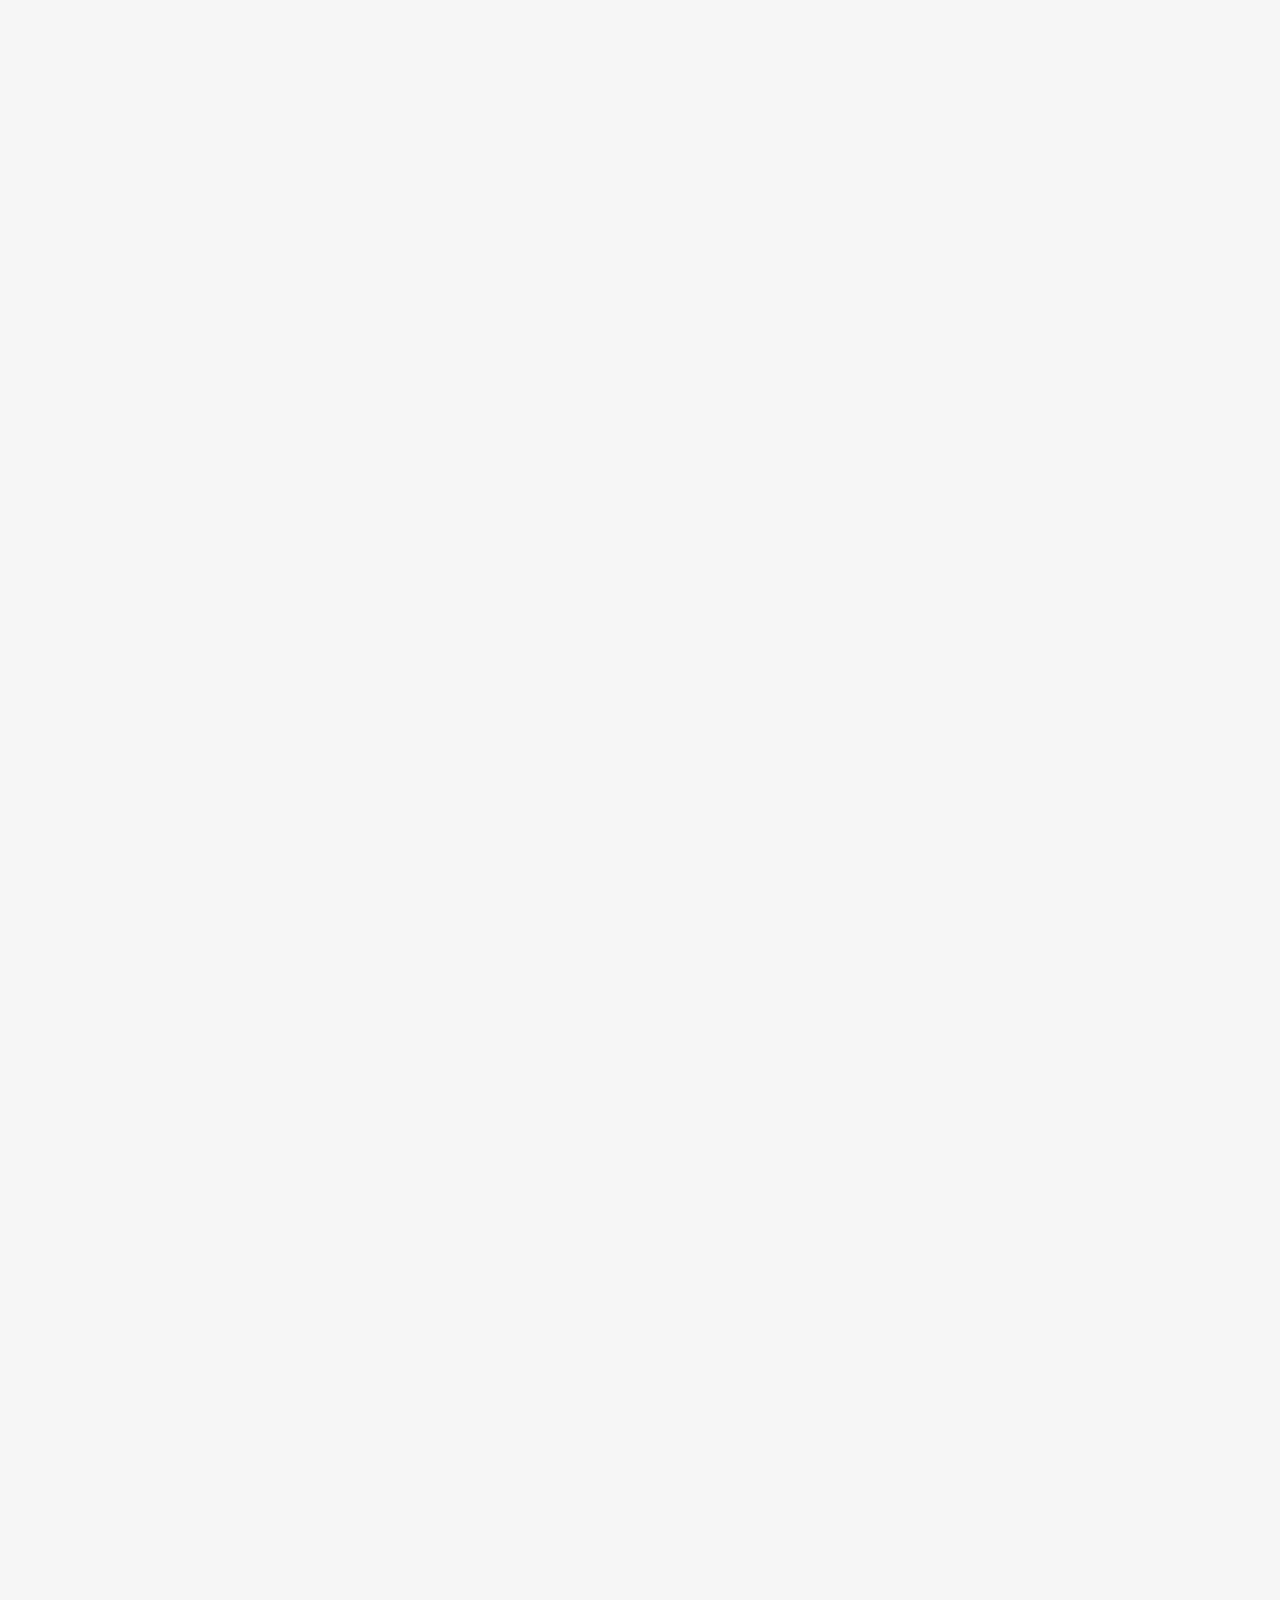
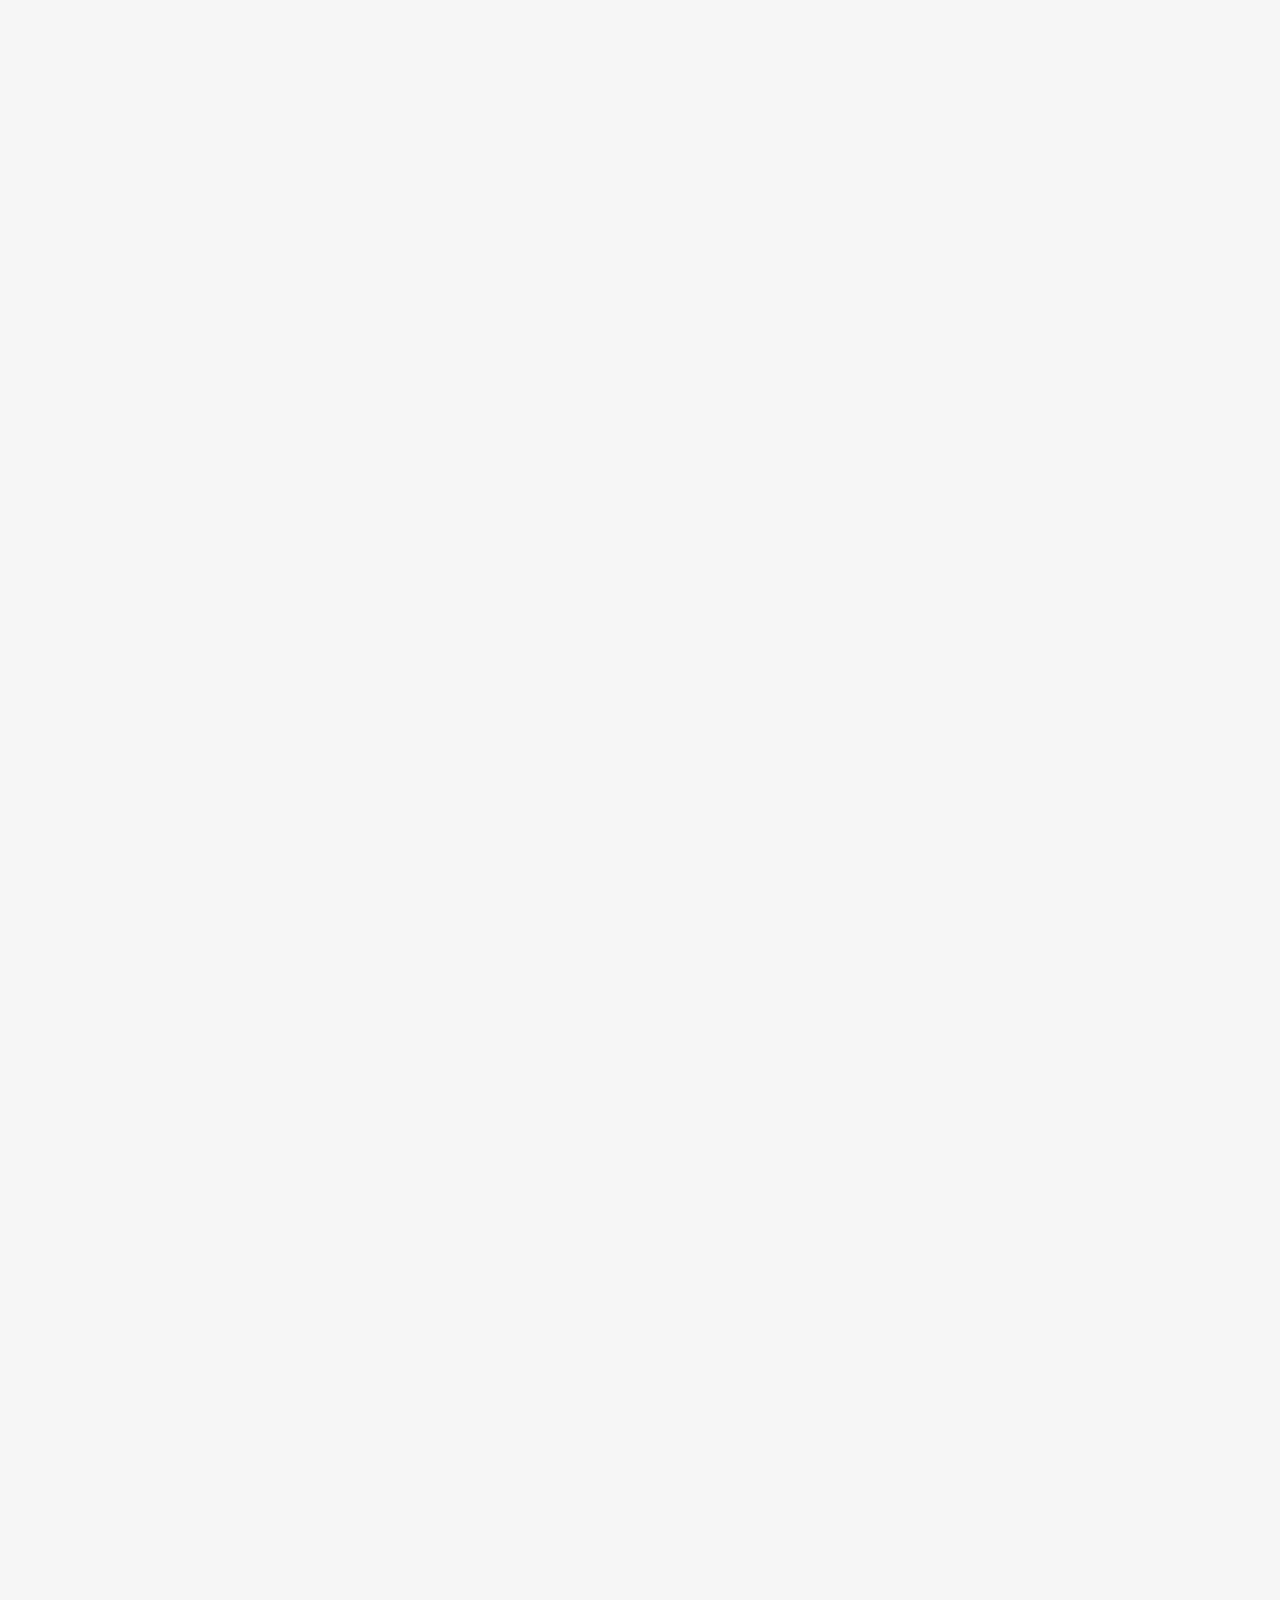
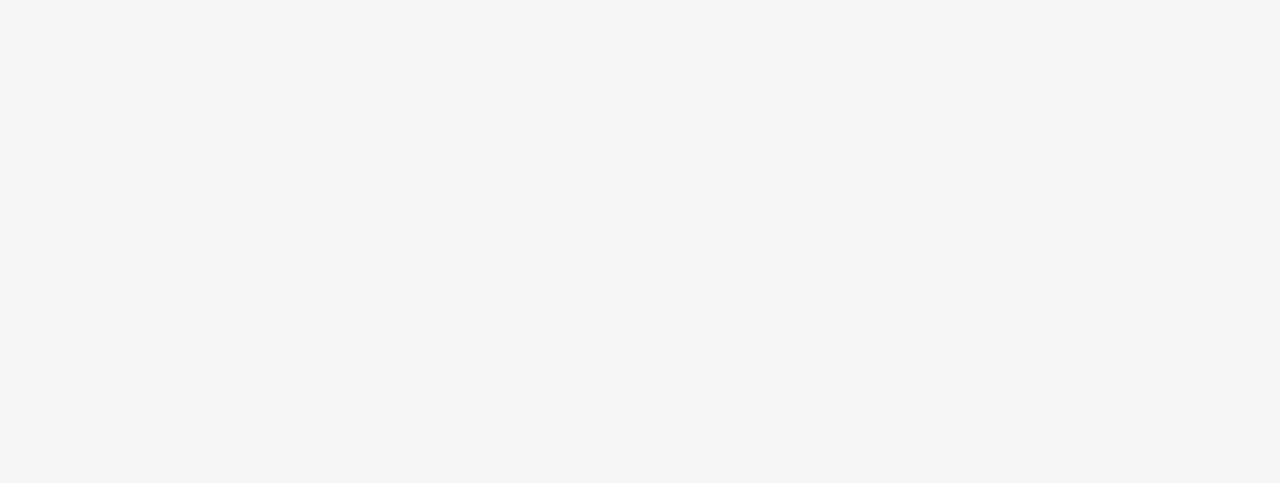
==== homepage/html/home-mid.html @ 392918bb "主页" ====
<!DOCTYPE html>
<html lang="en">
  
<!-- Mirrored from condorthemes.com/cleanzone/ by HTTrack Website Copier/3.x [XR&CO'2013], Mon, 31 Mar 2014 14:31:31 GMT -->
<head>
    <meta charset="utf-8">
    <meta name="viewport" content="width=device-width, initial-scale=1.0">
    <meta name="description" content="">
    <meta name="author" content="">
    <link rel="shortcut icon" href="images/favicon.png">

    <title>Clean Zone</title>
	<link href='http://fonts.googleapis.com/css?family=Open+Sans:400,300,600,400italic,700,800' rel='stylesheet' type='text/css'>
	<link href='http://fonts.googleapis.com/css?family=Raleway:100' rel='stylesheet' type='text/css'>
  <link href='http://fonts.googleapis.com/css?family=Open+Sans+Condensed:300,700' rel='stylesheet' type='text/css'>
  

    <!-- Bootstrap core CSS -->
    <link rel="stylesheet" type="text/css" href="http://www.jq22.com/jquery/bootstrap-3.3.4.css">
	<link rel="stylesheet" type="text/css" href="http://www.jq22.com/jquery/font-awesome.4.6.0.css">

    <!-- HTML5 shim and Respond.js IE8 support of HTML5 elements and media queries -->
    <!--[if lt IE 9]>
      <script src="https://oss.maxcdn.com/libs/html5shiv/3.7.0/html5shiv.js"></script>
    <![endif]-->
	    <link rel="stylesheet" type="text/css" href="../js/jquery.gritter/css/jquery.gritter.css" />

  <link rel="stylesheet" type="text/css" href="../js/jquery.nanoscroller/nanoscroller.css" />
  <link rel="stylesheet" type="text/css" href="../js/jquery.easypiechart/jquery.easy-pie-chart.css" />
	<link rel="stylesheet" type="text/css" href="../js/bootstrap.switch/bootstrap-switch.css" />
	<link rel="stylesheet" type="text/css" href="../js/bootstrap.datetimepicker/css/bootstrap-datetimepicker.min.css" />
	<link rel="stylesheet" type="text/css" href="../js/jquery.select2/select2.css" />
	<link rel="stylesheet" type="text/css" href="../js/bootstrap.slider/css/slider.css" />
	<link rel="stylesheet" type="text/css" href="../js/intro.js/introjs.css" />
  <!-- Custom styles for this template -->
  <link href="../css/style.css" rel="stylesheet" />

</head>
<body>

  <!-- Fixed navbar -->
	<div id="cl-wrapper" class="fixed-menu">
		<div class="container-fluid" id="pcont">
		  <div class="cl-mcont">
		  	<div class="stats_bar">
				<div class="butpro butstyle" data-step="2" data-intro="<strong>Beautiful Elements</strong> <br/> If you are looking for a different UI, this is for you!.">
					<div class="sub"><h2>Cards</h2><span id="total_clientes">3983.61</span></div>
					<div class="stat"><span class="glyphicon glyphicon-credit-card"></span></div>
				</div>
				<div class="butpro butstyle">
					<div class="sub"><h2>Cash</h2><span>1700</span></div>
					<div class="stat"><span class="glyphicon glyphicon-usd"></span></div>
				</div>
				<div class="butpro butstyle">
					<div class="sub"><h2>Yct</h2><span>125</span></div>
					<div class="stat"><span class="glyphicon glyphicon-tower"></span></div>
				</div>	
				<div class="butpro butstyle">
					<div class="sub"><h2>Total</h2><span>5683.61</span></div>
					<div class="stat"><span class="glyphicon  glyphicon-signal"></span></div>
				</div>	
				<div class="butpro butstyle">
					<div class="sub"><h2>Benefit</h2><span>3%</span></div>
					<div class="stat"><span class="glyphicon glyphicon-globe"></span></div>
				</div>
				<div class="butpro butstyle">
					<div class="sub"><h2>In/Out</h2><span>184</span></div>
					<div class="stat"><span class="spk3"></span></div>
				</div>	

			</div>
			<div class="row dash-cols">
				
				<div class="row dash-cols">
		        <div class="col-sm-6 col-md-6">
		          <div class="widget-block  white-box calendar-box">
		            <div class="col-md-6 blue-box calendar no-padding">
		              <div class="padding ui-datepicker"></div>
		            </div>
		            <div class="col-md-6">
		              <div class="padding">
		                <h2 class="text-center">Monday</h2>
		                <h1 class="day">2</h1>
		              </div>
		            </div>
		          </div>
		        </div>
				<div class="col-sm-6 col-md-6">
					<div class="widget-block photo white-box weather-box">
			            <div class="col-md-6 padding photo">
			              <h2 class="text-center">Monday</h2>
			              <h1 class="day">10/12/2013</h1>
			            </div>
			            <div class="col-md-6 red-box">
			              <div class="padding text-center">
			                <canvas id="sun-icon" width="130" height="215"></canvas>
			              </div>
			            </div>
			          </div>
				</div>		
			
			</div>
				<div class="col-sm-6 col-md-6">
					<div class="block">
						<div class="header no-border">
							<h2>Sales</h2>
						</div>
						<div class="content blue-chart"  data-step="3" data-intro="<strong>Unique Styled Plugins</strong> <br/> We put love in every detail to give a great user experience!.">
							<div id="site_statistics" style="height:180px;"></div>
						</div>
						<div class="content">
							<div class="stat-data">
								<div class="stat-blue">
									<h2>1,254</h2>
									<span>Total Sales</span>
								</div>
							</div>
							<div class="stat-data">
								<div class="stat-number">
									<div><h2>83</h2></div>
									<div>Total hits<br /><span>(Daily)</span></div>
								</div>
								<div class="stat-number">
									<div><h2>57</h2></div>
									<div>Views<br /><span>(Daily)</span></div>
								</div>
							</div>
							<div class="clear"></div>
						</div>
					</div>
				</div>	
				
				<div class="col-sm-6 col-md-6">
					<div class="block">
						<div class="header no-border">
							<h2>Monitor</h2>
						</div>
						<div class="content red-chart">
							<div id="site_statistics2" style="height:152px;"></div>
						</div>
						<div class="content no-padding">
							<table class="red">
								<thead>
									<tr>
										<th>Name</th>
										<th class="right"><span>25%</span>C.P.U</th>
										<th class="right"><span>29%</span>Memory</th>
										<th class="right"><span>16%</span>Disc</th>
									</tr>
								</thead>
								<tbody class="no-border-x">
									<tr>
										<td style="width:40%;"><i class="fa fa-sitemap"></i> Server load</td>
										<td class="text-right">0,2%</td>
										<td class="text-right">13,2 MB</td>
										<td class="text-right">0,1 MB/s</td>
									</tr>
									<tr>
										<td><i class="fa fa-tasks"></i> Apps</td>
										<td class="text-right">0,2%</td>
										<td class="text-right">13,2 MB</td>
										<td class="text-right">0,1 MB/s</td>
									</tr>
									<tr>
										<td><i class="fa fa-signal"></i> Process</td>
										<td class="text-right">0,2%</td>
										<td class="text-right">13,2 MB</td>
										<td class="text-right">0,1 MB/s</td>
									</tr>
									<tr>
										<td><i class="fa fa-bolt"></i> Wamp Server</td>
										<td class="text-right">0,2%</td>
										<td class="text-right">13,2 MB</td>
										<td class="text-right">0,1 MB/s</td>
									</tr>
								</tbody>
							</table>
						</div>
					</div>
				</div>
			</div>
			
			<div class="row dash-cols">
				<div class="col-sm-6 col-md-6">
					<div class="block">
						<div class="header">
							<h2>Invoice <span class="pull-right">#45</span></h2>
							<h3>Your order has been delivered</h3>
						</div>
						<div class="content no-padding ">
							<ul class="items">
								<li>
									<i class="fa fa-file-text"></i>Filet Mignon <span class="pull-right value">$35</span>
									<small>Italian food</small>
								</li>
								<li>
									<i class="fa fa-file-text"></i>Blue beer<span class="pull-right value">$35</span>
									<small>Bar drinks</small>
								</li>
								<li>
									<i class="fa fa-file-text"></i>T-shirts<span class="pull-right value">$35</span>
									<small>Software development</small>
								</li>
								<li>
									<i class="fa fa-file-text"></i>Cloud App<span class="pull-right value">$35</span>
									<small>Game department</small>
								</li>
								<li>
									<i class="fa fa-file-text"></i>Black Metal Music<span class="pull-right value">$35</span>
									<small>Metal genre</small>
									
								</li>
							</ul>
						</div>
							<div class="total-data bg-blue" >
								<a href="#" class="dropdown-toggle" data-toggle="dropdown">
									<h2>Total <b class="caret"></b> <span class="pull-right">$25.3</span></h2>
								</a>
								<ul class="dropdown-menu">
									<li><a href="#">Print receipt</a></li>
									<li><a href="#">Send invoice to...</a></li>
									<li><a href="#">Payment</a></li>
								</ul>
							</div>
					</div>
				</div>	
				<div class="col-sm-6 col-md-6">
						<ul class="nav nav-tabs">
						  <li class="active"><a href="#home" data-toggle="tab">Home</a></li>
						  <li><a href="#profile" data-toggle="tab">Profile</a></li>
						  <li><a href="#messages" data-toggle="tab">Messages</a></li>
						</ul>
						<div class="tab-content">
						  <div class="tab-pane active cont" id="home">
								<h2 class="text-center">Our Experience</h2>
								<div id="piec" style="height:300px;margin-top:25px;"></div>
						  </div>
						  <div class="tab-pane cont" id="profile">
						  		<h2>Typography</h2>
								<p>Pellentesque ac quam hendrerit, viverra leo eu, <b>dapibus mi</b>. In at luctus massa. Morbi semper nulla eu velit facilisis pellentesque. Mauris adipiscing turpis in bibendum tempus. <i>Donec viverra</i>, lacus ac mollis rhoncus, libero risus placerat nisi, et viverra justo eros eget dui. Mauris convallis et tellus non <a href="#">placerat</a>.</p>
                <p>Vestibulum ante ipsum primis in faucibus orci luctus et ultrices posuere cubilia Curae; Fusce gravida est eros, eget porta leo fringilla et. </p>
                <a href="#">Read more</a>
						  </div>
						  <div class="tab-pane" id="messages">
                <h2 class="hthin">A Lorem Ipsum Story</h2>
                <p>Lorem ipsum dolor sit amet, consectetur adipiscing elit. Praesent a metus pulvinar turpis porttitor imperdiet vel nec justo. Nam id orci purus. Mauris arcu velit, auctor et aliquam quis, rhoncus a velit. Sed laoreet ultrices dolor eget vehicula. Morbi adipiscing euismod nisi, eget tincidunt arcu laoreet at.</p>
                <p>Class aptent taciti sociosqu ad litora torquent per conubia nostra, per inceptos himenaeos. Etiam et tortor ultricies, mollis nunc eget, gravida sapien.</p>
              </div>
						</div>
				</div>		
			</div>
		  </div>
		</div> 
		
	</div>
  <script src="http://www.jq22.com/jquery/jquery-1.10.2.js"></script>
    <script type="text/javascript" src="../js/jquery.gritter/js/jquery.gritter.js"></script>

  <script type="text/javascript" src="../js/jquery.nanoscroller/jquery.nanoscroller.js"></script>
	<script type="text/javascript" src="../js/behaviour/general.js"></script>
  <script src="../js/jquery.ui/jquery-ui.js" type="text/javascript"></script>
	<script type="text/javascript" src="../js/jquery.sparkline/jquery.sparkline.min.js"></script>
	<script type="text/javascript" src="../js/jquery.easypiechart/jquery.easy-pie-chart.js"></script>
	<script type="text/javascript" src="../js/jquery.nestable/jquery.nestable.js"></script>
	<script type="text/javascript" src="../js/bootstrap.switch/bootstrap-switch.min.js"></script>
	<script type="text/javascript" src="../js/bootstrap.datetimepicker/js/bootstrap-datetimepicker.min.js"></script>
  <script src="../js/jquery.select2/select2.min.js" type="text/javascript"></script>
  <script src="../js/skycons/skycons.js" type="text/javascript"></script>
  <script src="../js/bootstrap.slider/js/bootstrap-slider.js" type="text/javascript"></script>
  <script src="../js/intro.js/intro.js" type="text/javascript"></script>



  <!-- Bootstrap core JavaScript
    ================================================== -->
    <!-- Placed at the end of the document so the pages load faster -->
    <script type="text/javascript">
      $(document).ready(function(){
        //initialize the javascript
        App.init();
        App.dashBoard();        
        
//        introJs().setOption('showBullets', false).start();

      });
    </script>
    <script src="../js/behaviour/voice-commands.js"></script>
    <script src="../js/bootstrap/dist/js/bootstrap.min.js"></script>
	<script type="text/javascript" src="../js/jquery.flot/jquery.flot.js"></script>
	<script type="text/javascript" src="../js/jquery.flot/jquery.flot.pie.js"></script>
	<script type="text/javascript" src="../js/jquery.flot/jquery.flot.resize.js"></script>
	<script type="text/javascript" src="../js/jquery.flot/jquery.flot.labels.js"></script>
  </body>

<!-- Mirrored from condorthemes.com/cleanzone/ by HTTrack Website Copier/3.x [XR&CO'2013], Mon, 31 Mar 2014 14:32:27 GMT -->
</html>
---- homepage/css/style.css ----
/*CONFIG AND GENERAL STYLE*/
/*General colors palette*/
/*General elements*/
/*colors palette*/
/*social colors*/
/*Functions*/
html {
  height: 100%;
}
body {
  position: relative;
  padding: 0;
  background-color: #F6F6F6;
  font-family: 'Open Sans', sans-serif;
  font-size: 12px;
  color: #555;
  opacity: 0;
  margin-left: -20px;
}
h1,
h2,
h3,
h4,
h5,
h6,
.h1,
.h2,
.h3,
.h4,
.h5,
.h6 {
  font-family: 'Open Sans', sans-serif;
  font-weight: 300;
}
a {
  color: #3380FF;
  text-decoration: none;
  outline: 0 none;
}
a:focus,
a:hover,
a:active {
  outline: 0 none;
  text-decoration: none;
  color: #3078ef;
}
p {
  font-size: 13px;
  line-height: 22px;
}
b {
  font-weight: 400;
}
blockquote p {
  font-size: 15px;
}
ul {
  padding-left: 30px;
}
.overflow-hidden {
  overflow: hidden;
}
.no-margin {
  margin: 0 !important;
}
.no-margin-y {
  margin-top: 0 !important;
  margin-bottom: 0 !important;
}
.no-margin-x {
  margin-left: 0 !important;
  margin-right: 0 !important;
}
.no-margin-top {
  margin-top: 0 !important;
}
.no-margin-bottom {
  margin-bottom: 0 !important;
}
.no-margin-left {
  margin-left: 0 !important;
}
.no-margin-right {
  margin-right: 0 !important;
}
.big-text {
  font-size: 61px;
  line-height: 70px !important;
  text-shadow: 2px 1px 2px rgba(0, 0, 0, 0.2);
  padding-bottom: 5px;
}
.jumbotron {
  margin-top: 20px;
}
#pcont {
  margin-left: 216px;
  position: relative;
  padding: 0;
}
.back-to-top {
  position: fixed;
  bottom: 0;
  right: 0px;
  text-decoration: none;
  color: #FFF;
  background-color: rgba(39, 41, 48, 0.8);
  font-size: 12px;
  padding: 9px 12px;
  display: none;
}
.back-to-top i {
  font-size: 15px;
}
.back-to-top:hover {
  color: #FFF;
  background-color: #272930;
}
.back-to-top:focus {
  color: #FFF;
}
.spacer {
  margin-top: 15px !important;
}
.spacer2 {
  margin-top: 30px !important;
}
.spacer3 {
  margin-top: 50px !important;
}
.spacer-bottom-xs {
  margin-bottom: 10px !important;
}
.spacer-bottom {
  margin-bottom: 30px !important;
}
.spacer-bottom-sm {
  margin-bottom: 15px !important;
}
.spacer-bottom-lg {
  margin-bottom: 40px !important;
}
.rad-1 {
  border-radius: 1px;
  -webkit-border-radius: 1px;
  overflow: hidden;
}
.rad-2 {
  border-radius: 2px;
  -webkit-border-radius: 2px;
  overflow: hidden;
}
.rad-3 {
  border-radius: 3px;
  -webkit-border-radius: 3px;
  overflow: hidden;
}
.dash-cols .block .no-padding {
  padding: 0;
}
.no-padding {
  padding: 0 !important;
}
.clear {
  clear: both;
}
.hthin {
  font-family: "Raleway", Helvetica, sans-serif !important;
  font-weight: 100 !important;
}
/*Pre & Code*/
pre {
  border-radius: 2px;
  -webkit-border-radius: 2px;
  margin-top: 10px;
}
/*CONTENT*/
.cont h2 {
  font-family: "Raleway", Helvetica, sans-serif;
  font-size: 32px;
  font-weight: 100;
  line-height: 38px;
  margin: 0 0 10px 0;
}
.cont h5 {
  font-size: 13px;
  font-weight: 200;
  line-height: 21px;
}
.cont p {
  color: #333;
  font-size: 13px;
  font-weight: 200;
  line-height: 23px;
}
.cont b {
  font-weight: 400;
}
/*Well*/
.well p:last-child {
  margin: 0;
}
/*Text Colors*/
.color-primary {
  color: #3078EF;
}
.color-primary.fa {
  color: #4C94FF;
}
.color-success {
  color: #5FBF5F;
}
.color-warning {
  color: #FC9700;
}
.color-danger {
  color: #ee5037;
}
/*HEADER*/
/*navigation*/
.navbar {
  border: 0;
  background-color: #2494F2;
  color: #FFF;
  padding-left: 10px;
  padding-right: 25px;
}
.navbar-default .navbar-brand {
  padding-left: 35px;
  text-align: left;
  width: 206px;
  color: #FFF;
  background: url(../images/logo.png) no-repeat 0 11px;
  text-shadow: 1px 1px 0 rgba(0, 0, 0, 0.2);
  font-weight: 300;
  font-size: 19px;
  line-height: 18px;
  height: auto;
}
.navbar-default .navbar-brand:hover,
.navbar-default .navbar-brand:focus {
  color: #FFF;
}
.navbar-default .navbar-brand:hover {
  color: #FFF;
}
.navbar-default .navbar-nav > .active > a,
.navbar-default .navbar-nav > .active > a:hover,
.navbar-nav > .active > a:focus {
  background-color: #36a3ff;
  color: #fff;
}
.navbar-default .navbar-nav > li > a {
  color: #fff;
}
.navbar-default .navbar-nav > li.button {
  padding: 10px 6px;
  float: left;
}
.navbar-default .navbar-nav > li.button > a {
  border-radius: 2px;
  -webkit-border-radius: 2px;
  padding: 4px;
  border: 1px solid rgba(0, 0, 0, 0.15);
  width: 30px;
  box-shadow: 1px 1px 0 rgba(255, 255, 255, 0.2) inset;
  text-align: center;
}
.navbar-default .navbar-nav > li.button > a:hover {
  background: rgba(255, 255, 255, 0.07);
}
.navbar-default .navbar-nav > li.button > a:active {
  box-shadow: 1px 1px 1px rgba(0, 0, 0, 0.07) inset;
}
.navbar-default .navbar-nav > li.button > a > i {
  font-size: 14px;
}
.navbar-default .navbar-nav > li.button .bubble {
  position: absolute;
  top: -6px;
  left: 20px;
  background-color: #e44c34;
  color: #fff;
  border-radius: 3px;
  -webkit-border-radius: 3px;
  border-color: #E23923 #D83722 #C0311E;
  border-left: 1px solid #D83722;
  border-width: 1px;
  box-shadow: -1px 1px 0 rgba(0, 0, 0, 0.25);
  padding: 1px 3px 1px 2px;
  font: bold 9px Tahoma;
}
.navbar-default .navbar-nav > li.button.open:after {
  position: absolute;
  bottom: 0;
  left: 10px;
  display: inline-block;
  border-right: 6px solid transparent;
  border-bottom: 6px solid white;
  border-left: 6px solid transparent;
  content: '';
  left: 50%;
  margin-left: -6px;
}
.navbar-default .navbar-nav > li > a:focus {
  color: #FFF;
}
.navbar-nav > li.button .dropdown-menu {
  padding: 0;
  min-width: 260px;
  max-width: 280px;
}
.navbar-nav > li.button .dropdown-menu .content > ul {
  padding: 0;
}
.navbar-default .navbar-nav > li.button .dropdown-menu li ul > li > a {
  font-weight: 300;
  color: #444;
  padding: 11px 10px;
  padding-left: 33px;
  border-bottom: 1px solid #ececec;
  position: relative;
}
.navbar-default .navbar-nav > li.button .messages li ul > li > a {
  padding: 12px 10px;
  padding-left: 48px;
  white-space: normal;
  line-height: 16px;
}
.navbar-default .navbar-nav > li.button .dropdown-menu li > a:hover {
  color: #444;
  background: #F8F8F8;
}
.navbar-default .navbar-nav > li.button .dropdown-menu li:last-child > a {
  border-bottom: 0;
}
.navbar-default .navbar-nav > li.button .dropdown-menu li > a > i {
  display: inline-block;
  font-size: 14px;
  text-align: center;
  width: 20px;
  vertical-align: middle;
  position: absolute;
  left: 10px;
  top: 14px;
}
.navbar-default .navbar-nav > li.button .messages li > a > img {
  position: absolute;
  left: 10px;
  top: 16px;
  height: 30px;
  width: 30px;
}
.navbar-default .navbar-nav > li.button .messages li > a .name {
  display: block;
  color: #555555;
  font-size: 12px;
  font-weight: 600;
  line-height: 19px;
}
.navbar-default .navbar-nav > li.button .dropdown-menu li > a > i.success {
  color: #60C060;
}
.navbar-default .navbar-nav > li.button .dropdown-menu li > a > i.info {
  color: #4D90FD;
}
.navbar-default .navbar-nav > li.button .dropdown-menu li > a > i.warning {
  color: #FC9700;
}
.navbar-default .navbar-nav > li.button .dropdown-menu li > a > i.danger {
  color: #DA4932;
}
.navbar-default .navbar-nav > li.button .dropdown-menu .nano {
  height: 200px;
}
.navbar-default .navbar-nav > li.button .dropdown-menu li a .date {
  display: block;
  font-size: 11px;
  color: #999999;
  font-style: italic;
  line-height: 18px;
}
.navbar-default .navbar-nav > li.button .dropdown-menu .title {
  font-size: 12px;
  font-weight: 300;
  border-bottom: 1px solid #DDDDDF;
  padding: 8px 17px;
  color: #444;
}
.navbar-default .navbar-nav > li.button .dropdown-menu .title a:hover {
  background: transparent;
}
.navbar-default .navbar-nav > li.button .dropdown-menu .foot {
  padding: 0;
}
.navbar-default .navbar-nav > li.button .dropdown-menu .foot > li {
  list-style: none;
}
.navbar-default .navbar-nav > li.button .dropdown-menu .foot a {
  background: #F7F7F7;
  padding: 8px 17px;
  color: #444;
  text-align: center;
}
/*Dropdown Sub menu*/
.dropdown-submenu {
  position: relative;
}
.dropdown-submenu > .dropdown-menu {
  top: 0px;
  left: 100%;
  margin-top: -6px;
  margin-left: -1px;
  -webkit-border-radius: 0 0 3px 3px;
  -moz-border-radius: 0 0 3px 3px;
  border-radius: 0 0 3px 3px;
}
.dropdown-submenu:hover > .dropdown-menu {
  display: block;
}
.dropdown-submenu > a:after {
  display: block;
  content: " ";
  float: right;
  width: 0;
  height: 0;
  border-color: transparent;
  border-style: solid;
  border-width: 5px 0 5px 5px;
  border-left-color: #cccccc;
  margin-top: 5px;
  margin-right: -10px;
}
.dropdown-submenu:hover > a:after {
  border-left-color: #ffffff;
}
.dropdown-submenu.pull-left {
  float: none;
}
.dropdown-submenu.pull-left > .dropdown-menu {
  left: -100%;
  margin-left: 10px;
  -webkit-border-radius: 0 0 6px 6px;
  -moz-border-radius: 0 0 6px 6px;
  border-radius: 0 0 6px 6px;
}
.dropdown-menu > li > a:hover,
.dropdown-menu > li > a:focus,
.dropdown-submenu:hover > a,
.dropdown-menu li > a:hover {
  background-color: #2391ed;
  background-image: none;
  color: #FFF;
}
.navbar-default .navbar-nav > li > .dropdown-menu {
  border-top: 0;
}
.navbar-default .navbar-nav > .dropdown > a .caret {
  border-bottom-color: #FFFFFF;
  border-top-color: #FFFFFF;
}
.navbar-default .navbar-nav > .dropdown > a:hover .caret,
.navbar-default .navbar-nav > .dropdown > a:focus .caret {
  border-bottom-color: #fff;
  border-top-color: #FFF;
}
.navbar-default .navbar-nav > .open > a,
.navbar-default .navbar-nav > .open > a:hover,
.navbar-nav > .open > a:focus {
  background-color: #36A3FF;
  color: #FFF;
}
.navbar-default .navbar-nav > .open > a,
.navbar-default .navbar-nav > .open > a:hover,
.navbar-default .navbar-nav > .open > a:focus {
  background-color: #36A3FF;
  color: #FFF;
}
.navbar-default .navbar-nav > li > a:hover,
.navbar-nav > li > a:focus {
  color: #FFF;
}
.navbar-default .navbar-toggle {
  outline: none;
  border: 1px solid rgba(0, 0, 0, 0.15);
  box-shadow: 1px 1px 0 rgba(255, 255, 255, 0.2) inset;
  padding: 6px 10px;
}
.navbar-default .navbar-toggle:hover {
  background: rgba(255, 255, 255, 0.07);
}
.navbar-default .navbar-toggle:active {
  box-shadow: 1px 1px 1px rgba(0, 0, 0, 0.07) inset;
}
.navbar-default .navbar-toggle:focus {
  background: transparent;
}
.navbar-default .navbar-toggle .icon-bar {
  background-color: #FFFFFF;
}
.navbar-default .navbar-toggle .fa {
  color: #FFFFFF;
  font-size: 18px;
}
.navbar-collapse {
  max-height: none;
  position: relative;
}
body.modal-open,
.modal-open .navbar-fixed-top,
.modal-open .navbar-fixed-bottom {
  margin-right: 0;
}
/*Navbar Inverse*/
.navbar.navbar-inverse {
  background-color: #272930;
}
.navbar-inverse .navbar-brand {
  color: #FFF;
}
.navbar-inverse .navbar-nav > .active > a,
.navbar-inverse .navbar-nav > .active > a:hover,
.navbar-inverse .navbar-nav > .active > a:focus {
  background-color: #1A1C20;
}
.navbar-inverse .navbar-nav > .open > a,
.navbar-inverse .navbar-nav > .open > a:hover,
.navbar-inverse .navbar-nav > .open > a:focus {
  background-color: #1A1C20;
}
.navbar-inverse .navbar-toggle {
  border-color: #32353E;
}
.navbar-inverse .navbar-toggle:hover,
.navbar-inverse .navbar-toggle:hover,
.navbar-inverse .navbar-toggle:focus {
  background-color: #2c2e36;
}
.navbar-inverse .navbar-collapse,
.navbar-inverse .navbar-form {
  border-color: #292A30;
}
@media (max-width: 767px) {
  .navbar-inverse .navbar-nav .open .dropdown-menu .divider {
    height: 2px;
    background-color: #1A1C20;
    border-bottom: 1px solid #32353E;
  }
}
.dropdown-menu > li > a,
.dropdown-menu li > a {
  font-size: 12px;
  padding: 5px 20px;
  clear: both;
  color: #333333;
  display: block;
  font-weight: normal;
  line-height: 1.42857;
  white-space: nowrap;
}
.dropdown-header {
  color: #2083D6;
  margin-top: 6px;
  padding-left: 11px;
  cursor: pointer;
}
.dropdown-header i {
  font-size: 14px;
  margin-right: 4px;
  vertical-align: middle;
}
.dropdown-menu {
  background-clip: none;
  box-shadow: 1px 3px 4px rgba(0, 0, 0, 0.18);
}
.col-menu-2 {
  min-width: 405px;
  padding-bottom: 10px;
  padding-top: 7px;
}
.col-menu-2 > li:first-child ul {
  border-right: 1px solid #E8E8E8;
}
.col-menu-2 > li > ul > li a {
  padding-left: 32px;
}
.col-menu-2 > li > ul {
  padding: 0;
}
.col-menu-2 > li > ul > li {
  list-style: none;
}
/*END - Dropdown menu*/
/*Profile menu*/
.profile_menu {
  margin-left: 10px;
  cursor: pointer;
}
.not-nav {
  margin: 0 !important;
}
.navbar-collapse.in .not-nav > li {
  float: none !important;
  display: inline-block;
  padding: 10px 5px;
}
.user-nav {
  margin: 0;
  margin-right: -15px;
}
.profile_menu .dropdown-toggle {
  padding: 10px 10px;
  vertical-align: middle;
  height: 50px;
}
.profile_menu .dropdown-toggle span {
  display: inline-block;
  margin-top: 4px;
}
.profile_menu img {
  margin-right: 5px;
  border-radius: 2px;
  -webkit-border-radius: 2px;
}
/*END - Profile menu*/
/*Page Title*/
.page-head {
  background: none repeat scroll 0 0 #FFFFFF;
  border-bottom: 1px solid #E9E9E9;
  box-shadow: 0 0 1px 0 rgba(0, 0, 0, 0.05);
  padding: 20px 25px;
  position: relative;
}
.page-head h2 {
  margin-bottom: 5px;
  margin-top: 6px;
  font-family: 'Open Sans', sans-serif;
  font-weight: 300;
  letter-spacing: -1px;
}
.page-head .breadcrumb {
  background: none repeat scroll 0 0 rgba(0, 0, 0, 0);
  margin-bottom: 0;
  padding: 4px;
}
.page-aside {
  background: none repeat scroll 0 0 #FFFFFF;
  width: 280px;
  height: 100%;
  position: relative;
  display: table-cell;
  border-right: 1px solid #E9E9E9;
}
.page-aside > div {
  width: 280px;
}
.page-aside div.fixed {
  position: fixed;
  height: 100%;
}
.page-aside div.content {
  padding: 20px 20px;
}
@media (max-width: 767px) {
  .page-aside {
    width: 100%;
    display: block;
    height: auto;
    position: relative;
  }
  .page-aside div.fixed,
  .page-aside > div {
    width: 100%;
    display: block;
    position: relative;
  }
}
/*BODY*/
.cl-mcont {
  background-color: #F6F6F6;
  color: inherit;
  font-size: 13px;
  font-weight: 200;
  line-height: 21px;
  padding: 15px 30px 30px 30px;
  margin-top: 0;
}
.cl-mcont.white {
  background: #fff;
}
.cl-mcont h1 {
  line-height: 1.3em;
}
#cl-wrapper {
 
}
/*Vertical Navigation*/
.cl-sidebar {
  background: #272930;
  position: absolute;
  width: 216px;
  z-index: 2;
}
.cl-sidebar .cl-toggle {
  display: none;
  padding: 10px 0;
  text-align: center;
  cursor: pointer;
}
.cl-sidebar .cl-toggle i {
  font-size: 24px;
  color: #C9D4F6;
}
.cl-vnavigation {
  margin: 0 0 0 0;
  padding: 0;
  border-top: 1px solid #1a1c20;
  border-bottom: 1px solid #2f323a;
}
.cl-vnavigation .parent a {
  background: url("../images/arrow.png") no-repeat scroll right 14px top 18px transparent;
}
.cl-vnavigation li a {
  border-top: 1px solid #32353e;
  border-bottom: 1px solid #1a1c20;
  display: block;
  padding: 14px 18px 13px 15px;
  color: #c9d4f6;
  font-size: 12px;
  font-weight: 300;
  text-shadow: 1px 1px 0 rgba(0, 0, 0, 0.3);
  white-space: nowrap;
}
.cl-vnavigation li a:hover {
  background-color: #2a2c34;
}
/*Collapsed Sidebar*/
.sb-collapsed .cl-sidebar {
  width: 55px;
}
.sb-collapsed #pcont {
  margin-left: 55px;
}
.sb-collapsed .cl-vnavigation li {
  position: relative;
}
.sb-collapsed .cl-vnavigation .parent a {
  background-image: none;
}
.sb-collapsed .cl-vnavigation li a i {
  margin: 0;
  font-size: 17px;
}
.sb-collapsed .cl-vnavigation > li > a > span {
  opacity: 0;
  width: 0;
  height: 0;
}
#cl-wrapper.animate-collapse .cl-sidebar {
  -webkit-transition: width 300ms linear;
  /* Chrome 1-25, Safari 3.2+ */
  -moz-transition: width 300ms linear;
  /* Firefox 4-15 */
  -o-transition: width 300ms linear;
  /* Opera 10.50�12.00 */
  transition: width 500ms linear;
}
#cl-wrapper.animate-collapse #pcont {
  transition: margin 500ms ease;
}
#cl-wrapper.animate-collapse .cl-vnavigation li a span {
  -webkit-transition: opacity 500ms linear;
  -moz-transition: opacity 500ms linear;
  -o-transition: opacity 500ms linear;
  transition: opacity 500ms linear;
}
#cl-wrapper.animate-collapse .cl-vnavigation li a i {
  -webkit-transition: margin 500ms linear, font-size 500ms linear;
  -moz-transition: margin 500ms linear, font-size 500ms linear;
  -o-transition: margin 500ms linear, font-size 500ms linear;
  transition: margin 500ms linear, font-size 500ms linear;
}
.cl-sidebar .collapse-button {
  background: #1F2126;
  position: fixed;
  width: 216px;
  bottom: 0;
  border-top: 1px solid #131519;
  box-shadow: 0 1px 0 #2A2C31 inset;
}
.cl-sidebar .collapse-button .search {
  width: 155px;
  display: inline-block;
  margin-right: 3px;
  border-radius: 2px;
  height: 33px;
  background: none repeat scroll 0 0 #13151D;
  font-size: 11px;
  box-shadow: 0 1px 0 rgba(255, 255, 255, 0.07), 0 1px 2px rgba(0, 0, 0, 0.15) inset;
  border: 1px solid rgba(0, 0, 0, 0.5);
}
.cl-sidebar .collapse-button button {
  margin: 0 !important;
  background: transparent;
  box-shadow: 1px 1px 0 rgba(255, 255, 255, 0.1) inset;
  border: 1px solid rgba(0, 0, 0, 0.25);
  border-radius: 2px;
}
.cl-sidebar .collapse-button button:hover {
  background: #23252A;
}
#cl-wrapper.fixed-menu .menu-space {
  position: fixed;
  width: 216px;
  background: #272930;
}
#cl-wrapper.fixed-menu .menu-space .content {
  outline: none;
}
#cl-wrapper.sb-collapsed.fixed-menu .menu-space {
  width: 55px;
}
#cl-wrapper .cl-sidebar .side-user {
  padding: 18px 10px;
}
.sb-collapsed .cl-sidebar .side-user {
  display: none;
}
#cl-wrapper .cl-sidebar .side-user .avatar {
  display: inline-block;
  margin-right: 3px;
}
#cl-wrapper .cl-sidebar .side-user .avatar img {
  border-radius: 25px;
  margin-right: 5px;
}
#cl-wrapper .cl-sidebar .side-user .info {
  display: inline-block;
  vertical-align: middle;
}
#cl-wrapper .cl-sidebar .side-user .info a {
  color: #FFF;
  font-size: 14px;
  font-weight: 300;
  display: block;
}
#cl-wrapper .cl-sidebar .side-user .info span {
  color: #DBDBDB;
  font-size: 11px;
}
#cl-wrapper.animate-collapse .cl-sidebar .collapse-button {
  -webkit-transition: width 300ms linear;
  /* Chrome 1-25, Safari 3.2+ */
  -moz-transition: width 300ms linear;
  /* Firefox 4-15 */
  -o-transition: width 300ms linear;
  /* Opera 10.50�12.00 */
  transition: width 500ms linear;
}
.sb-collapsed .cl-sidebar .collapse-button .search {
  display: none;
}
.sb-collapsed .cl-sidebar .collapse-button {
  width: 55px;
}
.sb-collapsed .cl-vnavigation li.open ul {
  display: none !important;
}
#sub-menu-nav ul {
  box-shadow: 1px 1px 4px rgba(0, 0, 0, 0.22);
  color: #333;
  background: #FFF;
  padding: 5px 0;
  min-width: 190px;
  box-shadow: 0 2px 4px rgba(0, 0, 0, 0.25);
  border: 1px solid rgba(0, 0, 0, 0.15);
  border-top: 0;
  border-radius: 3px;
}
#sub-menu-nav ul li:first-child {
  padding-top: 0;
}
#sub-menu-nav ul li:last-child {
  padding-bottom: 0;
}
#sub-menu-nav ul li.dropdown-header i {
  text-align: center;
  width: 15px;
}
#sub-menu-nav ul li.dropdown-header {
  padding: 1px 11px;
  padding-bottom: 6px;
}
#sub-menu-nav ul {
  padding: 5px 0;
}
#sub-menu-nav ul li {
  list-style: none;
}
#sub-menu-nav ul li a {
  margin-right: -1px;
  display: block;
  font-size: 11px;
  border-bottom: 0;
  color: #333333;
  text-shadow: none;
  text-align: left;
  background: transparent;
  padding: 6px 20px 6px 31px;
}
#sub-menu-nav ul li a:hover {
  background-color: #2391ED;
  color: #FFF;
}
#sub-menu-nav ul:after {
  background: url(../images/menu-tail-left.png) no-repeat right 10px;
  top: 0px;
  content: "";
  display: inline-block;
  left: -9px;
  height: 43px;
  width: 10px;
  position: absolute;
}
/*.sb-collapsed .cl-vnavigation li:hover ul{display: block !important;}
	.sb-collapsed .cl-vnavigation li.ocult ul{display:none !important;}
	
*/
/*End Collapsed*/
.cl-vnavigation li a i {
  text-align: center;
  width: 20px;
  font-size: 14px;
  margin-right: 7px;
}
.cl-vnavigation li a span {
  display: inline-block;
}
.cl-vnavigation li ul {
  background-color: #1A1C20;
  display: none;
  margin: 0;
  padding: 0;
  padding-top: 4px;
}
.cl-vnavigation .parent ul li:last-child {
  padding-bottom: 13px;
}
.cl-vnavigation .parent ul li {
  background-color: #1a1c20;
  list-style: none;
}
.cl-vnavigation .parent ul li.dropdown-header {
  display: none;
}
.cl-vnavigation .parent ul li a {
  font-size: 11px;
  background-image: none;
  padding: 7px 18px 7px 42px;
  background-color: #1a1c20;
}
.cl-vnavigation .parent ul li.active a {
  background-color: #1e2025;
  border-left: 1px solid #2494F2;
}
.cl-vnavigation .parent ul li a:hover {
  background-color: #1e2025;
}
.cl-vnavigation .parent ul li a:first-child {
  border-top: 0;
}
.cl-vnavigation .active > a {
  background: #2A2C34;
  border-left: 1px solid #2494F2;
}
.cl-vnavigation .selected:hover a {
  background-color: #2494F2;
}
.cl-vnavigation .selected:hover ul a {
  background-color: #1A1C20;
}
body {
  height: 100%;
}
/*
.cl-sidebar{
  min-height:100%;
}*/
#cl-wrapper {
  display: table;
  width: 100%;
  position: absolute;
  height: 100%;
}
.cl-sidebar {
  display: table-cell;
  position: relative;
  vertical-align: top;
  padding-bottom: 49px;
}
#pcont {
  display: table-cell;
  vertical-align: top;
}
.cl-mcont .row {
  
}
.cl-mcont .col-lg-6 {
  padding: 0 15px;
}
.cl-mcont .block {
  box-shadow: 1px 1px 3px rgba(0, 0, 0, 0.13);
  border: 0;
  margin-bottom: 30px;
  background: #FFF;
  border-radius: 3px;
  -webkit-border-radius: 3px;
}
.block-flat,
.block-wizard {
  margin-bottom: 40px;
  padding: 20px 20px;
  background: #FFF;
  border-radius: 3px;
  -webkit-border-radius: 3px;
  border-left: 1px solid #efefef;
  border-right: 1px solid #efefef;
  border-bottom: 1px solid #e2e2e2;
  box-shadow: 0 1px 0 0 rgba(0, 0, 0, 0.04);
}
.block-transparent {
  margin-bottom: 40px;
}
.block-transparent .header {
  padding: 0 5px;
  border-bottom: 1px solid #E1E1E1;
  margin-bottom: 15px;
}
.block-transparent .header h4 {
  font-weight: 400;
}
.block-transparent .header h4 .fa {
  font-size: 14px;
}
/*Forms*/
label {
  font-weight: 600;
  margin-bottom: 7px;
}
.form-group {
  margin-top: 10px;
}
.form-horizontal.group-border .form-group {
  margin: 0;
  padding: 20px 0;
  border-bottom: 1px solid #efefef;
}
.form-horizontal.group-border .form-group:last-child {
  border-bottom: 0;
}
.form-horizontal.group-border-dashed .form-group {
  margin: 0;
  padding: 20px 0;
  border-bottom: 1px dashed #efefef;
}
.form-horizontal.group-border-dashed .form-group:last-child {
  border-bottom: 0;
}
.form-control {
  padding: 6px 8px;
  font-size: 12px;
  border-radius: 1px;
  -webkit-border-radius: 1px;
  box-shadow: 0 1px 1px rgba(0, 0, 0, 0.05) inset;
}
.input-group .btn {
  margin: 0 !important;
  margin-left: -1px !important;
  padding-bottom: 6px;
  padding-top: 6px;
  box-shadow: none;
  line-height: 20px;
}
.input-group-btn > .btn + .btn {
  margin-left: -5px !important;
}
.input-group-lg > .input-group-addon {
  line-height: 0.33;
  border-radius: 3px 0 0 3px;
  -webkit-border-radius: 3px 0 0 3px;
}
.input-group-addon {
  border-radius: 2px;
  -webkit-border-radius: 2px;
  padding: 6px 11px;
}
.form-control:focus {
  border-color: #2598f9;
  box-shadow: 0 1px 1px rgba(0, 0, 0, 0.05) inset;
}
select.form-control,
textarea.form-control {
  padding: 6px 8px;
}
.input-group {
  margin-bottom: 15px;
}
/*Crhome Voice Recognition*/
.speechbutton {
  /*display:none;*/
  width: 100%;
  height: 100%;
  top: 0;
  left: 0;
  position: absolute;
  border: 0;
  background: transparent;
  opacity: 0;
  cursor: pointer;
}
.speech-button i:before {
  position: relative;
  z-index: 2;
}
.speech-button i:after {
  z-index: 1;
  font-family: 'FontAwesome';
  content: "?";
  font-size: 14px;
  color: #fff;
  position: absolute;
  left: 0;
  display: inline-block;
  vertical-align: middle;
  height: 100%;
  width: 100%;
  opacity: 0;
}
@keyframes blur {
  from {
    font-size: 14px;
    opacity: 1;
    margin-top: 0;
  }
  to {
    font-size: 25px;
    opacity: 0;
    margin-top: -6px;
  }
}
@-webkit-keyframes blur {
  0% {
    font-size: 14px;
    opacity: 1;
    margin-top: 0;
  }
  90% {
    font-size: 25px;
    opacity: 0;
    margin-top: -6px;
  }
  100% {
    font-size: 14px;
  }
}
@-moz-keyframes blur {
  from {
    font-size: 14px;
    opacity: 1;
    margin-top: 0;
  }
  to {
    font-size: 25px;
    opacity: 0;
    margin-top: -6px;
  }
}
@-o-keyframes blur {
  from {
    font-size: 14px;
    opacity: 1;
    margin-top: 0;
  }
  to {
    font-size: 25px;
    opacity: 0;
    margin-top: -6px;
  }
}
.speech-button i.blur:after {
  animation: blur 900ms infinite;
  -webkit-animation: blur 900ms ease infinite;
  -moz-animation: blur 900ms infinite;
  -o-animation: blur 900ms infinite;
}
input::-webkit-input-speech-button {
  -webkit-transform: scale(3, 2.2) translate(-2px, -1px);
  background-color: #fff
  display:block !important;
}
/*PAGES*/
/*Login*/
#cl-wrapper.login-container,
#cl-wrapper.error-container {
  margin: 0;
}
.login-container .middle-login {
  width: 430px;
  left: 50%;
  top: 50%;
  position: absolute;
  margin-top: -170px;
  margin-left: -215px;
}
.login-container .block-flat {
  padding: 0;
  border: 0;
  overflow: hidden;
  border-radius: 2px;
  -webkit-border-radius: 2px;
  box-shadow: 0 1px 5px rgba(0, 0, 0, 0.6);
  margin-bottom: 20px;
}
.login-container .block-flat .header {
  padding: 9px 20px;
  background: #2494F2;
  border-bottom: 1px solid #2082D5;
}
.login-container .block-flat .header h3 {
  line-height: 35px;
  margin: 0;
  color: #FFF;
  text-shadow: 0 -1px 0 rgba(0, 0, 0, 0.3);
}
.login-container .header .logo-img {
  margin-right: 3px;
}
.login-container .block-flat .content {
  padding: 30px;
  padding-bottom: 5px;
}
.login-container .block-flat .content .form-control {
  padding: 10px 8px;
  height: auto;
}
.login-container .block-flat .content .form-group {
  margin-bottom: 10px;
}
.login-container .block-flat .content .title {
  margin-top: 0;
  margin-bottom: 20px;
}
.login-container .block-flat .foot {
  text-align: right;
  padding: 0 30px 15px;
}
.login-container .block-flat .foot .btn {
  min-width: 70px;
}
.login-container .block-flat .input-group-addon {
  background: #FAFAFA;
}
.login-container .out-links {
  padding-right: 3px;
}
.login-container .out-links a {
  color: #C9D4F6;
  text-shadow: 1px 1px 0 rgba(0, 0, 0, 0.2);
}
/*Login*/
#cl-wrapper.sign-up-container,
#cl-wrapper.error-container {
  margin: 0;
}
.sign-up-container .middle-sign-up {
  width: 470px;
  left: 50%;
  top: 50%;
  position: absolute;
  margin-top: -282px;
  margin-left: -235px;
}
.forgotpassword-container .middle {
  width: 470px;
  margin: 20px auto 0 auto;
}
.sign-up-container .block-flat,
.forgotpassword-container .block-flat {
  padding: 0;
  border: 0;
  overflow: hidden;
  border-radius: 2px;
  -webkit-border-radius: 2px;
  box-shadow: 0 1px 5px rgba(0, 0, 0, 0.6);
  margin-bottom: 20px;
}
.sign-up-container .block-flat .header,
.forgotpassword-container .block-flat .header {
  padding: 9px 20px;
  background: #2494f2;
  border-bottom: 1px solid #2494f2;
}
.sign-up-container .block-flat .header h3,
.forgotpassword-container .block-flat .header h3 {
  line-height: 35px;
  margin: 0;
  color: #FFF;
  text-shadow: 0 -1px 0 rgba(0, 0, 0, 0.3);
  position: relative;
  min-height: 40px;
}
.sign-up-container .block-flat .content,
.forgotpassword-container .block-flat .content {
  padding: 30px;
  padding-bottom: 20px;
}
.sign-up-container .block-flat .content .form-control,
.forgotpassword-container .block-flat .content .form-control {
  padding: 10px 8px;
  height: auto;
}
.sign-up-container .block-flat .content .form-group {
  margin-bottom: 10px;
}
.sign-up-container .block-flat .content .title {
  margin-top: 0;
  margin-bottom: 20px;
}
.sign-up-container .block-flat .foot,
.forgotpassword-container .block-flat .foot {
  text-align: right;
  padding: 0 30px 15px;
}
.sign-up-container .block-flat .foot .btn,
.forgotpassword-container .block-flat .foot .btn {
  min-width: 70px;
}
.sign-up-container .block-flat .input-group-addon,
.forgotpassword-container .block-flat .input-group-addon {
  background: #FAFAFA;
}
.sign-up-container .out-links,
.forgotpassword-container .out-links {
  padding-right: 3px;
}
.sign-up-container .out-links a,
.forgotpassword-container .out-links a {
  color: #C9D4F6;
  text-shadow: 1px 1px 0 rgba(0, 0, 0, 0.2);
}
@media (max-width: 767px) {
  .sign-up-container .middle-sign-up {
    width: 100%;
    position: static;
    margin: 0;
  }
  .forgotpassword-container .middle {
    width: 100%;
  }
  .forgotpassword-container {
    padding: 20px;
  }
  .sign-up-container .middle-sign-up .block-flat {
    border-radius: 0;
  }
}
/*404 Page*/
.page-error {
  margin-top: 80px;
  margin-bottom: 40px;
}
.page-error .number {
  color: #FFF;
  font-size: 150px;
  font-family: Arial;
  text-shadow: 1px 1px 5px rgba(0, 0, 0, 0.6);
}
.page-error .description {
  color: #FFF;
  font-size: 40px;
  text-shadow: 1px 1px 5px rgba(0, 0, 0, 0.6);
}
.page-error h3 {
  color: #FFF;
  text-shadow: 1px 1px 5px rgba(0, 0, 0, 0.6);
}
.error-container .copy,
.error-container .copy a {
  color: #C9D4F6;
  text-shadow: 1px 1px 0 rgba(0, 0, 0, 0.3);
}
body.texture {
  background: url(../images/bg.jpg);
}
.gallery-cont .item {
  width: 25%;
  margin-bottom: 20px;
  padding-right: 10px;
  padding-left: 10px;
}
.gallery-cont .item.w2 {
  width: 50%;
}
.gallery-cont .photo {
  box-shadow: 1px 1px 3px rgba(0, 0, 0, 0.13);
}
.gallery-cont .img {
  position: relative;
}
.gallery-cont .img .over .func {
  margin-top: -80px;
  position: relative;
  top: 50%;
  text-align: center;
  transition: margin-top 200ms ease-in-out;
}
.gallery-cont .img .over .func a {
  display: inline-block;
  height: 50px;
  margin-right: 2px;
  width: 50px;
  margin-right: 10px;
  background: rgba(255, 255, 255, 0.2);
  border-radius: 50%;
}
.gallery-cont .img .over .func a:hover {
  background: rgba(255, 255, 255, 0.3);
}
.gallery-cont .img .over .func i {
  font-size: 20px;
  color: #FFF;
  line-height: 2.4;
}
.gallery-cont .item .img:hover .over {
  opacity: 1;
}
.gallery-cont .item .img:hover .over .func {
  margin-top: -25px;
}
.gallery-cont .item .head {
  padding: 10px 10px;
  background: #FFF;
}
.gallery-cont .item .head h4 {
  margin: 0;
  font-size: 17px;
}
.gallery-cont .item .head span {
  color: #BDBDBD;
  font-size: 14px;
}
.gallery-cont .item .head span.active {
  color: #38a8ff;
}
.gallery-cont .item .head .desc {
  color: #999;
  font-size: 12px;
}
.gallery-cont .item img {
  width: 100%;
}
/*Photo Hover*/
.gallery-cont .item .over {
  top: 0;
  opacity: 0;
  position: absolute;
  height: 100%;
  width: 100%;
  background: rgba(36, 148, 242, 0.8);
  transition: opacity 300ms ease;
  -webkit-transition: opacity 300ms ease;
}
@media (max-width: 767px) {
  .gallery-cont .item {
    width: 50%;
  }
  .gallery-cont .item.w2 {
    width: 100%;
  }
}
.email .page-title,
.app .page-title {
  font-size: 26px;
  margin-bottom: 0;
  margin-top: 10px;
}
.email .description,
.app .description {
  color: #888;
}
.page-aside.email .header,
.page-aside.app .header {
  padding: 20px;
}
.page-aside.email .content {
  padding: 0;
  padding-bottom: 50px;
}
.page-aside.email .compose {
  margin-top: 10px;
  font-size: 14px;
  font-weight: 300;
  text-transform: uppercase;
  text-align: center;
  padding: 20px 25px;
}
.page-aside.email .compose .btn {
  background: #58BE89;
  width: 100%;
  border: 0;
  border-radius: 3px !important;
  max-width: 180px;
}
.page-aside.email .mail-nav,
.page-aside.app .app-nav {
  display: block;
  margin-top: 13px;
  padding: 0;
}
.page-aside.email .navbar-toggle,
.page-aside.app .navbar-toggle {
  background: rgba(0, 0, 0, 0.015);
}
.page-aside.email .navbar-toggle span,
.page-aside.app .navbar-toggle span {
  font-size: 14px;
}
.page-aside.email .mail-nav ul li,
.page-aside.app .app-nav ul.nav li {
  margin: 0;
}
.page-aside.email .mail-nav ul li a,
.page-aside.app .app-nav ul.nav li a {
  border-radius: 0;
  color: #555;
  padding: 12px 15px;
}
.page-aside.email .mail-nav ul li a:hover,
.page-aside.app .app-nav ul.nav li a:hover {
  background: rgba(0, 0, 0, 0.01);
}
.page-aside.email .mail-nav ul li.active a,
.page-aside.app .app-nav ul.nav li.active a {
  color: #555;
  background: rgba(0, 0, 0, 0.025);
}
.page-aside.email .mail-nav ul li a .label,
.page-aside.app .app-nav ul.nav li a .label {
  border-radius: 2px;
}
.page-aside.email .mail-nav ul li a .label.label-default,
.page-aside.app .app-nav ul.nav li a .label.label-default {
  background: #b5b5b5;
}
.page-aside.email .mail-nav ul li a .label.label1,
.page-aside.app .app-nav ul li a .label.label1 {
  background: #19B698;
}
.page-aside.email .mail-nav ul li a .label.label2,
.page-aside.app .app-nav ul li a .label.label2 {
  background: #E85647;
}
.page-aside.email .mail-nav ul li a .label.label3,
.page-aside.app .app-nav ul li a .label.label3 {
  background: #F4A425;
}
.page-aside.email .mail-nav ul li a i,
.page-aside.app .app-nav ul.nav li a i {
  font-size: 14px;
  width: 24px;
  text-align: center;
}
.page-aside.email .mail-nav .title,
.page-aside.app .app-nav .title {
  color: #888;
  margin: 5px 0 0 0;
  padding: 8px 13px 4px;
  border-bottom: 1px solid #E5E5E5;
}
/*inbox*/
.mail-inbox .head,
.main-app .head {
  background: #FFF;
  padding: 20px 25px;
}
.mail-inbox .head h3,
.main-app .head h3 {
  margin: 9px 0 15px 0;
}
.mail-inbox .head h3 span,
.main-app .head h3 span {
  color: #888;
  font-weight: 300;
  font-size: 16px;
}
.mail-inbox .head input[type="text"],
.main-app .head input[type="text"] {
  box-shadow: 0 1px 1px rgba(0, 0, 0, 0.01) inset;
  border: 1px solid #D8D8D8;
  border-radius: 3px;
}
.mail-inbox .head input[type="text"]:focus,
.main-app .head input[type="text"]:focus {
  border-color: #43b6ff;
}
.mail-inbox .filters,
.main-app .filters {
  padding: 9px 20px 10px 20px;
  border-bottom: 1px solid #E5E5E5;
}
.mail-inbox .filters .checkbox,
.main-app .filters .checkbox {
  margin-right: 8px;
}
.mail-inbox .mails,
.main-app .items {
  background: #FFF;
}
.mail-inbox .mails .item,
.main-app .items .item {
  border-bottom: 1px solid #E5E5E5;
  padding: 17px 20px;
  display: table;
  width: 100%;
  cursor: pointer;
}
.mail-inbox .mails .item:nth-child(even),
.main-app .items .item:nth-child(even) {
  background: rgba(0, 0, 0, 0.015);
}
.mail-inbox .mails .item:hover,
.main-app .items .item:hover {
  background: rgba(0, 0, 0, 0.035);
}
.mail-inbox .mails .item > div,
.main-app .items .item > div {
  vertical-align: top;
  display: table-cell;
}
.mail-inbox .mails .item > div:first-child,
.main-app .items .item > div:first-child {
  width: 35px;
}
.mail-inbox .mails .item > div:first-child > div,
.main-app .items .item > div:first-child > div {
  margin-top: 2px;
}
.mail-inbox .checkbox,
.main-app .checkbox {
  background-color: #FFF;
}
.mail-inbox .mails .item .from,
.main-app .items .item .from {
  font-weight: 600;
  font-size: 13px;
  margin: 0 0 3px 0;
}
.mail-inbox .mails .item .date i,
.main-app .items .item .date i {
  margin-right: 7px;
  font-size: 14px;
}
.mail-inbox .mails .item .msg,
.main-app .items .item .msg {
  font-size: 12px;
  margin: 0;
}
/*Message*/
.message .head {
  background: #FFF;
  padding: 20px 25px 24px;
}
.message .head h3 {
  margin: 9px 0 15px 0;
}
.message .head h3 span {
  font-weight: 300;
  font-size: 20px;
  float: right;
}
.message .head h3 span a {
  color: #888;
  margin-right: 15px;
}
.message .head h4 span {
  font-weight: 100;
  font-size: 15px;
  float: right;
}
.message .head h4 span a {
  color: #FEA200;
  margin-right: 10px;
}
.message .mail {
  background: #FFF;
  border-top: 1px solid #E5E5E5;
  padding: 30px;
  font-size: 26px;
}
.message .mail p {
  font-size: 15px;
  font-weight: 100;
}
.message .mails .item {
  border-bottom: 1px solid #E5E5E5;
  padding: 17px 20px;
  display: table;
  width: 100%;
  cursor: pointer;
}
.message .mails .item:nth-child(even) {
  background: rgba(0, 0, 0, 0.015);
}
.message .mails .item:hover {
  background: rgba(0, 0, 0, 0.035);
}
.message .mails .item > div {
  vertical-align: top;
  display: table-cell;
}
.message .mails .item > div:first-child {
  width: 35px;
}
.message .mails .item > div:first-child > div {
  margin-top: 2px;
}
.message .checkbox {
  background-color: #FFF;
}
.message .mails .item .from {
  font-weight: 600;
  font-size: 13px;
  margin: 0 0 3px 0;
}
.message .mails .item .date i {
  margin-right: 7px;
  font-size: 14px;
}
.message .mails .item .msg {
  font-size: 12px;
  margin: 0;
}
.message .head .subject input {
  font-weight: 300;
  font-size: 25px;
  height: auto;
  padding: 10px 0;
  border: 0;
  width: 100%;
}
.message .to,
.message .cc {
  overflow: hidden;
  border-top: 1px solid #E5E5E5;
  padding: 10px 25px 15px;
  background: #FFF;
}
.message .to {
  padding-bottom: 0;
}
.message .cc {
  padding-top: 2px;
  padding-bottom: 20px;
  border-top-width: 0;
}
.message .to .form-group > .control-label {
  width: 45px;
  padding-top: 10px;
  padding-left: 5px;
}
.message .to .select2-container-multi .select2-choices {
  border-color: #D8D8D8;
}
.message .to .select2-container-multi.select2-container-active .select2-choices {
  border-color: #5897FB;
}
@media (max-width: 767px) {
  .page-aside.email .mail-nav,
  .page-aside.app .app-nav {
    margin-top: 0;
    padding: 0;
    width: 100%;
    border-bottom: 1px solid #E5E5E5;
  }
  .page-aside.email .mail-nav .compose,
  .page-aside.app .app-nav .compose {
    border-top: 1px solid #E5E5E5;
    background: #FCFCFC;
  }
  .page-aside.email div.content,
  .page-aside.app div.content {
    border-bottom: 1px solid #E5E5E5;
  }
  .page-aside.email .mail-nav.collapse,
  .page-aside.app .app-nav.collapse {
    display: none;
  }
  .page-aside.email .mail-nav.collapse.in,
  .page-aside.app .app-nav.collapse.in {
    display: block;
  }
  .page-aside.email .nano .content {
    position: static;
    padding: 0;
    overflow: visible;
  }
  .message .mail {
    border-top: 0;
  }
}
.profile-info > .row {
  margin-top: 0;
}
.profile-info .avatar {
  padding-top: 11px;
}
.profile-info .avatar img {
  max-width: 130px;
  max-height: 130px;
  width: 100%;
  height: 100%;
  border-radius: 5px;
}
.profile-info .personal .btn {
  padding-right: 12px;
  border: 0;
  margin: 0;
}
.profile-info .personal .btn .fa {
  margin-right: 5px;
}
.profile-info .skills td {
  font-size: 13px;
}
.profile-info .skills .progress {
  border-radius: 2px;
  height: 11px;
}
.spk-widget {
  margin-top: 15px;
}
.side-right {
  margin-top: 39px;
}
.bars-widget h4 {
  margin-bottom: 0;
}
.bars-widget h3 {
  margin: 0;
}
table.information td {
  font-size: 13px;
  vertical-align: top;
  padding: 6px;
}
table.information td i {
  width: 15px;
  font-size: 14px;
}
.fa-mobile-phone {
  font-size: 18px !important;
}
table.information td.category {
  padding-top: 8px;
}
table.information > tbody > tr > td {
  padding-bottom: 30px;
}
.friend-widget {
  cursor: default;
  overflow: hidden;
  margin-bottom: 20px;
  border-radius: 5px;
  padding: 10px;
  transition: background-color 300ms ease-in-out;
  -webkit-transition: background-color 300ms ease-in-out;
}
.friend-widget img {
  float: left;
  margin-right: 10px;
  border: 3px solid #F2F2F2;
  max-width: 50px;
  max-height: 50px;
  width: 100%;
  border-radius: 50%;
  transition: border-color 300ms ease-in-out;
  -webkit-transition: border-color 300ms ease-in-out;
}
.friend-widget:hover {
  background: #f2f2f2;
}
.friend-widget:hover img {
  border-color: #4D90FD;
}
.friend-widget h4 {
  font-size: 15px;
  margin: 3px 0 0 0;
}
.friend-widget p {
  color: #999;
  margin: 0;
}
.friends-list > div {
  padding-left: 5px;
  padding-right: 5px;
}
.widget-title {
  border-bottom: 1px solid #CCCCCC;
  padding-bottom: 15px;
}
.avatar-upload {
  position: relative;
  display: inline-block;
  overflow: hidden;
}
.avatar-upload img {
  border-radius: 0;
  -webkit-border-radius: 0;
  -moz-border-radius: 0;
}
.avatar-upload input {
  cursor: pointer;
  direction: ltr;
  font-size: 200px;
  margin: 0;
  opacity: 0;
  position: absolute;
  right: 0;
  top: 0;
  display: block;
  width: 100%;
  height: 100%;
  outline: 0;
}
.avatar-upload .overlay {
  background: #4D90FD;
  height: 3px;
  display: none;
  position: absolute;
  bottom: 0;
  left: 0;
  transition: opacity 300ms ease 0s;
  width: 0%;
  vertical-align: middle;
}
.crop-image img {
  max-width: 480px;
  max-height: 380px;
  box-shadow: 0 0 0 4px #e9e9e9;
}
.jcrop-holder {
  display: inline-block;
}
@media (max-width: 767px) {
  table.information .btn span {
    display: none;
  }
  .profile-info .personal,
  .profile-info .avatar {
    text-align: center;
  }
  .profile-info .avatar {
    margin-bottom: 10px;
  }
}
.main-app .options {
  padding: 20px 0 5px 0;
}
.main-app .options .radio-inline:first-child {
  padding-left: 0;
}
.main-app .options .radio-inline {
  margin: 0;
}
.main-app .options .form-group {
  margin: 0;
}
.main-app .items.products .item .price {
  font-size: 22px;
  font-weight: 300;
}
.main-app .items.products .item .product-image {
  float: left;
  margin-right: 10px;
}
.app.filters .app-nav .form-group {
  margin-bottom: 35px;
}
.app.filters .app-nav .content {
  padding-top: 0;
}
.code-editor {
  height: 100%;
}
.code-editor #console {
  height: 100%;
}
.code-editor #console .CodeMirror {
  height: 100%;
}
.codeditor .page-title {
  font-size: 26px;
  margin-bottom: 0;
  margin-top: 10px;
}
.codeditor .description {
  color: #888;
}
.page-aside.codeditor .compose {
  margin-top: 10px;
  font-size: 14px;
  font-weight: 300;
  text-transform: uppercase;
  text-align: center;
  padding: 20px 25px;
}
.page-aside.codeditor .compose .btn {
  width: 100%;
  border: 0;
  border-radius: 3px !important;
  max-width: 180px;
}
.code-cont .main-app {
  height: 100%;
}
@media (max-width: 767px) {
  .cl-mcont.aside {
    display: block;
  }
  .page-aside.codeditor {
    display: block;
  }
  .aside .content {
    display: block;
  }
  .page-aside > div {
    width: 100%;
  }
  .cl-mcont.aside > .content {
    display: block;
  }
  .page-aside.codeditor .mail-nav ul li {
    display: block;
  }
  .page-aside.codeditor .mail-nav {
    margin-top: 0;
    padding: 0;
    width: 100%;
    border-bottom: 1px solid #E5E5E5;
  }
  .page-aside.codeditor .mail-nav .compose {
    border-top: 1px solid #E5E5E5;
    background: #FCFCFC;
  }
  .page-aside.codeditor div.content {
    border-bottom: 1px solid #E5E5E5;
  }
  .page-aside.codeditor .mail-nav.collapse {
    display: none;
  }
  .message .mail {
    border-top: 0;
  }
}
.CodeMirror {
  height: auto;
}
.CodeMirror-scroll {
  overflow-y: hidden;
  overflow-x: auto;
}
/*ELEMENTS*/
table thead th {
  padding: 5px;
  font-size: 13px;
  font-weight: 200;
}
table tbody td {
  padding: 7px 8px;
  font-size: 12px;
}
table .primary-emphasis,
table .primary-emphasis-dark {
  background: #4D90FD;
  color: #FFF;
  border-color: #4D90FD;
  text-shadow: 1px 1px 0 rgba(0, 0, 0, 0.3);
}
table .primary-emphasis-dark {
  background-color: #437edd;
}
table .success-emphasis,
table .success-emphasis-dark {
  background: #60C060;
  color: #FFF;
  border-color: #60C060;
  text-shadow: 1px 1px 0 rgba(0, 0, 0, 0.3);
}
table .success-emphasis-dark {
  background-color: #58b058;
  border-color: #58b058;
}
table .warning-emphasis,
table .warning-emphasis-dark {
  background: #FC9700;
  color: #FFF;
  border-color: #FC9700;
  text-shadow: 1px 1px 0 rgba(0, 0, 0, 0.3);
}
table .warning-emphasis-dark {
  background-color: #fc8800;
  border-color: #fc8800;
}
table .danger-emphasis,
table .danger-emphasis-dark {
  background: #DA4932;
  color: #FFF;
  border-color: #DA4932;
  text-shadow: 1px 1px 0 rgba(0, 0, 0, 0.3);
}
table .danger-emphasis-dark {
  background-color: #c8432e;
  border-color: #c8432e;
}
table {
  border-collapse: collapse;
  width: 100%;
}
table.no-border {
  border: 0;
}
table .right {
  text-align: right;
}
table .left {
  text-align: left;
}
.red thead th {
  color: #d36442;
}
.blue thead th {
  color: #3078EF;
}
.violet thead th {
  color: #8b12ae;
}
.green thead th {
  color: #4da60c;
}
table thead th span {
  color: #333;
}
table thead th {
  vertical-align: bottom;
  border-bottom: 1px solid #DADADA;
  border-left: 1px solid #DADADA;
  border-top: 1px solid #DADADA;
  padding: 10px 8px 5px 8px;
}
table thead th:last-child {
  border-right: 1px solid #DADADA;
}
table thead span {
  font-size: 15px;
  display: block;
}
table td {
  border-left: 1px solid #DADADA;
  border-bottom: 1px solid #dadada;
  padding: 7px 8px;
}
table.padding-sm td {
  padding: 4px 6px;
}
table td .progress {
  margin: 0;
}
table.hover tbody tr:hover {
  background: #f3f3f3;
}
table td i {
  font-size: 15px;
  display: inline-block;
  text-align: center;
  width: 23px;
}
table td:last-child {
  border-right: 1px solid #dadada;
}
table tr:nth-child(2n) {
  background: #f8f8f8;
}
table.no-strip tr:nth-child(2n) {
  background: transparent;
}
/*No-Internal borders in thead*/
table .no-border th {
  border-left: 0;
}
table .no-border tr th:first-child {
  border-left: 1px solid #dadada;
}
/*No-Internal borders in tbody x and y*/
table .no-border-x td {
  border-bottom: 0;
}
table .no-border-x tr:last-child td {
  border-bottom: 1px solid #dadada;
}
table .no-border-y td {
  border-left: 0;
}
table .no-border-y tr td:first-child {
  border-left: 1px solid #dadada;
}
/*No-External borders general table*/
table.no-border tr th {
  border-top: 0;
}
table.no-border tr th:first-child {
  border-left: 0;
}
table.no-border tr th:last-child {
  border-right: 0;
}
table.no-border tr td:first-child {
  border-left: 0;
}
table.no-border tr td:last-child {
  border-right: 0;
}
table.no-border tr:last-child td {
  border-bottom: 0;
}
/*No-External borders when .no-padding in block*/
.no-padding table th:first-child {
  border-left: 0;
}
.no-padding table th:last-child {
  border-right: 0;
}
.no-padding table tr td:first-child {
  border-left: 0;
}
.no-padding table tr td:last-child {
  border-right: 0;
}
.no-padding table tr:last-child td {
  border-bottom: 0;
}
table tbody .toggle-details {
  cursor: pointer;
}
table tbody .details {
  background: #FFF;
}
table tbody td .btn {
  margin-bottom: 0 !important;
}
table tbody td .btn-group .dropdown-menu {
  margin-top: -1px;
  min-width: 130px;
}
table tbody td .btn-group .dropdown-menu li > a {
  padding: 5px 12px;
  text-align: left;
}
table td .flag {
  text-align: center;
  padding: 0 4px;
}
table td .legend {
  width: 10px;
  height: 10px;
  background: #efefef;
}
div.dataTables_length label select {
  display: inline !important;
}
.table td .btn i {
  width: inherit;
}
/*Stats*/
.stats_bar {
  text-align: center;
  margin-top: 15px;
}
.butpro {
  vertical-align: top;
}
.butstyle {
  -moz-border-bottom-colors: none;
  -moz-border-left-colors: none;
  -moz-border-right-colors: none;
  -moz-border-top-colors: none;
  background-color: #f8f8f8;
  background-image: -moz-linear-gradient(center top, #ffffff 50%, #f8f8f8 100%);
  background-image: -webkit-gradient(linear, left top, left bottom, from(#ffffff), to(#f8f8f8));
  /* Chrome, Safari 4+ */
  background-image: -webkit-linear-gradient(top, #ffffff, #f8f8f8);
  /* Chrome 10-25, iOS 5+, Safari 5.1+ */
  background-image: -o-linear-gradient(top, #ffffff, #f8f8f8);
  /* Opera 11.10-12.00 */
  background-image: linear-gradient(to bottom, #ffffff 50%, #f8f8f8 100%);
  border-color: #DEDFE0 #C8C8C8 #C8C8C8;
  border-image: none;
  border-right: 1px solid #C8C8C8;
  border-style: solid;
  border-width: 1px;
  box-shadow: 1px 1px 2px rgba(0, 0, 0, 0.08);
  color: #333333;
  cursor: pointer;
  display: inline-block;
  font-family: 'Open Sans', Verdana, sans-serif;
  font-size: 11px;
  margin-right: 1.8%;
  margin-bottom: 15px;
  width: 14.2%;
  padding: 6px 9px 4px;
  transition: border-color 0.21s ease-out 0s;
}
.butstyle.flat {
  /* Chrome, Safari 4+ */
  /* Chrome 10-25, iOS 5+, Safari 5.1+ */
  /* Opera 11.10-12.00 */
  background-image: none;
  background: #FFF;
  border: 0;
  color: #777;
}
.butstyle:first-child {
  margin-left: 0;
}
.butstyle:hover {
  border-color: #4D90FE;
}
.butpro .sub h2 {
  margin: 0 0 5px 0;
  font-size: 11px;
  font-weight: normal;
  text-align: center;
  text-transform: uppercase;
}
.butpro .sub span {
  color: #434D55;
  display: block;
  font-size: 18px;
  font-weight: 400;
  text-align: center;
  line-height: 26px;
}
.butpro .stat {
  padding: 4px 0;
  text-align: center;
}
.butpro .stat .equal {
  background: url("../images/stat-same.png") no-repeat scroll left center transparent;
  font-size: 12px;
  padding: 0 0 0 19px;
}
.butpro .stat .up {
  background: url("../images/stat-up.png") no-repeat scroll left center transparent;
  font-size: 12px;
  padding: 0 0 0 19px;
}
.butpro .stat .down {
  background: url("../images/stat-down.png") no-repeat scroll left center transparent;
  font-size: 12px;
  padding: 0 0 0 19px;
}
.butpro .sub {
  padding-top: 4px;
}
/*Flot Charts*/
.blue-chart .flot-text,
.red-chart .flot-text {
  color: #FFF !important;
}
.flot-text {
  font-size: 10px !important;
}
.legend table td {
  font-size: 11px !important;
}
.blue-chart {
  border-left: 1px solid #258fec;
  border-right: 1px solid #258fec;
  border-bottom: 1px solid #1e73bd;
  border-top: 1px solid #499de5;
  background-image: -moz-linear-gradient(center top, #52aeff 45%, #2180d3 102%);
  background-image: -webkit-gradient(linear, left top, left bottom, from(#52aeff), to(#2180d3));
  /* Chrome, Safari 4+ */
  background-image: -webkit-linear-gradient(top, #52aeff, #2180d3);
  /* Chrome 10-25, iOS 5+, Safari 5.1+ */
  background-image: -o-linear-gradient(top, #52aeff, #2180d3);
  /* Opera 11.10-12.00 */
  background-image: linear-gradient(to bottom, #52aeff, #2180d3);
  background-color: #3290E2;
}
.block-flat .blue-chart {
  padding: 20px !important;
}
.blue-chart h2 {
  text-shadow: 0 -1px 0 #357fc0;
}
.easyPieChart {
  display: inline-block;
}
.red-chart {
  border-left: 1px solid #F27B56;
  border-right: 1px solid #F27B56;
  border-bottom: 1px solid #d66543;
  border-top: 1px solid #ee815e;
  background-image: -moz-linear-gradient(center top, #ff8a65 45%, #e26a45 102%);
  background-image: -webkit-gradient(linear, left top, left bottom, from(#ff8a65), to(#e26a45));
  /* Chrome, Safari 4+ */
  background-image: -webkit-linear-gradient(top, #ff8a65, #e26a45);
  /* Chrome 10-25, iOS 5+, Safari 5.1+ */
  background-image: -o-linear-gradient(top, #ff8a65, #e26a45);
  /* Opera 11.10-12.00 */
  background-image: linear-gradient(to bottom, #ff8a65 45%, #e26a45 102%);
  background-color: #3290E2;
}
.red-box {
  background-image: -moz-linear-gradient(center top, #ff8a65 45%, #f07853 102%);
  background-image: -webkit-gradient(linear, left top, left bottom, from(#ff8a65), to(#f07853));
  /* Chrome, Safari 4+ */
  background-image: -webkit-linear-gradient(top, #ff8a65, #f07853);
  /* Chrome 10-25, iOS 5+, Safari 5.1+ */
  background-image: -o-linear-gradient(top, #ff8a65, #f07853);
  /* Opera 11.10-12.00 */
  background-image: linear-gradient(to bottom, #ff8a65 45%, #f07853 102%);
  background-color: #ff8a65;
  color: #FFFFFF;
}
.red2-box {
  background-image: -moz-linear-gradient(center top, #ff7877 45%, #ed5554 102%);
  background-image: -webkit-gradient(linear, left top, left bottom, from(#ff7877), to(#ed5554));
  /* Chrome, Safari 4+ */
  background-image: -webkit-linear-gradient(top, #ff7877, #ed5554);
  /* Chrome 10-25, iOS 5+, Safari 5.1+ */
  background-image: -o-linear-gradient(top, #ff7877, #ed5554);
  /* Opera 11.10-12.00 */
  background-image: linear-gradient(to bottom, #ff7877 45%, #ed5554 102%);
  background-color: #FF7877;
  color: #FFFFFF;
}
.blue-box {
  background-image: -moz-linear-gradient(center top, #52aeff 45%, #3d9cef 102%);
  background-image: -webkit-gradient(linear, left top, left bottom, from(#52aeff), to(#3d9cef));
  /* Chrome, Safari 4+ */
  background-image: -webkit-linear-gradient(top, #52aeff, #3d9cef);
  /* Chrome 10-25, iOS 5+, Safari 5.1+ */
  background-image: -o-linear-gradient(top, #52aeff, #3d9cef);
  /* Opera 11.10-12.00 */
  background-image: linear-gradient(to bottom, #52aeff 45%, #3d9cef 102%);
  background-color: #52AEFF;
  color: #FFFFFF;
}
.blue-box.borders {
  border-color: #499DE5 #258FEC #1E73BD;
  border-left: 1px solid #258FEC;
  border-right: 1px solid #258FEC;
  border-style: solid;
  border-width: 1px;
}
.green-box {
  background-image: -moz-linear-gradient(center top, #82c261 45%, #70be46 102%);
  background-image: -webkit-gradient(linear, left top, left bottom, from(#82c261), to(#70be46));
  /* Chrome, Safari 4+ */
  background-image: -webkit-linear-gradient(top, #82c261, #70be46);
  /* Chrome 10-25, iOS 5+, Safari 5.1+ */
  background-image: -o-linear-gradient(top, #82c261, #70be46);
  /* Opera 11.10-12.00 */
  background-image: linear-gradient(to bottom, #82c261 45%, #70be46 102%);
  background-color: #82c261;
  color: #FFFFFF;
}
.violet-box {
  background-image: -moz-linear-gradient(center top, #b450b2 45%, #853685 102%);
  background-image: -webkit-gradient(linear, left top, left bottom, from(#b450b2), to(#853685));
  /* Chrome, Safari 4+ */
  background-image: -webkit-linear-gradient(top, #b450b2, #853685);
  /* Chrome 10-25, iOS 5+, Safari 5.1+ */
  background-image: -o-linear-gradient(top, #b450b2, #853685);
  /* Opera 11.10-12.00 */
  background-image: linear-gradient(to bottom, #b450b2 45%, #853685 102%);
  background-color: #82c261;
  color: #FFFFFF;
}
.yellow-box {
  background-image: -moz-linear-gradient(center top, #ffc91c 45%, #fab219 102%);
  background-image: -webkit-gradient(linear, left top, left bottom, from(#ffc91c), to(#fab219));
  /* Chrome, Safari 4+ */
  background-image: -webkit-linear-gradient(top, #ffc91c, #fab219);
  /* Chrome 10-25, iOS 5+, Safari 5.1+ */
  background-image: -o-linear-gradient(top, #ffc91c, #fab219);
  /* Opera 11.10-12.00 */
  background-image: linear-gradient(to bottom, #ffc91c 45%, #fab219 102%);
  background-color: #82c261;
  color: #FFFFFF;
}
.white-box {
  background: #FFF;
}
.widget-block.calendar-box {
  overflow: hidden;
}
.widget-block.calendar-box h2 {
  font-size: 28px;
}
.widget-block.calendar-box .day {
  text-align: center;
  font-size: 102px;
}
.widget-block.weather-box {
  overflow: hidden;
  color: #FFF;
}
.widget-block.weather-box .photo {
  background: url("../images/sunset2.jpg") no-repeat center center;
  -webkit-background-size: cover;
  -moz-background-size: cover;
  -o-background-size: cover;
  background-size: cover;
  min-height: 260px;
}
.widget-block.weather-box h2 {
  margin-top: 60px;
  font-size: 28px;
  font-weight: 400;
  text-shadow: 1px 2px 2px rgba(0, 0, 0, 0.5);
}
.widget-block.weather-box .day {
  text-align: center;
  font-size: 24px;
  font-weight: 300;
  text-shadow: 1px 2px 2px rgba(0, 0, 0, 0.5);
  margin-bottom: 70px;
  margin-top: 3px;
}
.fb-box {
  margin-top: 0 !important;
  background-image: -moz-linear-gradient(center top, #3e80bf 50%, #325fa0 102%);
  background-image: -webkit-gradient(linear, left top, left bottom, from(#3e80bf), to(#325fa0));
  /* Chrome, Safari 4+ */
  background-image: -webkit-linear-gradient(top, #3e80bf, #325fa0);
  /* Chrome 10-25, iOS 5+, Safari 5.1+ */
  background-image: -o-linear-gradient(top, #3e80bf, #325fa0);
  /* Opera 11.10-12.00 */
  background-image: linear-gradient(to bottom, #3e80bf 50%, #325fa0 102%);
  background-color: #366eab;
  color: #FFFFFF;
  box-shadow: 1px 1px 2px rgba(0, 0, 0, 0.35) !important;
}
.fb-box h2 {
  font-size: 19px;
  font-weight: 400;
  margin: 0 0 5px 0;
  padding-top: 10px;
}
.fb-box h3 {
  font-size: 13px;
  font-weight: 200;
  margin: 0 0 20px 0;
}
.fb-box h4 {
  font-size: 13px;
  font-weight: 400;
  margin: 0 0 5px 0;
}
.fb-box img {
  border-radius: 50%;
  -webkit-border-radius: 50%;
  border: 3px solid #FFFFFF;
  margin-bottom: 15px;
  margin-top: 20px;
}
.fb-box .content {
  padding: 20px;
  text-align: center;
}
.fb-box .info {
  background: #264A7E;
  color: #FFF;
  border-top: 1px solid #426ca5;
  text-align: center;
}
.fb-box .info button {
  box-shadow: none;
  max-width: 195px;
  width: 80%;
  padding: 13px;
  background: #4884c0;
  border: 0;
  margin: 5px 0;
  text-transform: uppercase;
}
.fb-box .info button i {
  margin-right: 3px;
}
.fb-box .info div {
  padding: 15px 10px;
}
.fb-box .row {
  margin: 0;
}
.block .cl,
.widget-block .cl {
  margin-bottom: 20px;
}
.widget-block {
  box-shadow: 1px 1px 3px rgba(0, 0, 0, 0.21);
  border: 0;
  margin-bottom: 30px;
  margin-top: 0;
}
.widget-block .row {
  margin: 0;
}
.widget-block .padding {
  padding: 20px 20px;
}
.widget-block .vpadding {
  padding: 20px 0;
}
.widget-block .hpadding {
  padding: 0 20px;
}
.block .header,
.widget-block .header,
.block-flat .header {
  padding: 10px;
  background-color: #FEFEFE;
  border-bottom: 1px solid #dadada;
}
.block .header {
  border-radius: 3px 3px 0 0;
  -webkit-border-radius: 3px 3px 0 0;
  padding: 10px;
}
.block-flat .header {
  background: transparent;
  padding: 3px 0;
}
.block-flat .header.no-border {
  border: 0;
}
.block-flat .header h3 {
  margin-top: 3px;
  font-family: "Raleway", Helvetica, sans-serif;
  font-weight: 200;
}
.block-flat .content {
  padding: 15px 3px 0 3px;
}
.block-flat .content.full-width {
  padding: 0;
  margin-left: -20px;
  margin-right: -20px;
  margin-bottom: -20px;
}
.block-flat .content h4 {
  margin-top: 20px;
  font-size: 16px;
}
.block-flat .content .title {
  margin: 5px 0 15px 0;
}
.block-flat.no-padding .content {
  padding: 0 !important;
}
.legend-container table {
  width: auto;
  margin: 20px 0 0 20px;
}
.legend-container table tr {
  background: transparent;
}
.legend-container table td {
  border: 0;
  padding: 0 5px 3px 5px;
}
.legend-container .legendColorBox > div {
  border: 0 !important;
}
.legend-container .legendColorBox > div > div {
  border-width: 6px !important;
}
.block-flat.no-padding .content table td,
.block-flat.no-padding .content table th {
  padding: 11px 10px 7px 10px;
}
.block .no-border {
  border-bottom: 0;
}
.block .content h2,
.widget-block .content h2 {
  font-family: 'Open Sans', sans-serif;
}
.block .header h2,
.widget-block .header h2,
.block-flat .header h2 {
  margin: 0;
  font-family: "Raleway", Helvetica, sans-serif;
  font-weight: 100;
  font-size: 29px;
  line-height: 38px;
}
.block .header h3,
.widget-block .header h3 {
  margin: 0;
  font-size: 13px;
  font-weight: 200;
  line-height: 21px;
  color: #666;
}
.block .header .actions i,
.widget-block .header .actions i {
  font-size: 18px;
  color: #6F6F6F;
  display: inline-block;
  padding: 0;
  text-align: center;
  cursor: pointer;
  width: 20px;
  vertical-align: top;
}
.block .header .actions i:hover,
.widget-block .header .actions i:hover {
  color: #858585;
}
.widget-block .fb-head {
  background: #1784c7;
  border: 0;
  color: #FFF;
}
.widget-block .fb-head i {
  display: inline-block;
  text-align: center;
  width: 28px;
}
.bg-darkgray {
  background-color: #888e97;
  color: #fff;
}
.bg-blue {
  background-color: #43A0F2;
  color: #fff;
}
.bg-blue .caret,
.bg-darkgray .caret {
  border-color: #fff transparent;
  border-width: 5px 5px 0;
}
.bg-blue a,
.bg-darkgray a {
  color: #FFF;
}
.cl-mcont .block .content {
  padding: 20px;
}
.cl-mcont .block .stat-data,
.cl-mcont .block-flat .stat-data {
  padding: 10px;
  float: left;
  width: 50%;
}
.cl-mcont .block .stat-data h2,
.cl-mcont .block-flat .stat-data h2 {
  margin: 0 0 5px 0;
}
.cl-mcont .block .stat-data span,
.cl-mcont .block-flat .stat-data span {
  font-size: 18px;
}
.cl-mcont .block .stat-data .stat-blue,
.cl-mcont .block-flat .stat-data .stat-blue {
  background: #43A0F2;
  border-radius: 3px;
  -webkit-border-radius: 3px;
  text-align: center;
  color: #FFF;
  padding: 20px 10px;
}
.cl-mcont .block .stat-data .stat-number,
.cl-mcont .block-flat .stat-data .stat-number {
  border-bottom: 1px solid #dadada;
}
.cl-mcont .block .stat-data .stat-number:last-child,
.cl-mcont .block-flat .stat-data .stat-number:last-child {
  border-bottom: 0;
}
.cl-mcont .block .stat-data .stat-number div,
.cl-mcont .block-flat .stat-data .stat-number div {
  display: inline-block;
  vertical-align: middle;
  padding: 5px 5px;
  font-size: 16px;
  line-height: 20px;
}
.cl-mcont .block .stat-data .stat-number h2,
.cl-mcont .block-flat .stat-data .stat-number h2 {
  margin: 0;
  font-size: 35px;
  color: #444;
  font-weight: 300;
}
.cl-mcont .block .stat-data .stat-number span,
.cl-mcont .block-flat .stat-data .stat-number span {
  font-size: 12px;
}
.block .fact-data,
.widget-block .fact-data,
.block-flat .fact-data {
  margin: 25px 0;
  padding: 0 20px;
  display: inline-block;
  width: 49%;
  vertical-align: top;
}
.block .total-data,
.widget-block .total-data,
.block-flat .total-data {
  padding: 15px;
  display: inline-block;
  width: 100%;
  vertical-align: top;
  position: relative;
}
.block .dropdown-menu,
.widget-block .dropdown-menu,
.block-flat .dropdown-menu {
  margin: -1px 0 0 0;
  border-radius: 1px;
  -webkit-border-radius: 1px;
}
.btn-group .dropdown-menu {
  margin-top: -6px;
}
.btn-group {
  margin-right: 5px;
  margin-left: 4px;
}
.static-mn,
.widget-block .static-mn {
  display: block;
  position: static;
}
.static-mn,
.widget-block .static-mn {
  display: block;
  position: static;
}
.static-lg-menu .static-mn,
.widget-block .static-lg-menu .static-mn {
  min-width: 90%;
}
.block .items,
.widget-block .items {
  margin: 0;
  padding: 0;
}
.block .items li,
.widget-block .items li {
  border-top: 1px solid #e8e8e8;
  list-style: none;
  font-size: 14px;
  line-height: 17px;
  padding: 13px;
  background-color: #FFF;
  transition: background 0.25s ease-in-out;
  -moz-transition: background 0.25s ease-in-out;
  -webkit-transition: background 0.25s ease-in-out;
}
.block .items li i,
.widget-block .items li i {
  color: #555555;
  display: block;
  float: left;
  font-size: 28px;
  height: 38px;
  margin-left: 4px;
  margin-right: 15px;
  margin-top: 2px;
}
.block .items li small,
.widget-block .items li small {
  display: block;
}
.block .items li:hover,
.widget-block .items li:hover {
  background-color: #F4F4F4;
}
.block .items li .value,
.widget-block .items li .value {
  font-size: 15px;
  margin-top: 7px;
}
.block .items li:first-child,
.widget-block .items li:first-child {
  border-top: 0;
}
.block .total-data h2,
.widget-block .total-data h2 {
  margin: 0;
  font-size: 24px;
  font-weight: 300;
  line-height: 32px;
}
.block .total-data h3,
.widget-block .total-data h3 {
  font-size: 18px;
  font-weight: 300;
  margin: 0;
}
.block .total-data h4,
.widget-block .total-data h4 {
  font-size: 14px;
  font-weight: 300;
  margin: 0;
}
.widget-block .fact-data {
  margin: 27px 0;
}
.block .fact-data:first-child {
  border-right: 1px solid #eaeaea;
}
.block .fact-data h2,
.widget-block .fact-data h2 {
  margin: 0;
  font-size: 32px;
  font-weight: 300;
}
.block .fact-data h3,
.widget-block .fact-data h3 {
  text-transform: uppercase;
  margin: 0;
  font-weight: 200;
  font-size: 13px;
}
.widget-block .fact-data h3 {
  margin-bottom: 13px;
  font-size: 17px;
}
.widget-block .fact-data h2 {
  margin-bottom: 4px;
}
.widget-block .fact-data p {
  font-size: 12px;
}
.widget-block .no-padding {
  padding: 0;
}
.widget-block h3 {
  font-size: 17px;
  margin: 5px 0 0 0;
  font-weight: 200;
}
.widget-block h2 {
  font-size: 32px;
  font-weight: 300;
}
.block h2 i {
  font-size: 24px;
  color: #555;
  margin-right: 6px;
}
/*Widget Notes*/
.cl-mcont .block.widget-notes {
  border-bottom: 1px solid #E2E2E2;
  border-left: 1px solid #EFEFEF;
  border-right: 1px solid #EFEFEF;
  box-shadow: 0 1px 0 0 rgba(0, 0, 0, 0.04);
  border-radius: 3px;
}
.cl-mcont .block.widget-notes .header {
  border-bottom: 0;
}
.cl-mcont .block.widget-notes .header h4 {
  margin: 0;
  font-size: 15px;
}
.cl-mcont .block.widget-notes .content {
  padding: 0;
}
.paper {
  line-height: 30px;
  font-size: 14px;
  padding: 30px 55px 27px;
  position: relative;
  outline: none;
  background: white;
  background: -webkit-linear-gradient(top, #dfe8ec 0%, #ffffff 8%) 0 0px;
  background: -moz-linear-gradient(top, #dfe8ec 0%, #ffffff 8%) 0 0px;
  background: linear-gradient(center top, #dfe8ec 0%, #ffffff 8%) 0 0px;
  -webkit-background-size: 100% 30px;
  -moz-background-size: 100% 30px;
  -ms-background-size: 100% 30px;
  background-size: 100% 30px;
}
.paper::after {
  content: '';
  position: absolute;
  width: 0px;
  top: 0;
  left: 39px;
  bottom: 0;
  border-left: 1px solid #F8D3D3;
}
/*Pie Widget*/
.pie-widget {
  margin-bottom: 20px;
}
.pie-widget .stats {
  padding-top: 20px;
  border-top: 1px solid #DADADA;
}
.pie-widget .stats p {
  font-size: 14px;
  font-weight: 400;
  margin: 0;
}
.pie-widget .stats h5 {
  margin: 0;
}
@media (max-width: 767px) {
  .pie-widget .stats > div:first-child {
    margin-bottom: 20px;
  }
}
/*UI Datepicker*/
.ui-datepicker {
  position: relative;
}
.ui-datepicker .ui-datepicker-header {
  border-bottom: 1px solid rgba(255, 255, 255, 0.6);
  padding-bottom: 5px;
  margin-bottom: 4px;
}
.ui-datepicker .ui-datepicker-title {
  cursor: default;
  line-height: 1.8em;
  margin: 0 2.3em;
  text-align: center;
  font-weight: 600;
  font-size: 14px;
}
.ui-datepicker .ui-datepicker-prev,
.ui-datepicker .ui-datepicker-next {
  height: 1.8em;
  position: absolute;
  top: 2px;
  width: 1.8em;
  color: #FFF;
}
.ui-datepicker .ui-datepicker-prev {
  left: 2px;
}
.ui-datepicker .ui-datepicker-prev span,
.ui-datepicker .ui-datepicker-next span {
  overflow: hidden;
  display: block;
  text-indent: -99999px;
}
.ui-datepicker .ui-datepicker-prev span:after,
.ui-datepicker .ui-datepicker-next span:after {
  cursor: pointer;
  content: "";
  font-family: FontAwesome;
  display: block;
  position: absolute;
  width: 16px;
  height: 16px;
  top: 0;
  text-indent: 0;
}
.ui-datepicker .ui-datepicker-next {
  right: 2px;
}
.ui-datepicker .ui-datepicker-next span:after {
  content: "";
  right: 0;
}
.ui-datepicker table th {
  border: 0;
  padding: 3px;
}
.ui-datepicker table th span {
  font-size: 14px;
  color: #FFF;
}
.ui-datepicker table tr {
  background: transparent !important;
}
.ui-datepicker table td {
  border: 0;
  padding: 3px;
}
.ui-datepicker td span,
.ui-datepicker td a {
  display: block;
  padding: 0.2em;
  text-align: right;
  text-decoration: none;
  color: #FFF;
}
.datetimepicker table tr td.active:active,
.datetimepicker table tr td.active:hover:active,
.datetimepicker table tr td.active.disabled:active,
.datetimepicker table tr td.active.disabled:hover:active,
.datetimepicker table tr td.active.active,
.datetimepicker table tr td.active.active:hover,
.datetimepicker table tr td.active.disabled.active,
.datetimepicker table tr td.active.disabled.active:hover {
  background-color: #4E9DFF;
}
.datetimepicker table tr td.active,
.datetimepicker table tr td.active:hover,
.datetimepicker table tr td.active.disabled,
.datetimepicker table tr td.active.disabled:hover {
  background-image: none;
  background: #4E9DFF;
}
/*Daterange*/
/*Wizard*/
.wizard-row {
  position: relative ;
}
.wizard-row .fuelux {
  position: absolute;
}
.block-wizard {
  padding: 0;
}
.block-wizard .step-content {
  padding: 20px 20px;
}
.fuelux .wizard {
  box-shadow: none;
  border-radius: 0;
  -webkit-border-radius: 0;
  border: 0;
  border-bottom: 1px solid #E2E2E2;
  background: #FFF;
}
.fuelux .wizard ul li.active {
  background: #FFF;
  color: #3078EF;
}
.fuelux .wizard ul li.complete {
  color: #fff;
  background: #4D90FD;
}
.fuelux .wizard ul li.complete:hover {
  background: #5c9aff;
}
.fuelux .wizard ul li.complete:hover .chevron:before {
  border-left-color: #5c9aff;
}
.fuelux .wizard ul li.complete .chevron {
  border-left-color: #1e7dcc;
}
.fuelux .wizard ul li.complete .chevron:before {
  border-left: 14px solid #4D90FD;
}
.fuelux .wizard ul li.active .chevron:before {
  border-left: 14px solid #FFF;
}
.fuelux .wizard ul li:first-child {
  border-radius: 0;
  -webkit-border-radius: 0;
}
.fuelux .wizard ul li {
  font-size: 15px;
}
@media (max-width: 767px) {
  .wizard-row .fuelux {
    position: static;
  }
}
/*TABS*/
.nav-tabs {
  border-bottom: 1px solid transparent;
}
.nav-tabs > li {
  font-size: 14px;
  margin-right: 2px;
}
.nav-tabs > li.active {
  position: relative;
}
.nav-tabs > li > a {
  padding: 9px 15px;
  font-size: 13px;
  margin-right: 0;
  min-width: 80px;
  text-align: center;
}
.nav-tabs > li > a:hover,
.nav-tabs > li > a:active {
  background: transparent;
  border: 1px solid transparent;
  color: #3398ff;
  border-radius: 2px 2px 0 0;
  -webkit-border-radius: 2px 2px 0 0;
}
.nav-tabs > li.active > a,
.nav-tabs > li.active > a:hover,
.nav-tabs > li.active > a:focus {
  border-top: 2px solid #43A0F2;
  border-radius: 0;
  -webkit-border-radius: 0;
  border-bottom: 0;
  padding-bottom: 10px;
  padding-top: 8px;
  box-shadow: 1px -3px 4px -3px rgba(0, 0, 0, 0.08);
  border-left: 1px solid #ECECEC;
  border-right: 1px solid #ECECEC;
  position: static;
}
.nav-tabs > li.active > a:after,
.nav-tabs > li.active > a:hover:after,
.nav-tabs > li.active > a:focus:after {
  content: "";
  display: block;
  height: 2px;
  background: #43A0F2;
  position: absolute;
  top: 0;
  left: 0;
  width: 100%;
}
.tab-content {
  background: #fff;
  padding: 20px;
  border-bottom: 1px solid #E2E2E2;
  border-left: 1px solid #ECECEC;
  border-radius: 0 3px 3px;
  -webkit-border-radius: 0 3px 3px;
  border-right: 1px solid #ECECEC;
  box-shadow: 0 1px 0 0 rgba(0, 0, 0, 0.04);
  margin-bottom: 40px;
}
.tab-content h3,
h2,
h1:first-child {
  margin-top: 0;
}
/*Tab Bottom*/
.tab-bottom .nav-tabs {
  margin-bottom: 40px;
}
.tab-bottom .tab-content {
  margin-bottom: 0;
}
.tab-bottom .nav-tabs > li.active > a:after,
.tab-bottom .nav-tabs > li.active > a:hover:after,
.tab-bottom .nav-tabs > li.active > a:focus:after {
  bottom: 0;
  top: auto;
}
.tab-bottom .nav-tabs > li.active > a,
.tab-bottom .nav-tabs > li.active > a:hover,
.tab-bottom .nav-tabs > li.active > a:focus {
  border-top: 0;
  border-bottom: 2px solid #43A0F2;
  margin-top: -1px;
  box-shadow: 1px 3px 4px -3px rgba(0, 0, 0, 0.08);
}
.tab-bottom .tab-content {
  border-radius: 3px 3px 3px 0;
  -webkit-border-radius: 3px 3px 3px 0;
}
/*Tab Left*/
.tab-left .nav-tabs {
  float: left;
}
.tab-left .nav-tabs > li {
  float: none;
  margin-right: 0;
  margin-bottom: 0;
}
.tab-left .nav-tabs > li > a {
  text-align: left;
  min-width: 38px;
  padding: 12px 10px;
  border-radius: 0;
  -webkit-border-radius: 0;
}
.tab-left .nav-tabs > li .fa {
  font-size: 14px;
}
.tab-left .nav-tabs > li.active > a:after,
.tab-left .nav-tabs > li.active > a:hover:after,
.tab-left .nav-tabs > li.active > a:focus:after {
  bottom: 0;
  top: auto;
  width: 2px;
  height: 100%;
}
.tab-left .nav-tabs > li.active > a,
.tab-left .nav-tabs > li.active > a:hover,
.tab-left .nav-tabs > li.active > a:focus {
  border-top: 0;
  border-bottom: 1px solid #ECECEC;
  border-right: 0;
  border-left: 2px solid #43A0F2;
  margin-right: -1px;
  box-shadow: -1px 3px 4px -3px rgba(0, 0, 0, 0.08);
  padding: 13px 10px 12px 9px;
}
.tab-left .tab-content {
  overflow: auto;
  border-radius: 0 3px 3px 3px;
  -webkit-border-radius: 0 3px 3px 3px;
}
/*Tab Right*/
.tab-right .nav-tabs {
  float: right;
}
.tab-right .tab-content {
  overflow: auto;
  border-radius: 3px 0 3px 3px;
  -webkit-border-radius: 3px 0 3px 3px;
}
.tab-right .nav-tabs > li {
  float: none;
  margin-right: 0;
  margin-bottom: 2px;
}
.tab-right .nav-tabs > li > a {
  text-align: left;
  min-width: 38px;
  padding: 12px 10px;
}
.tab-right .nav-tabs > li .fa {
  font-size: 14px;
}
.tab-right .nav-tabs > li.active > a:after,
.tab-right .nav-tabs > li.active > a:hover:after,
.tab-right .nav-tabs > li.active > a:focus:after {
  bottom: 0;
  right: 0;
  left: auto;
  top: auto;
  width: 2px;
  height: 100%;
}
.tab-right .nav-tabs > li.active > a,
.tab-right .nav-tabs > li.active > a:hover,
.tab-right .nav-tabs > li.active > a:focus {
  border-top: 0;
  border-bottom: 1px solid #ECECEC;
  border-left: 0;
  border-right: 2px solid #43A0F2;
  margin-left: -1px;
  box-shadow: 1px 3px 4px -3px rgba(0, 0, 0, 0.08);
  padding: 13px 10px 12px 12px;
}
.shadow.tab-content {
  border-bottom: 1px solid #DADADA;
  border-left: 1px solid #DADADA;
  border-right: 1px solid #DADADA;
  box-shadow: 1px 1px 3px rgba(0, 0, 0, 0.13);
}
/*Accordion*/
.accordion {
  margin-bottom: 40px;
}
.accordion .panel-heading {
  background: #fff;
  padding: 0;
}
.accordion .panel-heading a {
  font-size: 15px;
  padding: 17px 16px;
  display: block;
  color: #3078EF;
}
.accordion .panel-heading a .fa {
  transition: transform 200ms ease-in-out;
  margin-right: 10px;
  transform: rotate(90deg);
}
.accordion .panel-heading a.collapsed {
  color: #555;
}
.accordion .panel-heading a.collapsed .fa {
  transform: rotate(0deg);
}
.accordion .panel-heading + .panel-collapse .panel-body {
  border-top: 0;
  padding: 3px 20px 20px 34px;
}
.accordion .panel {
  border-radius: 2px;
  -webkit-border-radius: 2px;
  border-bottom: 0;
  border-left: 1px solid #ECECEC;
  border-right: 1px solid #ECECEC;
  margin-bottom: 5px;
  border-top: 0;
  box-shadow: 0 1px 0 0 rgba(0, 0, 0, 0.04);
}
.accordion .panel:first-child {
  border-top: 0;
}
.accordion.panel-group .panel + .panel {
  margin-top: 0px;
}
/*Primary color accordion*/
.accordion.accordion-color .panel-heading a {
  background-color: #4D90FD;
  color: #FFF;
}
.accordion.accordion-color .panel-heading a.collapsed {
  background-color: #FFF;
  color: #555;
}
.accordion.accordion-color .panel-collapse .panel-body {
  background-color: #4D90FD;
  color: #FFF;
}
/*Semi color accordion*/
.accordion.accordion-semi .panel-heading a {
  background-color: #4D90FD;
  color: #FFF;
  transition: background-color 200ms ease-in-out;
  border-bottom: 1px solid #2188de;
}
.accordion.accordion-semi .panel-heading.success a {
  background-color: #60C060;
  border-bottom: 1px solid #54A754;
}
.accordion.accordion-semi .panel-heading.warning a {
  background-color: #FC9700;
  border-bottom: 1px solid #D68000;
}
.accordion.accordion-semi .panel-heading.danger a {
  background-color: #DA4932;
  border-bottom: 1px solid #CA452E;
}
.accordion.accordion-semi .panel-heading a.collapsed {
  background-color: #FFF;
  color: #555;
  border-bottom: 0;
}
.accordion.accordion-semi .panel-collapse .panel-body {
  padding: 15px 20px 20px 34px;
}
/*Nestable lists*/
.dd {
  position: relative;
  display: block;
  margin: 0;
  padding: 0;
  max-width: 600px;
  list-style: none;
  font-size: 13px;
  line-height: 20px;
}
.dd-list {
  display: block;
  position: relative;
  margin: 0;
  padding: 0;
  list-style: none;
}
.dd-list .dd-list {
  padding-left: 30px;
}
.dd-collapsed .dd-list {
  display: none;
}
.dd-item,
.dd-empty,
.dd-placeholder {
  display: block;
  position: relative;
  margin: 0;
  padding: 0;
  min-height: 20px;
  font-size: 13px;
  line-height: 20px;
}
.dd-handle {
  cursor: default;
  display: block;
  margin: 5px 0;
  padding: 7px 10px;
  color: #333;
  text-decoration: none;
  border: 1px solid #ddd;
  background: #fff;
}
.dd-handle:hover {
  color: #FFF;
  background: #4D90FD;
  border-color: #428BCA;
}
.dd-item > button {
  color: #555;
  font-family: FontAwesome;
  display: block;
  position: relative;
  cursor: pointer;
  float: left;
  width: 25px;
  height: 20px;
  margin: 8px 2px;
  padding: 0;
  text-indent: 100%;
  white-space: nowrap;
  overflow: hidden;
  border: 0;
  background: transparent;
  font-size: 10px;
  line-height: 1;
  text-align: center;
}
.dd-item > button:before {
  content: '';
  display: block;
  position: absolute;
  width: 100%;
  text-align: center;
  text-indent: 0;
}
.dd-item > button[data-action="collapse"]:before {
  content: '';
}
.dd-placeholder,
.dd-empty {
  margin: 5px 0;
  padding: 0;
  min-height: 30px;
  background: #FFF;
  border: 1px dashed #b6bcbf;
  box-sizing: border-box;
  -moz-box-sizing: border-box;
}
.dd-empty {
  border: 1px dashed #bbb;
  min-height: 100px;
  background-color: #e5e5e5;
  background-image: -webkit-linear-gradient(45deg, #ffffff 25%, transparent 25%, transparent 75%, #ffffff 75%, #ffffff), -webkit-linear-gradient(45deg, #ffffff 25%, transparent 25%, transparent 75%, #ffffff 75%, #ffffff);
  background-image: -moz-linear-gradient(45deg, #ffffff 25%, transparent 25%, transparent 75%, #ffffff 75%, #ffffff), -moz-linear-gradient(45deg, #ffffff 25%, transparent 25%, transparent 75%, #ffffff 75%, #ffffff);
  background-image: linear-gradient(45deg, #ffffff 25%, transparent 25%, transparent 75%, #ffffff 75%, #ffffff), linear-gradient(45deg, #ffffff 25%, transparent 25%, transparent 75%, #ffffff 75%, #ffffff);
  background-size: 60px 60px;
  background-position: 0 0, 30px 30px;
}
.dd-dragel {
  position: absolute;
  pointer-events: none;
  z-index: 9999;
}
.dd-dragel > .dd-item .dd-handle {
  margin-top: 0;
}
.dd-dragel .dd-handle {
  -webkit-box-shadow: 2px 4px 6px 0 rgba(0, 0, 0, 0.1);
  box-shadow: 2px 4px 6px 0 rgba(0, 0, 0, 0.1);
}
.dd3-content {
  display: block;
  margin: 5px 0;
  padding: 7px 10px 7px 40px;
  color: #333;
  text-decoration: none;
  background: none repeat scroll 0 0 #FFFFFF;
  border: 1px solid #DDDDDD;
  color: #333333;
}
.dd3-content:hover {
  background: #fff;
}
.dd-dragel > .dd3-item > .dd3-content {
  margin: 0;
}
.dd3-item > button {
  margin-left: 35px;
}
.dd3-handle {
  position: absolute;
  margin: 0;
  left: 0;
  top: 0;
  cursor: all-scroll;
  width: 34px;
  text-indent: 100%;
  white-space: nowrap;
  overflow: hidden;
  border: 1px solid #3680BF;
  background: #4D90FD;
  height: 36px;
  box-shadow: 1px 1px 0 rgba(255, 255, 255, 0.2) inset;
}
.dd3-handle:before {
  content: '=';
  display: block;
  position: absolute;
  left: 0;
  top: 5px;
  width: 100%;
  text-align: center;
  text-indent: 0;
  color: #fff;
  font-size: 20px;
  font-weight: normal;
}
.dd3-handle:hover {
  background: #4E9DFF;
}
.bootstrap-switch {
  border: 0;
  border-radius: 20px;
  -webkit-border-radius: 20px;
  min-width: 74px;
  background-clip: padding-box;
}
.bootstrap-switch.bootstrap-switch-focused {
  box-shadow: none;
}
.bootstrap-switch .bootstrap-switch-handle-on.bootstrap-switch-primary {
  background: #4D90FD;
}
.bootstrap-switch .bootstrap-switch-handle-off.bootstrap-switch-default {
  background: #E3E3E3;
}
.bootstrap-switch .bootstrap-switch-container {
  position: relative;
  z-index: 1;
  -webkit-transform: none;
}
.bootstrap-switch.bootstrap-switch-off .bootstrap-switch-container {
  background: #4D90FD;
}
.bootstrap-switch.bootstrap-switch-on .bootstrap-switch-container {
  background: #E3E3E3;
}
.bootstrap-switch .bootstrap-switch-label:after {
  content: " ";
  display: block;
  width: 29px;
  height: 100%;
  position: absolute;
  top: 0;
  right: 0;
  background: #fff;
  border-radius: 50%;
  border: 3px solid #4D90FD;
}
.bootstrap-switch.bootstrap-switch-large {
  min-width: 100px;
}
.bootstrap-switch.bootstrap-switch-large .bootstrap-switch-label:after {
  width: 42px;
  border-width: 4px;
}
.bootstrap-switch.bootstrap-switch-large.bootstrap-switch-on .bootstrap-switch-label:after {
  border-width: 4px;
}
.bootstrap-switch.bootstrap-switch-small {
  min-width: 60px;
}
.bootstrap-switch.bootstrap-switch-small .bootstrap-switch-label:after {
  width: 25px;
}
.bootstrap-switch.bootstrap-switch-mini {
  min-width: 44px;
}
.bootstrap-switch.bootstrap-switch-mini .bootstrap-switch-label:after {
  width: 18px;
}
.bootstrap-switch.bootstrap-switch-on .bootstrap-switch-label {
  background: #4D90FD;
}
.bootstrap-switch.bootstrap-switch-off .bootstrap-switch-label {
  background: #e3e3e3;
}
.bootstrap-switch.bootstrap-switch-off .bootstrap-switch-label:after {
  border-color: #e3e3e3;
  left: 0;
}
.bootstrap-switch .bootstrap-switch-handle-on {
  padding-left: 6px;
  border-bottom-left-radius: 20px;
  border-top-left-radius: 20px;
}
.bootstrap-switch .bootstrap-switch-handle-off {
  border-bottom-right-radius: 0;
  border-top-right-radius: 0;
}
.bootstrap-switch.bootstrap-switch-on .bootstrap-switch-label {
  border-bottom-right-radius: 20px;
  border-top-right-radius: 20px;
}
.bootstrap-switch.bootstrap-switch-off .bootstrap-switch-label {
  border-bottom-left-radius: 20px;
  border-top-left-radius: 20px;
}
.bootstrap-switch .bootstrap-switch-label {
  position: relative;
}
/*ON Colors*/
.bootstrap-switch.bootstrap-switch-onclr-success.bootstrap-switch-on .bootstrap-switch-handle-on {
  background: #5CB85C;
}
.bootstrap-switch.bootstrap-switch-onclr-success.bootstrap-switch-on .bootstrap-switch-label {
  background: #5CB85C;
}
.bootstrap-switch.bootstrap-switch-onclr-success.bootstrap-switch-on .bootstrap-switch-label:after {
  border-color: #5CB85C;
}
.bootstrap-switch.bootstrap-switch-onclr-success.bootstrap-switch-off .bootstrap-switch-container {
  background: #5CB85C;
}
.bootstrap-switch.bootstrap-switch-onclr-info.bootstrap-switch-on .bootstrap-switch-handle-on {
  background: #5bc0de;
}
.bootstrap-switch.bootstrap-switch-onclr-info.bootstrap-switch-on .bootstrap-switch-label {
  background: #5bc0de;
}
.bootstrap-switch.bootstrap-switch-onclr-info.bootstrap-switch-on .bootstrap-switch-label:after {
  border-color: #5bc0de;
}
.bootstrap-switch.bootstrap-switch-onclr-info.bootstrap-switch-off .bootstrap-switch-container {
  background: #5bc0de;
}
.bootstrap-switch.bootstrap-switch-onclr-warning.bootstrap-switch-on .bootstrap-switch-handle-on {
  background: #ff9900;
}
.bootstrap-switch.bootstrap-switch-onclr-warning.bootstrap-switch-on .bootstrap-switch-label {
  background: #ff9900;
}
.bootstrap-switch.bootstrap-switch-onclr-warning.bootstrap-switch-on .bootstrap-switch-label:after {
  border-color: #ff9900;
}
.bootstrap-switch.bootstrap-switch-onclr-warning.bootstrap-switch-off .bootstrap-switch-container {
  background: #ff9900;
}
.bootstrap-switch.bootstrap-switch-onclr-danger.bootstrap-switch-on .bootstrap-switch-handle-on {
  background: #df4b33;
}
.bootstrap-switch.bootstrap-switch-onclr-danger.bootstrap-switch-on .bootstrap-switch-label {
  background: #df4b33;
}
.bootstrap-switch.bootstrap-switch-onclr-danger.bootstrap-switch-on .bootstrap-switch-label:after {
  border-color: #df4b33;
}
.bootstrap-switch.bootstrap-switch-onclr-danger.bootstrap-switch-off .bootstrap-switch-container {
  background: #df4b33;
}
.bootstrap-switch.bootstrap-switch-onclr-default.bootstrap-switch-on .bootstrap-switch-handle-on {
  background: #E3E3E3;
}
.bootstrap-switch.bootstrap-switch-onclr-default.bootstrap-switch-on .bootstrap-switch-label {
  background: #E3E3E3;
}
.bootstrap-switch.bootstrap-switch-onclr-default.bootstrap-switch-on .bootstrap-switch-label:after {
  border-color: #E3E3E3;
}
.bootstrap-switch.bootstrap-switch-onclr-default.bootstrap-switch-off .bootstrap-switch-container {
  background: #E3E3E3;
}
/*Off Colors*/
.bootstrap-switch.bootstrap-switch-offclr-primary.bootstrap-switch-off .bootstrap-switch-handle-off {
  background: #4D90FD;
}
.bootstrap-switch.bootstrap-switch-offclr-primary.bootstrap-switch-off .bootstrap-switch-label {
  background: #4D90FD;
}
.bootstrap-switch.bootstrap-switch-offclr-primary.bootstrap-switch-off .bootstrap-switch-label:after {
  border-color: #4D90FD;
}
.bootstrap-switch.bootstrap-switch-offclr-primary.bootstrap-switch-on .bootstrap-switch-container {
  background: #4D90FD;
}
.bootstrap-switch.bootstrap-switch-offclr-info.bootstrap-switch-off .bootstrap-switch-handle-off {
  background: #5bc0de;
}
.bootstrap-switch.bootstrap-switch-offclr-info.bootstrap-switch-off .bootstrap-switch-label {
  background: #5bc0de;
}
.bootstrap-switch.bootstrap-switch-offclr-info.bootstrap-switch-off .bootstrap-switch-label:after {
  border-color: #5bc0de;
}
.bootstrap-switch.bootstrap-switch-offclr-info.bootstrap-switch-on .bootstrap-switch-container {
  background: #5bc0de;
}
.bootstrap-switch.bootstrap-switch-offclr-success.bootstrap-switch-off .bootstrap-switch-handle-off {
  background: #5CB85C;
}
.bootstrap-switch.bootstrap-switch-offclr-success.bootstrap-switch-off .bootstrap-switch-label {
  background: #5CB85C;
}
.bootstrap-switch.bootstrap-switch-offclr-success.bootstrap-switch-off .bootstrap-switch-label:after {
  border-color: #5CB85C;
}
.bootstrap-switch.bootstrap-switch-offclr-success.bootstrap-switch-on .bootstrap-switch-container {
  background: #5CB85C;
}
.bootstrap-switch.bootstrap-switch-offclr-warning.bootstrap-switch-off .bootstrap-switch-handle-off {
  background: #ff9900;
}
.bootstrap-switch.bootstrap-switch-offclr-warning.bootstrap-switch-off .bootstrap-switch-label {
  background: #ff9900;
}
.bootstrap-switch.bootstrap-switch-offclr-warning.bootstrap-switch-off .bootstrap-switch-label:after {
  border-color: #ff9900;
}
.bootstrap-switch.bootstrap-switch-offclr-warning.bootstrap-switch-on .bootstrap-switch-container {
  background: #ff9900;
}
.bootstrap-switch.bootstrap-switch-offclr-danger.bootstrap-switch-off .bootstrap-switch-handle-off {
  background: #df4b33;
}
.bootstrap-switch.bootstrap-switch-offclr-danger.bootstrap-switch-off .bootstrap-switch-label {
  background: #df4b33;
}
.bootstrap-switch.bootstrap-switch-offclr-danger.bootstrap-switch-off .bootstrap-switch-label:after {
  border-color: #df4b33;
}
.bootstrap-switch.bootstrap-switch-offclr-danger.bootstrap-switch-on .bootstrap-switch-container {
  background: #df4b33;
}
.bootstrap-switch.bootstrap-switch-offclr-default.bootstrap-switch-off .bootstrap-switch-handle-off {
  background: #E3E3E3;
}
.bootstrap-switch.bootstrap-switch-offclr-default.bootstrap-switch-off .bootstrap-switch-label {
  background: #E3E3E3;
}
.bootstrap-switch.bootstrap-switch-offclr-default.bootstrap-switch-off .bootstrap-switch-label:after {
  border-color: #E3E3E3;
}
.bootstrap-switch.bootstrap-switch-offclr-default.bootstrap-switch-on .bootstrap-switch-container {
  background: #E3E3E3;
}
/*Select 2*/
.select2-container .select2-choice {
  border: 1px solid #CCCCCC;
  background: #fff;
  padding: 4px 8px;
  height: auto;
  border-radius: 1px;
  -webkit-border-radius: 1px;
}
/*box-shadow: 1px 3px 4px rgba(0, 0, 0, 0.18);*/
.select2-dropdown-open.select2-drop-above .select2-choice,
.select2-dropdown-open.select2-drop-above .select2-choices {
  background: #fff;
}
.select2-drop.select2-drop-above {
  box-shadow: 0 -2px 2px 0 rgba(0, 0, 0, 0.08);
  border-radius: 2px 2px 0 0;
  -webkit-border-radius: 2px 2px 0 0;
}
.select2-container-active .select2-choice,
.select2-container-active .select2-choices {
  box-shadow: none;
}
.select2-container .select2-choice .select2-arrow {
  width: 30px;
  background-color: #FFFFFF;
  background-image: linear-gradient(to bottom, #ffffff 60%, #f9f9f9 100%);
}
.select2-container .select2-choice .select2-arrow b {
  background-position: 7px 4px;
}
.select2-dropdown-open .select2-choice .select2-arrow b {
  background-position: -13px 3px;
}
.select2-container.select2-drop-above .select2-choice {
  border-radius: 0 0 2px 2px;
  -webkit-border-radius: 0 0 2px 2px;
}
/*Tags*/
.select2-container-multi .select2-choices .select2-search-choice {
  border: 1px solid #CCCCCC;
  background-color: #FFFFFF;
  background-image: linear-gradient(to bottom, #ffffff 60%, #f9f9f9 100%);
  padding: 3px 5px 5px 18px;
}
.select2-container-multi .select2-choices {
  padding: 5px;
  background: #fff;
  box-shadow: 0 1px 1px rgba(0, 0, 0, 0.05) inset;
}
/*Slider*/
.slider.slider-vertical {
  margin-right: 13px;
}
.slider-selection {
  background: #4D90FD;
  border: 1px solid #437DDC;
  box-shadow: none;
}
.slider-handle {
  opacity: 1;
  background-color: #FFFFFF;
  background-image: linear-gradient(to bottom, #ffffff, #f9f9f9);
  background-image: -webkit-gradient(linear, left top, left bottom, from(#ffffff), to(#f9f9f9));
  /* Chrome, Safari 4+ */
  background-image: -webkit-linear-gradient(top, #ffffff, #f9f9f9);
  /* Chrome 10-25, iOS 5+, Safari 5.1+ */
  background-image: -moz-linear-gradient(top, #ffffff, #f9f9f9);
  /* Firefox 3.6-15 */
  background-image: -o-linear-gradient(top, #ffffff, #f9f9f9);
  /* Opera 11.10-12.00 */
  box-shadow: 0 1px 2px rgba(0, 0, 0, 0.39);
  height: 23px;
  width: 23px;
  transition: box-shadow 200ms ease-in-out;
}
.slider-handle:hover {
  box-shadow: 0 1px 5px rgba(0, 0, 0, 0.45);
}
.slider.slider-horizontal .slider-handle {
  margin-top: -7px;
}
.slider.slider-vertical .slider-handle {
  margin-left: -6px;
}
/*CHAT*/
.chat-wi .chat-space {
  height: 377px;
  padding: 15px;
}
.chat-wi .chat-content {
  padding: 15px;
  background: #fff;
}
.chat-wi .chat-conv {
  position: relative;
  text-align: right;
  padding: 10px;
  margin-bottom: 15px;
}
.chat-wi .chat-conv .c-avatar {
  position: absolute;
  border: 1px solid #D6DAE0;
  box-shadow: 1px 1px 1px rgba(0, 0, 0, 0.09);
  height: 50px;
  width: 50px;
  vertical-align: top;
  right: 0;
}
.chat-wi .chat-conv .c-bubble {
  position: relative;
  display: inline-block;
  padding: 8px 9px 5px 9px;
  font-size: 12px;
  font-weight: 400;
  color: #FFF;
  margin: 0 60px 0 0;
  text-shadow: 0 1px 0 rgba(0, 0, 0, 0.25);
  border-top: 1px solid #4aa4ec;
  border-bottom: 1px solid #2f7ee5;
  box-shadow: 0 1px 0 #7fc6fe inset, 1px 1px 2px rgba(0, 0, 0, 0.25);
  border-radius: 4px;
  -webkit-border-radius: 4px;
  background-image: -moz-linear-gradient(center top, #50b1fe 45%, #348bfc 102%);
  background-image: -webkit-gradient(linear, left top, left bottom, from(#50b1fe), to(#348bfc));
  /* Chrome, Safari 4+ */
  background-image: -webkit-linear-gradient(top, #50b1fe, #348bfc);
  /* Chrome 10-25, iOS 5+, Safari 5.1+ */
  background-image: -o-linear-gradient(top, #50b1fe, #348bfc);
  /* Opera 11.10-12.00 */
  background-image: linear-gradient(to bottom, #50b1fe 45%, #348bfc 102%);
  background-color: #43a2ff;
}
.chat-wi .chat-conv .c-bubble span {
  background: url(../images/bubble-tail.png) no-repeat;
  height: 21px;
  width: 12px;
  display: block;
  position: absolute;
  right: -12px;
  top: 5px;
}
.chat-wi .sent {
  text-align: left;
}
.chat-wi .sent .c-bubble {
  margin: 0 0 0 60px;
  border-bottom: 1px solid #f3f3f3;
  border-top: 1px solid #e3e3e3;
  box-shadow: 0 1px 0 #ffffff inset, 0 1px 2px rgba(0, 0, 0, 0.25);
  text-shadow: none;
  color: #666;
  background-image: -moz-linear-gradient(center top, #ffffff 45%, #f3f3f3 100%);
  background-image: -webkit-gradient(linear, left top, left bottom, from(#ffffff), to(#f3f3f3));
  /* Chrome, Safari 4+ */
  background-image: -webkit-linear-gradient(top, #ffffff, #f3f3f3);
  /* Chrome 10-25, iOS 5+, Safari 5.1+ */
  background-image: -o-linear-gradient(top, #ffffff, #f3f3f3);
  /* Opera 11.10-12.00 */
  background-image: linear-gradient(to bottom, #ffffff 45%, #f3f3f3 100%);
}
.chat-wi .sent .c-avatar {
  left: 0;
}
.chat-wi .sent .c-bubble span {
  background: url(../images/bubble-tail-l-white.png) no-repeat;
  left: -12px;
}
.chat-wi .chat-in {
  border-top: 1px solid #DADADA;
  background: #F6F8FB;
}
.chat-wi .chat-in input[type="text"] {
  width: 100%;
  border: 0;
  height: 47px;
  padding: 10px;
  font-size: 15px;
  font-weight: 200;
  color: #555;
}
.chat-wi .chat-tools {
  background: #F6F8FB;
  border-top: 1px solid #dfdfdf;
  color: #6f6f6f;
}
.chat-wi .chat-tools i {
  display: inline-block;
  width: 38px;
  padding: 13px 8px;
  font-size: 14px;
  text-align: center;
  cursor: pointer;
}
.chat-wi .chat-tools i:hover {
  background: #e5e7ea;
}
.chat-wi .chat-in button,
.chat-wi .chat-in input[type="submit"] {
  box-shadow: none;
  background: #E5E7EA;
  border: 1px solid  #E5E7EA;
  border-left: 1px solid  #dadada;
  border-radius: 0;
  -webkit-border-radius: 0;
  height: 47px;
  min-width: 70px;
  color: #777;
  transition: border-color 0.21s ease-out 0s;
  margin: 0;
}
.chat-wi .chat-in button:hover {
  border-color: #4D90FE;
  color: #555;
}
.chat-wi .chat-in .input {
  margin-right: 70px;
}
/*Alerts*/
.alert {
  border-radius: 0;
  -webkit-border-radius: 0;
  box-shadow: 0 1px 2px rgba(0, 0, 0, 0.11);
}
.alert .sign {
  font-size: 20px;
  vertical-align: middle;
  margin-right: 5px;
  text-align: center;
  width: 25px;
  display: inline-block;
}
.alert-success {
  background-color: #DBF6D3;
  border-color: #AED4A5;
  color: #569745;
}
.alert-info {
  background-color: #D9EDF7;
  border-color: #98cce6;
  color: #3A87AD;
}
.alert-warning {
  background-color: #FCF8E3;
  border-color: #F1DAAB;
  color: #C09853;
}
.alert-danger {
  background-color: #F2DEDE;
  border-color: #e0b1b8;
  color: #B94A48;
}
.alert-white {
  background-image: linear-gradient(to bottom, #ffffff, #f9f9f9);
  border-top-color: #d8d8d8;
  border-bottom-color: #bdbdbd;
  border-left-color: #cacaca;
  border-right-color: #cacaca;
  color: #404040;
  padding-left: 61px;
  position: relative;
}
.alert-white .icon {
  text-align: center;
  width: 45px;
  height: 103%;
  position: absolute;
  top: -1px;
  left: -1px;
  border: 1px solid #BDBDBD;
  padding-top: 15px;
}
.alert-white .icon:after {
  -webkit-transform: rotate(45deg);
  -moz-transform: rotate(45deg);
  -ms-transform: rotate(45deg);
  -o-transform: rotate(45deg);
  transform: rotate(45deg);
  display: block;
  content: '';
  width: 10px;
  height: 10px;
  border: 1px solid #BDBDBD;
  position: absolute;
  border-left: 0;
  border-bottom: 0;
  top: 50%;
  right: -6px;
  margin-top: -3px;
  background: #fff;
}
.alert-white.rounded {
  border-radius: 3px;
  -webkit-border-radius: 3px;
}
.alert-white.rounded .icon {
  border-radius: 3px 0 0 3px;
  -webkit-border-radius: 3px 0 0 3px;
}
.alert-white .icon i {
  font-size: 20px;
  color: #FFF;
  left: 12px;
  margin-top: -10px;
  position: absolute;
  top: 50%;
}
.alert-white.alert-danger .icon,
.alert-white.alert-danger .icon:after {
  border-color: #ca452e;
  background: #da4932;
}
.alert-white.alert-info .icon,
.alert-white.alert-info .icon:after {
  border-color: #3A8ACE;
  background: #4D90FD;
}
.alert-white.alert-warning .icon,
.alert-white.alert-warning .icon:after {
  border-color: #D68000;
  background: #FC9700;
}
.alert-white.alert-success .icon,
.alert-white.alert-success .icon:after {
  border-color: #54A754;
  background: #60C060;
}
/*Labels*/
.label {
  border-radius: 0;
  -webkit-border-radius: 0;
  font-weight: normal;
  font-size: 95%;
}
.label-default {
  background-color: #a1a1a1;
}
.label i {
  font-size: 100% !important;
  color: inherit !important;
  width: auto !important;
  min-width: 11px;
}
.label-success {
  background-color: #60C060;
}
.label-primary {
  background-color: #4D90FD;
}
.label-warning {
  background-color: #fcad37;
}
.label-danger {
  background-color: #ED5B56;
}
.label-info {
  background-color: #5DC4EA;
}
/*Bagde*/
.badge {
  font-weight: normal;
  font-size: 95%;
  padding: 4px 6px;
  background-color: #a1a1a1;
}
.badge-primary {
  background-color: #4D90FD !important;
}
.badge-success {
  background-color: #60C060 !important;
}
.badge-info {
  background-color: #5DC4EA !important;
}
.badge-warning {
  background-color: #fcad37 !important;
}
.badge-danger {
  background-color: #ED5B56 !important;
}
/*Progress*/
.progress {
  height: 18px;
  border-radius: 3px;
  -webkit-border-radius: 3px;
}
.progress .progress-bar {
  font-size: 11px;
  line-height: 17px;
}
.progress-bar-info {
  background-color: #4D90FD;
}
.progress-bar-success {
  background-color: #60C060;
}
.progress-bar-warning {
  background-color: #FC9700;
}
.progress-bar-danger {
  background-color: #DA4932;
}
/*Pagination*/
.pagination {
  margin: 18px 0;
}
.pagination > .active > a,
.pagination > .active > span,
.pagination > .active > a:hover,
.pagination > .active > span:hover,
.pagination > .active > a:focus,
.pagination > .active > span:focus {
  background-color: #2083D6;
}
/*Nav Pills*/
.nav-pills > li.active > a,
.nav-pills > li.active > a:hover,
.nav-pills > li.active > a:focus {
  background-color: #4D90FD;
}
/*List Group*/
.list-group-item:first-child {
  border-radius: 0;
  -webkit-border-radius: 0;
}
.list-group-item:last-child {
  border-radius: 0;
  -webkit-border-radius: 0;
}
.list-group-item.active,
.list-group-item.active:hover,
.list-group-item.active:focus {
  background-color: #4D90FD;
}
.list-group-item i {
  min-width: 15px;
  display: inline-block !important;
  text-align: center;
}
.list-group-item h4 {
  margin-bottom: 8px;
  font-size: 17px;
}
.list-group-item h4 {
  margin-bottom: 8px;
  font-size: 15px;
}
.list-group-item {
  font-size: 12px;
  padding: 13px 15px;
  line-height: 22px;
}
a.list-group-item:hover {
  border-left: 5px solid #4D90FD;
  border-color: #4D90FD;
  padding-left: 11px;
}
a.list-group-item:hover + a.list-group-item {
  border-top-color: #4D90FD;
}
.list-group .active:hover {
  padding-left: 15px;
  border-left: 1px solid #428BCA;
}
/*DarkList Widget*/
.dark-list {
  color: #FFF;
}
.dark-list .header {
  background-color: #272930;
  border-bottom-color: #1A1C20;
}
.dark-list .header h3 {
  color: #999;
}
.dark-list .items li {
  background-color: #272930;
  border-bottom: 1px solid #1A1C20;
  border-top: 1px solid #32353E;
}
.dark-list .items li:hover {
  background-color: #2A2C34;
}
.dark-list .items li:first-child {
  border-top: 1px solid #32353E;
}
.dark-list .items li:last-child {
  border-bottom: 0;
}
.dark-list .items li i {
  color: #FFF;
}
.dark-list .total-data {
  border-top: 1px solid #131519;
  box-shadow: 0 1px 0 #2A2C31 inset;
  background: #1F2126;
  border-radius: 0 0 3px 3px;
}
.dark-list .total-data > a {
  color: #C9D4F6;
}
/*Icons*/
.fa-mobile-phone {
  font-size: 18px;
}
.icon-16 {
  font-size: 16px !important;
}
.icon-19 {
  font-size: 19px !important;
}
.icon-24 {
  font-size: 24px !important;
}
.icon-32 {
  font-size: 32px !important;
}
.icon-64 {
  font-size: 64px !important;
}
.icon-show i {
  font-size: 14px !important;
  margin-right: 5px;
  width: 20px;
}
.icon-show > div {
  margin: 5px 0;
}
/*Buttons*/
.btn {
  border-color: #CCCCCC;
  border-radius: 0;
  -webkit-border-radius: 0;
  outline: none;
  margin-bottom: 5px !important;
  margin-left: 4px;
  font-size: 13px;
  padding: 7px 11px;
  box-shadow: 1px 1px 2px rgba(0, 0, 0, 0.12), 1px 1px 0 rgba(255, 255, 255, 0.2) inset;
}
.btn-default,
.btn-default:focus {
  background-color: #FFFFFF;
  border-color: #CCCCCC;
  color: #333333;
  background-image: linear-gradient(to bottom, #ffffff 60%, #f9f9f9 100%);
}
.btn-default i {
  color: #444;
}
.btn-primary,
.btn-primary:focus {
  background-color: #4D90FD;
  border-color: #3680BF;
}
.btn-primary:hover,
.btn-primary:active,
.btn-primary.active,
.open .dropdown-toggle.btn-primary {
  background-color: #4e9dff;
  border-color: #357ebd;
}
.btn-primary:active {
  box-shadow: 0 3px 5px rgba(0, 0, 0, 0.125) inset;
}
.btn-success,
.btn-success:focus {
  background-color: #60C060;
  border-color: #54A754;
}
.btn-success:hover,
.btn-success:active,
.btn-success.active,
.open .dropdown-toggle.btn-success {
  background-color: #65ca65;
  border-color: #54A754;
}
.btn-info,
.btn-info:focus {
  background-color: #5BC0DE;
  border-color: #28a1c4;
}
.btn-info:hover,
.btn-info:active,
.btn-info.active,
.open .dropdown-toggle.btn-info {
  background-color: #5fc8e7;
  border-color: #28A1C4;
}
.btn-warning,
.btn-warning:focus {
  background-color: #FF9900;
  border-color: #E38800;
}
.btn-warning:hover,
.btn-warning:active,
.btn-warning.active,
.open .dropdown-toggle.btn-warning {
  background-color: #ffa800;
}
.btn-danger,
.btn-danger:focus {
  background-color: #DF4B33;
  border-color: #CA452E;
}
.btn-danger:hover,
.btn-danger:active,
.btn-danger.active,
.open .dropdown-toggle.btn-danger {
  background-color: #e64d35;
}
.btn-rad {
  border-radius: 2px;
  -webkit-border-radius: 2px;
}
.btn i {
  font-size: 14px;
  margin-right: 2px;
  display: inline-block;
  min-width: 10px;
}
.btn-group-vertical {
  margin: 3px 3px;
}
/*Specific icons size*/
.btn-lg {
  padding: 12px 14px;
  font-size: 15px;
  font-weight: 300;
}
.btn-lg i {
  font-size: 18px;
}
.btn-sm {
  padding: 4px 7px;
  font-size: 12px;
}
.btn-sm i {
  font-size: 14px;
}
.btn-xs {
  padding: 2px 6px;
  font-size: 11px;
}
.btn-xs i {
  font-size: 12px;
}
.btn-shadow {
  box-shadow: 1px 1px 2px rgba(0, 0, 0, 0.12);
}
.btn-shadow.btn-success {
  box-shadow: 1px 1px 2px rgba(0, 0, 0, 0.2);
}
.btn-shadow.btn-primary {
  box-shadow: 1px 1px 2px rgba(0, 0, 0, 0.2);
}
.btn-shadow.btn-warning {
  box-shadow: 1px 1px 2px rgba(0, 0, 0, 0.2);
}
.btn-shadow.btn-danger {
  box-shadow: 1px 1px 2px rgba(0, 0, 0, 0.2);
}
.btn-shadow.btn-info {
  box-shadow: 1px 1px 2px rgba(0, 0, 0, 0.2);
}
.btn-flat,
.btn-flat:focus {
  box-shadow: none;
}
.btn-flat.btn-default {
  background: #fff;
}
.btn-flat:active.btn-default,
.btn-flat.btn-default.active,
.btn-flat.open .dropdown-toggle.btn-default {
  background: #f5f5f5;
}
.btn-flat:active.btn-primary,
.btn-flat.btn-primary.active,
.btn-flat.open .dropdown-toggle.btn-primary {
  background: #4785ea;
}
.btn-flat:active.btn-success,
.btn-flat.btn-success.active,
.btn-flat.open .dropdown-toggle.btn-success {
  background: #5db95d;
}
.btn-flat:active.btn-info,
.btn-flat.btn-info.active,
.btn-flat.open .dropdown-toggle.btn-info {
  background: #56b7d3;
}
.btn-flat:active.btn-warning,
.btn-flat.btn-warning.active,
.btn-flat.open .dropdown-toggle.btn-warning {
  background: #ff9600;
}
.btn-flat:active.btn-danger,
.btn-flat.btn-danger.active,
.btn-flat.open .dropdown-toggle.btn-danger {
  background: #d04630;
}
.btn-group-vertical > .btn {
  margin-bottom: 0 !important;
}
.btn-group-vertical > .btn:first-child {
  margin-left: 0;
  border-radius: 0 !important;
  -webkit-border-radius: 0 !important;
}
.btn-group-vertical > .btn:last-child {
  border-radius: 0 !important;
  -webkit-border-radius: 0 !important;
}
/*Social buttons*/
.btn-facebook i {
  color: #3b5998;
}
.btn-twitter i {
  color: #00aced;
}
.btn-google-plus i {
  color: #dd4b39;
}
.btn-dribbble i {
  color: #ea4c89;
}
.btn-linkedin i {
  color: #0e76a8;
}
.btn-youtube i {
  color: #c4302b;
}
.btn-pinterest i {
  color: #c8232c;
}
.btn-tumblr i {
  color: #34526f;
}
.btn-flickr i {
  color: #ff0084;
}
.btn-facebook.bg {
  background: #3b5998;
  color: #fff;
  border: 1px solid rgba(0, 0, 0, 0.08);
}
.btn-twitter.bg {
  background: #00aced;
  color: #fff;
  border: 1px solid rgba(0, 0, 0, 0.08);
}
.btn-google-plus.bg {
  background: #dd4b39;
  color: #fff;
  border: 1px solid rgba(0, 0, 0, 0.08);
}
.btn-dribbble.bg {
  background: #ea4c89;
  color: #fff;
  border: 1px solid rgba(0, 0, 0, 0.08);
}
.btn-linkedin.bg {
  background: #0e76a8;
  color: #fff;
  border: 1px solid rgba(0, 0, 0, 0.08);
}
.btn-youtube.bg {
  background: #c4302b;
  color: #fff;
  border: 1px solid rgba(0, 0, 0, 0.08);
}
.btn-pinterest.bg {
  background: #c8232c;
  color: #fff;
  border: 1px solid rgba(0, 0, 0, 0.08);
}
.btn-tumblr.bg {
  background: #34526f;
  color: #fff;
  border: 1px solid rgba(0, 0, 0, 0.08);
}
.btn-flickr.bg {
  background: #0063dc;
  color: #fff;
  border: 1px solid rgba(0, 0, 0, 0.08);
}
.btn-github.bg {
  background: #333;
  color: #fff;
  border: 1px solid rgba(0, 0, 0, 0.08);
}
.btn.bg i {
  color: #FFF;
}
.btn:focus {
  outline: none;
}
.btn-group.btn-blurbg {
  background: url("../images/blur_bg.png") no-repeat;
  padding: 40px;
  margin-bottom: 20px;
  box-shadow: 1px 1px 2px rgba(0, 0, 0, 0.15);
}
.btn.btn-transparent {
  border-top: 1px solid #fff;
  border-bottom: 1px solid rgba(255, 255, 255, 0.5);
  border-left: 1px solid rgba(255, 255, 255, 0.4);
  border-right: 1px solid rgba(255, 255, 255, 0.4);
  background: rgba(255, 255, 255, 0.2);
  color: #fff;
  text-shadow: 0 1px 1px rgba(0, 0, 0, 0.35);
}
.btn.btn-transparent:hover {
  background: rgba(255, 255, 255, 0.32);
}
.video-player {
  position: relative;
  display: inline-block;
  box-shadow: 1px 1px 2px rgba(0, 0, 0, 0.15);
}
.video-player video {
  display: block;
  max-width: 320px;
  width: 100%;
}
.video-player .btn-controls {
  text-align: center;
  bottom: 5px;
  position: absolute;
  width: 100%;
}
.video-player .btn-controls .btn-group {
  margin: 0;
}
.video-player .btn-controls .btn-group {
  float: none;
}
button::-moz-focus-inner {
  border: 0;
}
.btn-group .dropdown-menu {
  border-radius: 1px;
}
.input-group-btn .btn[type="submit"] {
  padding-bottom: 7px 10px;
}
.btn-link {
  border: 0;
  -webkit-box-shadow: none;
  -moz-box-shadow: none;
  box-shadow: none;
}
/*Bootstrap 3.1.0 Fix*/
.btn-group .dropdown-backdrop + .btn {
  margin-left: -1px;
}
.input-group-addon.btn-primary,
.input-group-addon.btn-success,
.input-group-addon.btn-danger,
.input-group-addon.btn-warning {
  color: #fff;
}
/*Modals*/
.modal {
  overflow: auto;
}
.modal-content {
  border-radius: 5px;
  -webkit-border-radius: 5px;
  border: 0;
}
.custom-width {
  width: 40%;
  max-width: none;
}
.modal-content > .close {
  margin-right: 10px;
  margin-top: 10px;
}
.md-content {
  background: #FFFFFF;
  border: 0 none;
  border-radius: 5px;
  color: #555555;
  overflow: hidden;
}
.md-content .modal-header {
  border-bottom: 0 none;
}
.modal-content .modal-header {
  border-bottom: 0;
}
.colored-header .modal-header {
  padding: 20px;
  border-bottom: 1px solid #1080de !important;
  background-color: #2494f2;
  color: #fff;
}
.colored-header.success .modal-header {
  padding: 20px;
  border-bottom: 1px solid #4cac4c !important;
  background-color: #60c060;
  color: #fff;
}
.colored-header.info .modal-header {
  padding: 20px;
  border-bottom: 1px solid #47acca !important;
  background-color: #5bc0de;
  color: #fff;
}
.colored-header.warning .modal-header {
  padding: 20px;
  border-bottom: 1px solid #eb8500 !important;
  background-color: #ff9900;
  color: #fff;
}
.colored-header.danger .modal-header {
  padding: 20px;
  border-bottom: 1px solid #cb371f !important;
  background-color: #df4b33;
  color: #fff;
}
.md-dark .modal-header {
  background-color: #2494f2;
  color: #fff;
}
.md-dark .modal-header {
  background-color: #2494f2;
  color: #fff;
}
.md-dark .md-content {
  background-color: #23262B;
  color: #BBBEC3;
}
.md-dark .md-content input {
  background-color: transparent;
  color: #b2b2b2;
}
.md-dark .modal-content .modal-footer {
  border: 0;
  background-color: transparent;
}
.md-dark .md-content .modal-footer {
  border: 0;
  background-color: transparent;
}
.md-dark .md-content .modal-footer .btn {
  margin-bottom: 0 !important;
}
.modal-content h4,
.modal-content h4 {
  font-weight: 400;
}
.modal-content h3,
.modal-content h3 {
  font-weight: 300;
  margin-top: 0;
}
.modal-content h2 {
  margin: 0;
}
.modal-content .modal-footer {
  background: #FBFBFB;
  border-radius: 0 0 5px 5px;
  -webkit-border-radius: 0 0 5px 5px;
}
@media (min-width: 768px) and (max-width: 979px) {
  .custom-width {
    width: 60%;
    max-width: none;
  }
}
@media (max-width: 767px) {
  .custom-width {
    width: 90%;
    max-width: none;
  }
}
/*Circle*/
.i-circle {
  border: 5px solid #F1F1F1;
  border-radius: 50%;
  -webkit-border-radius: 50%;
  height: 80px;
  width: 80px;
  display: inline-block;
  padding-top: 15px;
  margin-bottom: 7px;
}
.i-circle i {
  font-size: 34px;
  vertical-align: middle;
  color: #666;
}
.i-circle.success i {
  color: #60C060;
}
.i-circle.primary i {
  color: #4D90FD;
}
.i-circle.info i {
  color: #5bc0de;
}
.i-circle.warning i {
  color: #FC9700;
}
.i-circle.danger i {
  color: #DA4932;
}
/*Gritter Notifications*/
#gritter-notice-wrapper {
  width: 320px;
  top: 45px;
}
.gritter-item-wrapper {
  background: url(../js/jquery.gritter/images/gritter-bg.png);
  box-shadow: 0 0px 5px rgba(0, 0, 0, 0.32);
}
.gritter-top {
  background: transparent;
}
.gritter-item {
  font-family: 'Open Sans', sans-serif;
  background: transparent;
  color: #FFF;
  padding: 2px 20px 12px;
  padding-right: 35px;
  padding-left: 10px;
}
.gritter-bottom {
  background: transparent;
}
.gritter-item p {
  font-size: 12px;
  line-height: 19px;
}
.gritter-title {
  text-shadow: none;
  font-weight: 300;
  font-size: 17px;
}
.gritter-close {
  display: block !important;
  top: 0;
  right: 0;
  left: auto;
  height: 30px;
  width: 35px;
  background: transparent;
  text-indent: inherit;
}
.gritter-close:after {
  content: '×';
  position: absolute;
  color: #FFF;
  left: 10px;
  font-size: 24px;
  font-weight: bold;
  text-shadow: 1px 1px 0 rgba(0, 0, 0, 0.12);
}
.gritter-without-image,
.gritter-with-image {
  padding-left: 7px;
  width: 224px;
}
.gritter-item-wrapper.clean {
  background: #FFF;
}
.gritter-item-wrapper.clean .gritter-item {
  color: #555;
}
.gritter-item-wrapper.clean .gritter-close {
  display: block !important;
  top: 0;
  right: 0;
  left: auto;
  height: 100%;
  width: 35px;
  border-left: 1px solid #258fec;
  border-top: 1px solid #52C0FF;
  background-image: -moz-linear-gradient(center top, #52aeff 45%, #2180d3 102%);
  background-image: -webkit-gradient(linear, left top, left bottom, from(#52aeff), to(#2180d3));
  /* Chrome, Safari 4+ */
  background-image: -webkit-linear-gradient(top, #52aeff, #2180d3);
  /* Chrome 10-25, iOS 5+, Safari 5.1+ */
  background-image: -o-linear-gradient(top, #52aeff, #2180d3);
  /* Opera 11.10-12.00 */
  background-image: linear-gradient(to bottom, #52aeff, #2180d3);
  background-color: #3290E2;
  text-indent: inherit;
}
.gritter-item-wrapper.clean .gritter-close:after {
  content: '×';
  position: absolute;
  color: #FFF;
  top: 50%;
  left: 10px;
  font-size: 24px;
  font-weight: bold;
  margin-top: -17px;
  text-shadow: 1px 1px 0 rgba(0, 0, 0, 0.12);
}
.gritter-image {
  margin-top: 3px;
}
/*Facebook Style*/
.gritter-item-wrapper.facebook {
  background: #5d82d1;
}
.gritter-item-wrapper.facebook .gritter-item {
  color: #FFF;
}
.gritter-item-wrapper.facebook .gritter-close {
  background-color: transparent;
  top: 5px;
}
/*Twitter Style*/
.gritter-item-wrapper.twitter {
  background: #50bff5;
}
.gritter-item-wrapper.twitter .gritter-item {
  color: #FFF;
}
.gritter-item-wrapper.twitter .gritter-close {
  background-color: transparent;
  top: 5px;
}
/*Google+ */
.gritter-item-wrapper.google-plus {
  background: #eb5e4c;
}
.gritter-item-wrapper.google-plus .gritter-item {
  color: #FFF;
}
.gritter-item-wrapper.google-plus .gritter-close {
  background-color: transparent;
  top: 5px;
}
/*Dribbble */
.gritter-item-wrapper.dribbble {
  background: #f7659c;
}
.gritter-item-wrapper.dribbble .gritter-item {
  color: #FFF;
}
.gritter-item-wrapper.dribbble .gritter-close {
  background-color: transparent;
  top: 5px;
}
/*Flickr */
.gritter-item-wrapper.flickr {
  background: #0063dc;
}
.gritter-item-wrapper.flickr .gritter-item {
  color: #FFF;
}
.gritter-item-wrapper.flickr .gritter-close {
  background-color: transparent;
  top: 5px;
}
/*Linkedin */
.gritter-item-wrapper.linkedin {
  background: #238cc8;
}
.gritter-item-wrapper.linkedin .gritter-item {
  color: #FFF;
}
.gritter-item-wrapper.linkedin .gritter-close {
  background-color: transparent;
  top: 5px;
}
/*Youtube */
.gritter-item-wrapper.youtube {
  background: #ef4e41;
}
.gritter-item-wrapper.youtube .gritter-item {
  color: #FFF;
}
.gritter-item-wrapper.youtube .gritter-close {
  background-color: transparent;
  top: 5px;
}
/*Pinterest */
.gritter-item-wrapper.pinterest {
  background: #e13138;
}
.gritter-item-wrapper.pinterest .gritter-item {
  color: #FFF;
}
.gritter-item-wrapper.pinterest .gritter-close {
  background-color: transparent;
  top: 5px;
}
/*Github */
.gritter-item-wrapper.github {
  background: #333333;
}
.gritter-item-wrapper.github .gritter-item {
  color: #FFF;
}
.gritter-item-wrapper.github .gritter-close {
  background-color: transparent;
  top: 5px;
}
/*Tumblr */
.gritter-item-wrapper.tumblr {
  background: #426d9b;
}
.gritter-item-wrapper.tumblr .gritter-item {
  color: #FFF;
}
.gritter-item-wrapper.tumblr .gritter-close {
  background-color: transparent;
  top: 5px;
}
/*Colors */
.gritter-item-wrapper.primary {
  background: #2494f2;
}
.gritter-item-wrapper.success {
  background: #60c060;
}
.gritter-item-wrapper.info {
  background: #5bc0de;
}
.gritter-item-wrapper.warning {
  background: #ff9900;
}
.gritter-item-wrapper.danger {
  background: #df4b33;
}
.gritter-item-wrapper.dark {
  background: #23262b;
}
/*Nano Scroller*/
.nano > .pane > .slider {
  width: 100%;
}
.jqstooltip {
  padding: 3px 10px 5px 5px;
  min-height: 25px;
  min-width: 30px;
}
.tree > div {
  /* overflow: auto; */
}
.tree .content {
  padding: 0 !important;
}
.tree .title {
  padding: 20px;
}
.treeview {
  display: block;
}
.treeview label {
  font-weight: 400;
  margin: 0;
  padding: 7px 18px;
  display: block;
  border-bottom: 0px solid #E5E5E5;
}
.treeview label:hover,
.treeview label.open {
  background: #F9F9F9;
}
.treeview li > ul {
  display: none;
}
.treeview li.open > ul {
  display: block;
}
.treeview ul li {
  border-bottom: 0px solid #E5E5E5;
}
.treeview ul li a {
  padding-top: 5px;
  padding-bottom: 5px;
  color: #555;
}
.treeview ul li a:hover {
  background: #F9F9F9;
}
.treeview label i {
  font-size: 14px;
  text-align: center;
  width: 24px;
  color: #4D90FD;
}
.treeview ul li label {
  padding-left: 36px;
}
.treeview ul li ul li label {
  padding-left: 54px;
}
.treeview ul li ul li ul li label {
  padding-left: 72px;
}
.treeview ul li ul li ul li ul li label {
  padding-left: 90px;
}
.treeview ul li a {
  padding-left: 36px;
}
.treeview ul li ul li a {
  padding-left: 54px;
}
.treeview ul li ul li ul li a {
  padding-left: 72px;
}
.treeview ul li ul li ul li a {
  padding-left: 90px;
}
.treeview .tree-toggler {
  cursor: pointer;
}
@media (max-width: 767px) {
  .page-aside.tree .header {
    border-bottom: 1px solid #E5E5E5;
  }
  .tree .nano .content {
    position: static;
    overflow: visible;
  }
  .treeview.collapse {
    display: none;
  }
  .treeview.collapse.in {
    display: block;
  }
}
ul.timeline {
  position: relative;
  padding: 0 0 1px 0;
  margin-bottom: 40px;
}
ul.timeline:before {
  background-color: #E1E1E1;
  bottom: 0;
  content: "";
  left: 31px;
  margin-left: -10px;
  position: absolute;
  top: 2px;
  width: 2px;
}
ul.timeline:after {
  bottom: -9px;
  width: 10px;
  height: 10px;
  border-radius: 50%;
  background-color: #E1E1E1;
  position: absolute;
  left: 17px;
  content: "";
}
ul.timeline li {
  position: relative;
  list-style: none;
  margin-bottom: 25px;
}
ul.timeline li > .fa {
  left: 2px;
  text-shadow: 0 1px 0 rgba(0, 0, 0, 0.1);
  font-size: 14px;
  color: #FFF;
  border-radius: 50%;
  background: #52AEFF;
  padding: 10px;
  text-align: center;
  width: 40px;
  height: 40px;
  border: 3px solid #FFF;
  box-shadow: 0 1px 1px rgba(0, 0, 0, 0.15);
  -webkit-box-shadow: 0 1px 1px rgba(0, 0, 0, 0.15);
  position: absolute;
  z-index: 2;
  top: 0;
}
ul.timeline li .fa.red {
  background: #EA6153;
}
ul.timeline li .fa.green {
  background: #19B698;
}
ul.timeline li .fa.purple {
  background: #A66BBE;
}
ul.timeline li .content {
  position: relative;
  border-radius: 3px;
  background: #FFF;
  margin-left: 75px;
  padding: 12px 10px;
  border: 1px solid #E8E8E6;
  line-height: 15px;
}
ul.timeline li .content p {
  margin: 0;
}
ul.timeline li .content .img-thumbnail {
  border-radius: 0;
  margin: 10px 5px 0 0;
  cursor: pointer;
}
ul.timeline li .content blockquote {
  margin: 10px 0 0 0;
}
ul.timeline li .content blockquote p {
  margin: 0 0 5px 0 !important;
  font-size: 14px;
}
ul.timeline li .content:before {
  background: #FFF;
  position: absolute;
  top: 14px;
  content: "";
  width: 10px;
  height: 10px;
  left: -6px;
  border-left: 1px solid #E8E8E6;
  border-bottom: 1px solid #E8E8E6;
  transform: rotate(45deg);
  -ms-transform: rotate(45deg);
  /* IE 9 */
  -webkit-transform: rotate(45deg);
  /* Safari and Chrome */
}
ul.timeline li > .date {
  background: #E8E8E8;
  position: absolute;
  top: 49px;
  display: block;
  width: 44px;
  padding: 0 5px;
  text-align: center;
  border: 1px solid #E1E1E1;
  font-size: 11px;
  border-radius: 1px;
  text-shadow: 0 1px 0 #fafafa;
  color: #7B7B7B;
  line-height: 19px;
}
@media screen and (min-width: 1500px) {
  .cbp_tmtimeline > li .cbp_tmtime {
    padding-right: 130px;
  }
}
/*Validation*/
.parsley-errors-list {
  margin-top: 4px;
  padding: 0;
}
.parsley-errors-list li {
  padding: 0;
  list-style: none;
  color: #cc0000;
}
.parsley-error {
  border-color: #c00 !important;
}
/*Tickets Widget*/
.list-group.tickets .list-group-item {
  overflow: hidden;
  margin-bottom: 10px;
  background: #F2F2F2;
  border-radius: 4px;
  border: 0;
}
.list-group.tickets .list-group-item {
  padding: 13px 15px;
}
.list-group.tickets .list-group-item .avatar {
  float: left;
  margin-right: 10px;
  border-radius: 50%;
}
.list-group.tickets .list-group-item .name {
  margin: 0 0 5px 0;
  font-size: 13px;
  font-weight: 600;
}
.list-group.tickets .list-group-item p {
  margin: 0;
  line-height: 12px;
}
.list-group.tickets .list-group-item .date {
  font-size: 11px;
  color: #999;
}
.list-group.tickets .list-group-item .label {
  line-height: 16px;
}
/*Todo Widget*/
.list-group.todo .list-group-item {
  font-size: 13px;
  border: 0;
  margin-bottom: 10px;
  background: #FFF;
  border-bottom: 1px solid #E2E2E2;
  border-left: 1px solid #EFEFEF;
  border-radius: 3px;
  border-right: 1px solid #EFEFEF;
  box-shadow: 0 1px 0 0 rgba(0, 0, 0, 0.04);
  padding: 13px 15px;
}
.list-group.todo .list-group-item .date {
  font-size: 12px;
  float: right;
}
.fc-header {
  display: block;
}
.fc-header td {
  border-bottom: 0;
  border-left: 0;
}
.fc-header td:last-child {
  border-right: 0;
}
.calendar-env .calendar-body .fc-header .fc-header-left {
  padding: 20px;
}
.calendar-env .calendar-body .fc-header .fc-header-right {
  padding: 20px;
}
.fc-header-title {
  padding: 0 10px;
}
.fc-header .fc-button {
  margin: 0;
  vertical-align: middle;
}
.fc-button {
  padding: 10px;
  display: inline !important;
}
.fc-state-default.fc-corner-left {
  border-bottom-left-radius: 0;
  border-top-left-radius: 0;
}
.fc-state-default.fc-corner-right {
  border-bottom-right-radius: 0;
  border-top-right-radius: 0;
  border-right: 0px;
}
.fc-state-default {
  background-image: none;
  box-shadow: none;
  text-shadow: none;
  color: #666;
  border: 0;
  border-right: 1px solid rgba(0, 0, 0, 0.1);
}
.fc-state-active,
.fc-state-active .fc-button-inner,
.fc-state-active,
.fc-button-today .fc-button-inner,
.fc-state-hover,
.fc-state-hover .fc-button-inner {
  background: #2e9efc;
  color: #fff;
  box-shadow: none;
  text-shadow: none;
}
.fc-event {
  background: #2494f2;
  border-color: #2494f2;
}
.external-event {
  /* try to mimick the look of a real event */
  margin: 2px 0;
  padding: 2px 4px;
  -webkit-border-radius: 3px;
  border-radius: 3px;
  background: #2494f2;
  color: #fff;
  font-size: .85em;
  cursor: pointer;
  display: inline-block;
}
#external-events p {
  padding-top: 5px;
  margin-top: 5px;
}
@media (max-width: 767px) {
  .fc-header .fc-header-left,
  .fc-header .fc-header-center,
  .fc-header .fc-header-right {
    text-align: center;
    display: block;
    width: 100%;
    padding: 20px;
  }
  .fc-header .fc-header-center {
    padding: 0;
  }
}
/*Multiselect*/
.multiselect-container > li > label.multiselect-group {
  font-size: 13px;
  font-weight: 600;
}
.ms-container .ms-list {
  box-shadow: none;
}
.ms-container .ms-list.ms-focus {
  border-color: #2494f2;
  box-shadow: none;
}
.ms-container .ms-selectable li.ms-hover,
.ms-container .ms-selection li.ms-hover {
  background: #2494f2;
}
#ms-custom-headers .custom-header {
  background: #2494f2;
  color: #FFFFFF;
  padding: 7px 10px;
  font-size: 14px;
}
#ms-custom-headers .ms-list {
  border-radius: 0 0 3px 3px;
  border-top: none;
}
#ms-searchable .ms-list {
  border-radius: 0 0 3px 3px;
  border-top: none;
}
/*Input Group Fix*/
.input-group-addon ~ .btn-group {
  margin-left: 0;
}
/*RESPONSIVE*/
/*Responsive CSS*/
@media (min-width: 1200px) {
  .cl-sidebar .cl-vnavigation {
    display: block !important;
  }
}
@media (min-width: 980px) and (max-width: 1199px) {
  .cl-sidebar .cl-vnavigation {
    display: block !important;
  }
}
@media (min-width: 768px) and (max-width: 979px) {
  .butstyle {
    width: 30.9%;
  }
  .butstyle:first-child {
    margin-left: 0;
  }
  .navbar-default .navbar-brand {
    background-position: 0 11px;
    height: 50px;
    width: 45px;
    padding-left: 26px;
  }
  .navbar-default .navbar-brand span {
    display: none;
  }
  .cl-sidebar {
    width: 55px;
  }
  #pcont {
    margin-left: 55px;
  }
  #cl-wrapper.fixed-menu .menu-space {
    width: 55px;
  }
  .cl-vnavigation li {
    position: relative;
  }
  .cl-vnavigation .parent a {
    background: none;
  }
  .cl-vnavigation li a i {
    margin: 0;
    font-size: 17px;
  }
  .cl-vnavigation li a span {
    opacity: 0;
    width: 0;
    height: 0;
  }
  .cl-sidebar .side-user {
    display: none;
  }
  .cl-sidebar .cl-vnavigation {
    display: block !important;
  }
  .cl-vnavigation li ul {
    display: none !important;
  }
  .cl-sidebar .collapse-button {
    display: none;
  }
  .cl-sidebar .collapse-button .search {
    display: none;
  }
}
@media (max-width: 767px) {
  #cl-wrapper {
    padding-top: 0;
    display: block;
  }
  #pcont,
  .sb-collapsed #pcont {
    margin-left: 0;
    display: block;
  }
  .cl-mcont {
    padding: 15px;
  }
  /*nav bar*/
  .navbar {
    padding-right: 10px;
  }
  .navbar-fixed-top {
    position: relative;
    margin: 0;
  }
  /*dropdown menu*/
  .navbar-default .navbar-nav .open .dropdown-menu > li > a {
    color: #FFF;
  }
  .navbar-default .navbar-nav .dropdown-submenu > a:after {
    border-width: 0;
  }
  .navbar-default .navbar-nav .open .dropdown-menu > li > a:hover,
  .navbar-default .navbar-nav .open .dropdown-menu > li > a:focus {
    color: #FFF;
  }
  .navbar-nav .dropdown-menu > li > a:hover,
  .navbar-nav .dropdown-menu > li > a:focus,
  .navbar-nav .dropdown-submenu:hover > a {
    background-color: transparent;
  }
  .navbar-nav .dropdown-submenu ul {
    display: block;
    padding-left: 20px;
  }
  .navbar-nav .dropdown-header {
    color: #FFF;
  }
  .navbar-nav .col-menu-2 > li > ul > li a {
    color: #FFF;
    padding-left: 45px;
  }
  .navbar-nav .col-menu-3 > li > ul > li a {
    color: #FFF;
    padding-left: 45px;
  }
  .navbar-default .navbar-nav > .active > a,
  .navbar-default .navbar-nav > .active > a:hover,
  .navbar-nav > .active > a:focus,
  .navbar-nav > .active > a:active {
    background: transparent !important;
    color: #FFF !important;
  }
  .navbar-default .navbar-nav > li > a,
  .navbar-default .navbar-nav > li > a:hover,
  .navbar-nav > li > a:focus,
  .navbar-nav > li > a:active {
    text-shadow: 1px 1px 0 rgba(0, 0, 0, 0.12);
  }
  .not-nav {
    text-align: center;
    background: #218ae1;
    border-top: 1px solid #2082d5;
    margin: 0;
  }
  .navbar-default .navbar-nav > li.button {
    float: none;
    display: inline-block;
    padding: 10px 4px;
    top: 100%;
  }
  .not-nav > li > .dropdown-menu {
    text-align: left;
  }
  .navbar-default .navbar-nav > li.button > a > i {
    font-size: 17px;
    vertical-align: middle;
  }
  .navbar-default .navbar-nav > li.button .dropdown-menu {
    position: absolute;
    background-color: #FFFFFF;
    border: 1px solid rgba(0, 0, 0, 0.15);
    box-shadow: 0 6px 12px rgba(0, 0, 0, 0.176);
    border-top: 0;
    margin-left: -110px;
  }
  .navbar-default .navbar-nav > li.button .dropdown-menu > li > a {
    text-align: left;
  }
  .navbar-collapse {
    padding: 0 !important;
  }
  .navbar-collapse .navbar-nav {
    margin: 0;
  }
  .profile_menu {
    margin: 0;
  }
  .profile_menu .dropdown-toggle {
    padding-left: 15px;
  }
  .navbar-default .navbar-brand {
    width: auto;
  }
  .user-nav {
    margin: 7.5px -15px;
  }
  .navbar-collapse.in {
    overflow: visible;
  }
  #head-nav {
    padding: 0;
  }
  #head-nav .navbar-nav {
    padding: 0 10px;
  }
  .navbar-header {
    padding: 0 10px;
  }
  .col-menu-2 > div:first-child {
    border-right: 0;
  }
  /*end - dropdown*/
  .cl-sidebar,
  .sb-collapsed .cl-sidebar {
    background: none repeat scroll 0 0 #272930;
    width: 100%;
    position: relative;
    z-index: 1020;
    display: block;
    padding-bottom: 0;
  }
  #cl-wrapper.fixed-menu .menu-space,
  #cl-wrapper.fixed-menu.sb-collapsed .menu-space {
    position: relative;
    height: auto !important;
    width: 100%;
  }
  #cl-wrapper .menu-space {
    min-height: 0 !important;
  }
  #cl-wrapper.fixed-menu .menu-space .content,
  #cl-wrapper.fixed-menu.sb-collapsed .menu-space .content {
    overflow: visible;
    position: relative;
  }
  .sb-collapsed .cl-vnavigation .parent > a {
    background: url("../images/arrow.png") no-repeat scroll right 14px top 18px rgba(0, 0, 0, 0);
  }
  .sb-collapsed .cl-vnavigation li a span {
    opacity: 1;
  }
  .sb-collapsed .cl-vnavigation li a i {
    font-size: 14px;
    margin-right: 7px;
    text-align: center;
    width: 20px;
  }
  .sb-collapsed .cl-vnavigation li.open ul {
    display: block !important;
  }
  .cl-sidebar .cl-toggle {
    display: block;
  }
  .cl-sidebar .cl-vnavigation {
    display: none;
  }
  .cl-sidebar .side-user {
    display: none;
  }
  /*Stats*/
  .butstyle {
    width: 100%;
    margin-right: 10px;
    margin-left: 0;
    max-width: 45%;
  }
  /*Forms*/
  .form-horizontal.group-border .form-group {
    padding: 5px 0 15px 0;
  }
  .form-horizontal.group-border .form-group label {
    margin-bottom: 7px;
  }
  .form-horizontal.group-border-dashed .form-group label {
    margin-bottom: 7px;
  }
  /*Buttons*/
  /*Login*/
  .login-container .middle-login {
    width: 100%;
    margin-left: 0px;
    padding: 0 15px;
    left: auto;
  }
  .cl-sidebar .collapse-button {
    display: none;
  }
}
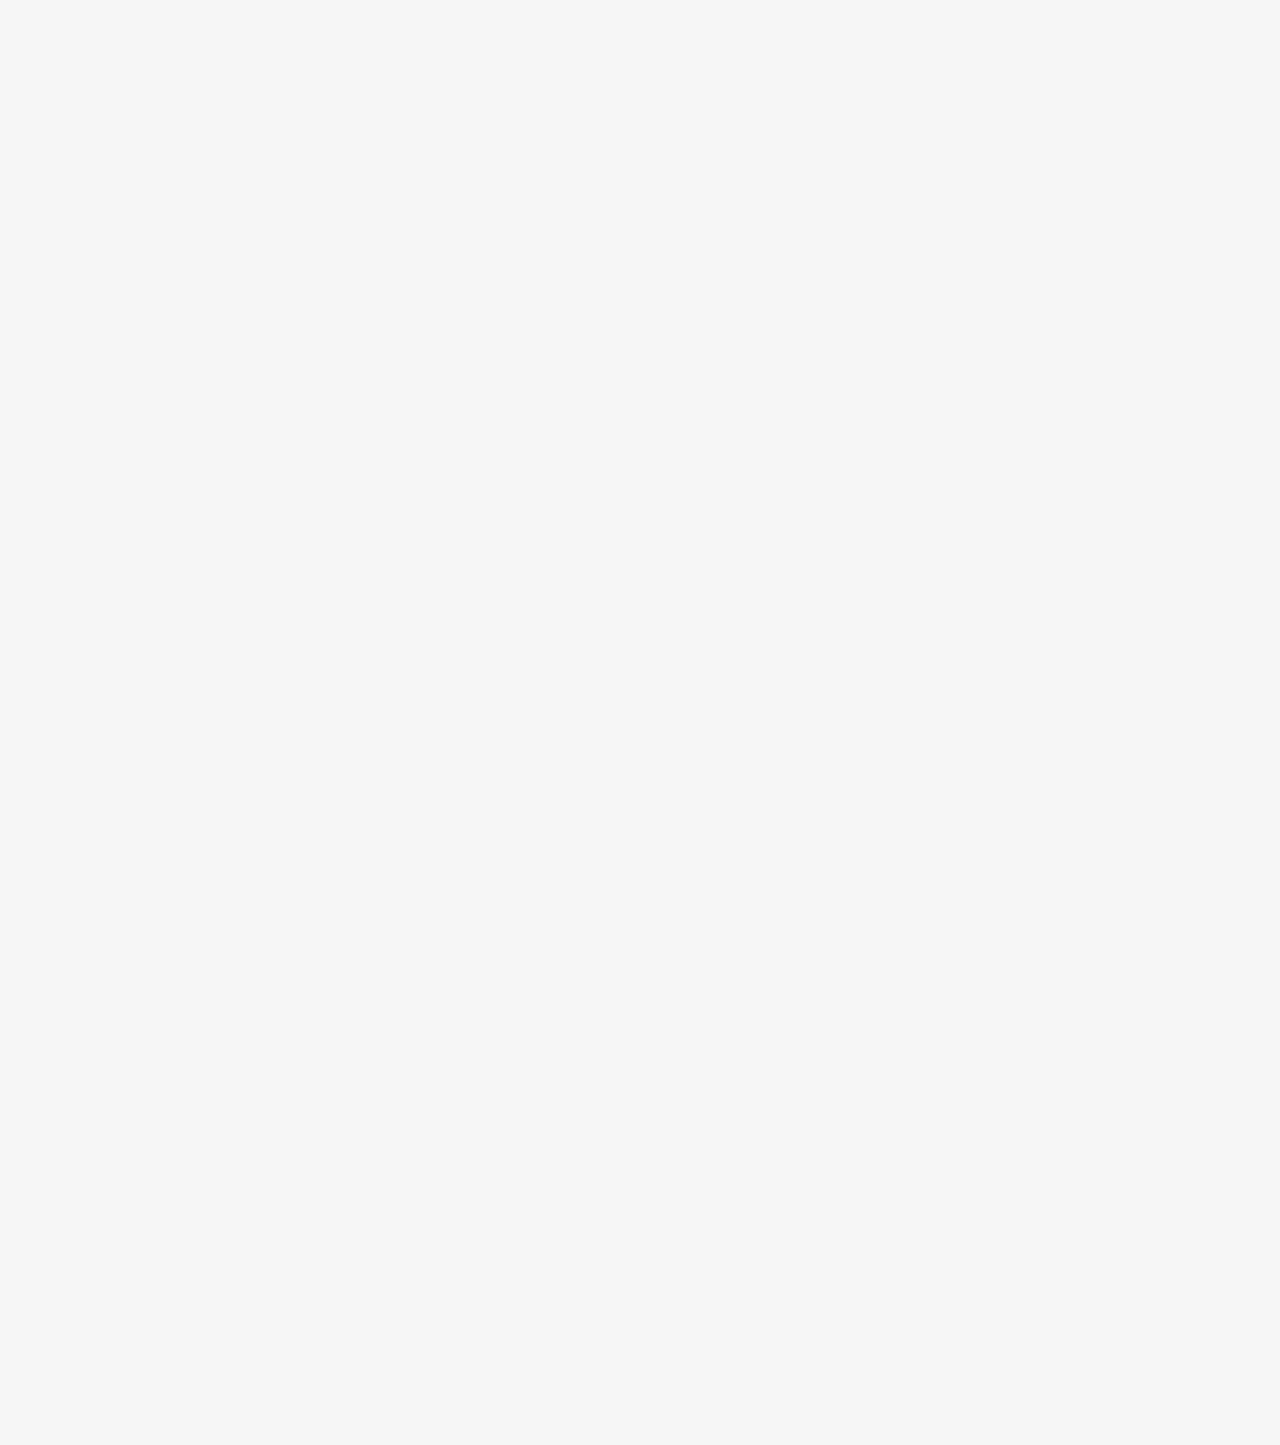
==== commit e657bda0: "逻辑" ====
--- a/homepage/html/home-mid.html
+++ b/homepage/html/home-mid.html
@@ -19,278 +19,174 @@
     <link rel="stylesheet" type="text/css" href="http://www.jq22.com/jquery/bootstrap-3.3.4.css">
 	<link rel="stylesheet" type="text/css" href="http://www.jq22.com/jquery/font-awesome.4.6.0.css">
 
-    <!-- HTML5 shim and Respond.js IE8 support of HTML5 elements and media queries -->
     <!--[if lt IE 9]>
       <script src="https://oss.maxcdn.com/libs/html5shiv/3.7.0/html5shiv.js"></script>
     <![endif]-->
 	    <link rel="stylesheet" type="text/css" href="../js/jquery.gritter/css/jquery.gritter.css" />
-
-  <link rel="stylesheet" type="text/css" href="../js/jquery.nanoscroller/nanoscroller.css" />
-  <link rel="stylesheet" type="text/css" href="../js/jquery.easypiechart/jquery.easy-pie-chart.css" />
-	<link rel="stylesheet" type="text/css" href="../js/bootstrap.switch/bootstrap-switch.css" />
 	<link rel="stylesheet" type="text/css" href="../js/bootstrap.datetimepicker/css/bootstrap-datetimepicker.min.css" />
-	<link rel="stylesheet" type="text/css" href="../js/jquery.select2/select2.css" />
-	<link rel="stylesheet" type="text/css" href="../js/bootstrap.slider/css/slider.css" />
-	<link rel="stylesheet" type="text/css" href="../js/intro.js/introjs.css" />
+    <link rel="stylesheet" type="text/css" href="../js/bootstrap-table/bootstrap-table.css">
   <!-- Custom styles for this template -->
   <link href="../css/style.css" rel="stylesheet" />
+    <link href="../css/search.css" rel="stylesheet">
 
 </head>
 <body>
-
   <!-- Fixed navbar -->
 	<div id="cl-wrapper" class="fixed-menu">
 		<div class="container-fluid" id="pcont">
-		  <div class="cl-mcont">
-		  	<div class="stats_bar">
-				<div class="butpro butstyle" data-step="2" data-intro="<strong>Beautiful Elements</strong> <br/> If you are looking for a different UI, this is for you!.">
-					<div class="sub"><h2>Cards</h2><span id="total_clientes">3983.61</span></div>
-					<div class="stat"><span class="glyphicon glyphicon-credit-card"></span></div>
-				</div>
-				<div class="butpro butstyle">
-					<div class="sub"><h2>Cash</h2><span>1700</span></div>
-					<div class="stat"><span class="glyphicon glyphicon-usd"></span></div>
-				</div>
-				<div class="butpro butstyle">
-					<div class="sub"><h2>Yct</h2><span>125</span></div>
-					<div class="stat"><span class="glyphicon glyphicon-tower"></span></div>
-				</div>	
-				<div class="butpro butstyle">
-					<div class="sub"><h2>Total</h2><span>5683.61</span></div>
-					<div class="stat"><span class="glyphicon  glyphicon-signal"></span></div>
-				</div>	
-				<div class="butpro butstyle">
-					<div class="sub"><h2>Benefit</h2><span>3%</span></div>
-					<div class="stat"><span class="glyphicon glyphicon-globe"></span></div>
-				</div>
-				<div class="butpro butstyle">
-					<div class="sub"><h2>In/Out</h2><span>184</span></div>
-					<div class="stat"><span class="spk3"></span></div>
-				</div>	
-
-			</div>
-			<div class="row dash-cols">
-				
-				<div class="row dash-cols">
-		        <div class="col-sm-6 col-md-6">
-		          <div class="widget-block  white-box calendar-box">
-		            <div class="col-md-6 blue-box calendar no-padding">
-		              <div class="padding ui-datepicker"></div>
-		            </div>
-		            <div class="col-md-6">
-		              <div class="padding">
-		                <h2 class="text-center">Monday</h2>
-		                <h1 class="day">2</h1>
-		              </div>
-		            </div>
-		          </div>
-		        </div>
-				<div class="col-sm-6 col-md-6">
-					<div class="widget-block photo white-box weather-box">
-			            <div class="col-md-6 padding photo">
-			              <h2 class="text-center">Monday</h2>
-			              <h1 class="day">10/12/2013</h1>
-			            </div>
-			            <div class="col-md-6 red-box">
-			              <div class="padding text-center">
-			                <canvas id="sun-icon" width="130" height="215"></canvas>
-			              </div>
-			            </div>
-			          </div>
-				</div>		
-			
-			</div>
-				<div class="col-sm-6 col-md-6">
-					<div class="block">
-						<div class="header no-border">
-							<h2>Sales</h2>
-						</div>
-						<div class="content blue-chart"  data-step="3" data-intro="<strong>Unique Styled Plugins</strong> <br/> We put love in every detail to give a great user experience!.">
-							<div id="site_statistics" style="height:180px;"></div>
-						</div>
-						<div class="content">
-							<div class="stat-data">
-								<div class="stat-blue">
-									<h2>1,254</h2>
-									<span>Total Sales</span>
-								</div>
-							</div>
-							<div class="stat-data">
-								<div class="stat-number">
-									<div><h2>83</h2></div>
-									<div>Total hits<br /><span>(Daily)</span></div>
-								</div>
-								<div class="stat-number">
-									<div><h2>57</h2></div>
-									<div>Views<br /><span>(Daily)</span></div>
-								</div>
-							</div>
-							<div class="clear"></div>
-						</div>
+			<div class="cl-mcont">
+				<div class="stats_bar">
+					<div class="butpro butstyle" data-step="2" data-intro="<strong>Beautiful Elements</strong> <br/> If you are looking for a different UI, this is for you!.">
+						<div class="sub"><h2>Card</h2><span id="total_clientes">3535.61</span></div>
+						<div class="stat"><span class="glyphicon glyphicon-credit-card"></span></div>
 					</div>
-				</div>	
-				
-				<div class="col-sm-6 col-md-6">
-					<div class="block">
-						<div class="header no-border">
-							<h2>Monitor</h2>
-						</div>
-						<div class="content red-chart">
-							<div id="site_statistics2" style="height:152px;"></div>
-						</div>
-						<div class="content no-padding">
-							<table class="red">
-								<thead>
-									<tr>
-										<th>Name</th>
-										<th class="right"><span>25%</span>C.P.U</th>
-										<th class="right"><span>29%</span>Memory</th>
-										<th class="right"><span>16%</span>Disc</th>
-									</tr>
-								</thead>
-								<tbody class="no-border-x">
-									<tr>
-										<td style="width:40%;"><i class="fa fa-sitemap"></i> Server load</td>
-										<td class="text-right">0,2%</td>
-										<td class="text-right">13,2 MB</td>
-										<td class="text-right">0,1 MB/s</td>
-									</tr>
-									<tr>
-										<td><i class="fa fa-tasks"></i> Apps</td>
-										<td class="text-right">0,2%</td>
-										<td class="text-right">13,2 MB</td>
-										<td class="text-right">0,1 MB/s</td>
-									</tr>
-									<tr>
-										<td><i class="fa fa-signal"></i> Process</td>
-										<td class="text-right">0,2%</td>
-										<td class="text-right">13,2 MB</td>
-										<td class="text-right">0,1 MB/s</td>
-									</tr>
-									<tr>
-										<td><i class="fa fa-bolt"></i> Wamp Server</td>
-										<td class="text-right">0,2%</td>
-										<td class="text-right">13,2 MB</td>
-										<td class="text-right">0,1 MB/s</td>
-									</tr>
-								</tbody>
-							</table>
-						</div>
+					<div class="butpro butstyle">
+						<div class="sub"><h2>Cash</h2><span>1700</span></div>
+						<div class="stat"><span class="glyphicon glyphicon-usd"></span></div>
+					</div>
+					<div class="butpro butstyle">
+						<div class="sub"><h2>Yct</h2><span>102.4</span></div>
+                        <div class="stat"><span class="glyphicon glyphicon-tower"></span></div>
+					</div>
+					<div class="butpro butstyle">
+						<div class="sub"><h2>Total</h2><span>5235.61</span></div>
+                        <div class="stat"><span class="glyphicon  glyphicon-signal"></span></div>
+					</div>
+					<div class="butpro butstyle">
+						<div class="sub"><h2>Benefit</h2><span>3%</span></div>
+						<div class="stat"><span class="glyphicon glyphicon-globe"></span></div>
+					</div>
+					<div class="butpro butstyle">
+						<div class="sub"><h2>In/Out</h2><span>184</span></div>
+						<div class="stat"><span class="spk3"></span></div>
 					</div>
 				</div>
-			</div>
-			
-			<div class="row dash-cols">
-				<div class="col-sm-6 col-md-6">
-					<div class="block">
-						<div class="header">
-							<h2>Invoice <span class="pull-right">#45</span></h2>
-							<h3>Your order has been delivered</h3>
+				<div class="row dash-cols">
+					<div class="col-sm-6 col-md-6">
+					  <div class="widget-block  white-box calendar-box">
+						<div class="col-md-6 blue-box calendar no-padding">
+						  <div class="padding ui-datepicker"></div>
 						</div>
-						<div class="content no-padding ">
-							<ul class="items">
-								<li>
-									<i class="fa fa-file-text"></i>Filet Mignon <span class="pull-right value">$35</span>
-									<small>Italian food</small>
-								</li>
-								<li>
-									<i class="fa fa-file-text"></i>Blue beer<span class="pull-right value">$35</span>
-									<small>Bar drinks</small>
-								</li>
-								<li>
-									<i class="fa fa-file-text"></i>T-shirts<span class="pull-right value">$35</span>
-									<small>Software development</small>
-								</li>
-								<li>
-									<i class="fa fa-file-text"></i>Cloud App<span class="pull-right value">$35</span>
-									<small>Game department</small>
-								</li>
-								<li>
-									<i class="fa fa-file-text"></i>Black Metal Music<span class="pull-right value">$35</span>
-									<small>Metal genre</small>
-									
-								</li>
-							</ul>
+						<div class="col-md-6">
+						  <div class="padding">
+							<h2 class="text-center" id="DateShow"></h2>
+							<h1 class="day" id="DayShow"></h1>
+						  </div>
 						</div>
-							<div class="total-data bg-blue" >
-								<a href="#" class="dropdown-toggle" data-toggle="dropdown">
-									<h2>Total <b class="caret"></b> <span class="pull-right">$25.3</span></h2>
-								</a>
-								<ul class="dropdown-menu">
-									<li><a href="#">Print receipt</a></li>
-									<li><a href="#">Send invoice to...</a></li>
-									<li><a href="#">Payment</a></li>
-								</ul>
-							</div>
+					  </div>
 					</div>
-				</div>	
-				<div class="col-sm-6 col-md-6">
-						<ul class="nav nav-tabs">
-						  <li class="active"><a href="#home" data-toggle="tab">Home</a></li>
-						  <li><a href="#profile" data-toggle="tab">Profile</a></li>
-						  <li><a href="#messages" data-toggle="tab">Messages</a></li>
-						</ul>
-						<div class="tab-content">
-						  <div class="tab-pane active cont" id="home">
-								<h2 class="text-center">Our Experience</h2>
-								<div id="piec" style="height:300px;margin-top:25px;"></div>
+					<div class="col-sm-6 col-md-6">
+						<div class="widget-block photo white-box weather-box">
+						<div class="col-md-6 padding photo">
+						  <h2 class="text-center" id="DateShow2"></h2>
+						  <h1 class="day" id="DayDayShow"></h1>
+						</div>
+						<div class="col-md-6 red-box">
+						  <div class="padding text-center">
+							<canvas id="sun-icon" width="130" height="215"></canvas>
 						  </div>
-						  <div class="tab-pane cont" id="profile">
-						  		<h2>Typography</h2>
-								<p>Pellentesque ac quam hendrerit, viverra leo eu, <b>dapibus mi</b>. In at luctus massa. Morbi semper nulla eu velit facilisis pellentesque. Mauris adipiscing turpis in bibendum tempus. <i>Donec viverra</i>, lacus ac mollis rhoncus, libero risus placerat nisi, et viverra justo eros eget dui. Mauris convallis et tellus non <a href="#">placerat</a>.</p>
-                <p>Vestibulum ante ipsum primis in faucibus orci luctus et ultrices posuere cubilia Curae; Fusce gravida est eros, eget porta leo fringilla et. </p>
-                <a href="#">Read more</a>
-						  </div>
-						  <div class="tab-pane" id="messages">
-                <h2 class="hthin">A Lorem Ipsum Story</h2>
-                <p>Lorem ipsum dolor sit amet, consectetur adipiscing elit. Praesent a metus pulvinar turpis porttitor imperdiet vel nec justo. Nam id orci purus. Mauris arcu velit, auctor et aliquam quis, rhoncus a velit. Sed laoreet ultrices dolor eget vehicula. Morbi adipiscing euismod nisi, eget tincidunt arcu laoreet at.</p>
-                <p>Class aptent taciti sociosqu ad litora torquent per conubia nostra, per inceptos himenaeos. Etiam et tortor ultricies, mollis nunc eget, gravida sapien.</p>
-              </div>
 						</div>
-				</div>		
-			</div>
-		  </div>
-		</div> 
-		
+					  </div>
+					</div>
+				</div>
+				<div class="seachBar">
+					<div class="interval-bottom">
+						<label class="label-interval">查询类型:</label>
+						<div class="date-left">
+							<select id="selectType" class="form-control">
+								<option value="cash">现金</option>
+								<option value="card">电子钱包</option>
+								<option value="yct">羊城通</option>
+							</select>
+						</div>
+                        <label class="label-interval">查询时间:</label>
+                        <div class="date-left">
+                            <select id="selectTime" class="form-control">
+                                <option value="1">过去一周</option>
+                                <option value="2">过去一个月</option>
+                                <option value="3">过去一段时间</option>
+                            </select>
+                        </div>
+                        <div class="time-area hidden">
+                            <label class="label-interval">开始时间:</label>
+                            <div class="date-left">
+                                <div class="input-group date form_datetime">
+                                    <input id="timeStart" class="form-control" size="16" type="text" readonly>
+                                    <span class="input-group-addon"><span class="glyphicon glyphicon-th"></span></span>
+                                </div>
+                            </div>
+
+                            <label class="label-interval">结束时间:</label>
+                            <div class="date-left">
+                                <div class="input-group date form_datetime">
+                                    <input id="timeEnd" class="form-control" size="16" type="text" readonly>
+                                    <span class="input-group-addon"><span class="glyphicon glyphicon-th"></span></span>
+                                </div>
+                            </div>
+                        </div>
+                        <button id="btnSearch"  class="btn btn-danger btn-search pull-right">查询</button>
+					</div>
+                    <div class="interval-bottom">
+                        <label class="label-interval">金额类型:</label>
+                        <div class="date-left">
+                            <select id="costType" class="form-control">
+                                <option value="1">花费</option>
+                                <option value="2">所得</option>
+                            </select>
+                        </div>
+                    </div>
+				</div>
+                <div class="table-title">
+                    <label class="data-fontcolor" >查询列表</label>
+                </div>
+                <div class="table-container">
+                    <table class="table table-bordered">
+                        <thead>
+                        <tr>
+                            <th data-formatter="time" data-align="center" style="text-align: center">时间</th>
+                            <th data-field="mTime" data-align="center" style="text-align: center">类型</th>
+                            <th data-field="cost" data-align="center" style="text-align: center">花费</th>
+                            <th data-field="get" data-align="center" class="hidden" style="text-align: center">所得</th>
+                            <th data-field="lip" data-align="center" style="text-align: center">具体明细</th>
+                        </tr>
+                        </thead>
+                    </table>
+                    <div class="custom-pagination">
+						<span class="total">
+							<strong id="bPageInfo"><span id="prevPagination">0</span></strong>
+						</span>
+                        <button id="pagePrev" class="btn btn-primary" disabled>上一页</button>
+                        <span class="total"><strong id="afterPagination"></strong></span>
+                        <button id="pageNext" class="btn btn-primary" disabled>下一页</button>
+                    </div>
+                </div>
+		    </div>
+		</div>
 	</div>
   <script src="http://www.jq22.com/jquery/jquery-1.10.2.js"></script>
-    <script type="text/javascript" src="../js/jquery.gritter/js/jquery.gritter.js"></script>
-
   <script type="text/javascript" src="../js/jquery.nanoscroller/jquery.nanoscroller.js"></script>
-	<script type="text/javascript" src="../js/behaviour/general.js"></script>
+  <script type="text/javascript" src="../js/behaviour/general.js"></script>
   <script src="../js/jquery.ui/jquery-ui.js" type="text/javascript"></script>
-	<script type="text/javascript" src="../js/jquery.sparkline/jquery.sparkline.min.js"></script>
-	<script type="text/javascript" src="../js/jquery.easypiechart/jquery.easy-pie-chart.js"></script>
-	<script type="text/javascript" src="../js/jquery.nestable/jquery.nestable.js"></script>
-	<script type="text/javascript" src="../js/bootstrap.switch/bootstrap-switch.min.js"></script>
-	<script type="text/javascript" src="../js/bootstrap.datetimepicker/js/bootstrap-datetimepicker.min.js"></script>
+  <script type="text/javascript" src="../js/jquery.sparkline/jquery.sparkline.min.js"></script>
+  <script type="text/javascript" src="../js/jquery.easypiechart/jquery.easy-pie-chart.js"></script>
+  <script type="text/javascript" src="../js/jquery.nestable/jquery.nestable.js"></script>
+  <script type="text/javascript" src="../js/bootstrap.switch/bootstrap-switch.min.js"></script>
+  <script type="text/javascript" src="../js/bootstrap.datetimepicker/js/bootstrap-datetimepicker.min.js"></script>
+  <script type="text/javascript" src="../js/bootstrap-table/bootstrap-table.js"></script>
   <script src="../js/jquery.select2/select2.min.js" type="text/javascript"></script>
   <script src="../js/skycons/skycons.js" type="text/javascript"></script>
   <script src="../js/bootstrap.slider/js/bootstrap-slider.js" type="text/javascript"></script>
   <script src="../js/intro.js/intro.js" type="text/javascript"></script>
+  <script src="../../index.js"></script>
+  <script src="../js/avalon.js"></script>
 
 
 
   <!-- Bootstrap core JavaScript
     ================================================== -->
     <!-- Placed at the end of the document so the pages load faster -->
-    <script type="text/javascript">
-      $(document).ready(function(){
-        //initialize the javascript
-        App.init();
-        App.dashBoard();        
-        
-//        introJs().setOption('showBullets', false).start();
-
-      });
-    </script>
-    <script src="../js/behaviour/voice-commands.js"></script>
     <script src="../js/bootstrap/dist/js/bootstrap.min.js"></script>
-	<script type="text/javascript" src="../js/jquery.flot/jquery.flot.js"></script>
-	<script type="text/javascript" src="../js/jquery.flot/jquery.flot.pie.js"></script>
-	<script type="text/javascript" src="../js/jquery.flot/jquery.flot.resize.js"></script>
-	<script type="text/javascript" src="../js/jquery.flot/jquery.flot.labels.js"></script>
+    <script src="../js/search.js"></script>
   </body>
-
 <!-- Mirrored from condorthemes.com/cleanzone/ by HTTrack Website Copier/3.x [XR&CO'2013], Mon, 31 Mar 2014 14:32:27 GMT -->
 </html>
